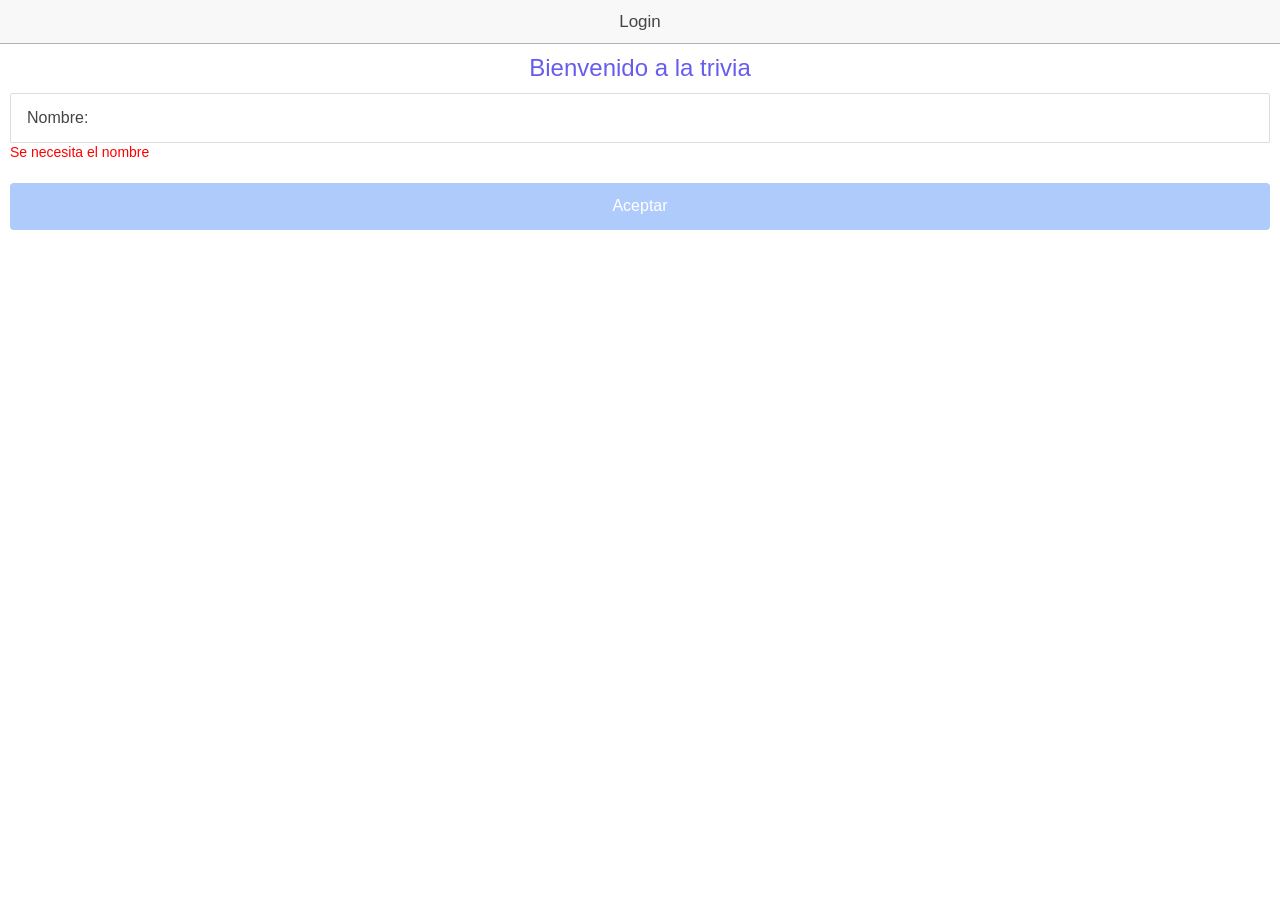
==== www/index.html @ 770bb02b "Primera subida" ====
<!DOCTYPE html>
<html>
<head>
  <meta charset="utf-8">
  <meta name="viewport" content="initial-scale=1, maximum-scale=1, user-scalable=no, width=device-width">
  <title></title>



  <script src="lib/ionic/js/ionic.bundle.js"></script>

  <!-- cordova script (this will be a 404 during development) -->
  <script src="cordova.js"></script>

    <!-- IF using Sass (run gulp sass first), then uncomment below and remove the CSS includes above
    <link href="css/ionic.app.css" rel="stylesheet">
  -->


  <link href="lib/ionic/css/ionic.css" rel="stylesheet">

  <link href="css/estilo.css" rel="stylesheet">
  <style type="text/css">
  .platform-ios .manual-ios-statusbar-padding{
    padding-top:20px;
  }
  .manual-remove-top-padding{
    padding-top:0px; 
  }
  .manual-remove-top-padding .scroll{
    padding-top:0px !important;
  }
  ion-list.manual-list-fullwidth div.list, .list.card.manual-card-fullwidth {
    margin-left:-10px;
    margin-right:-10px;
  }
  ion-list.manual-list-fullwidth div.list > .item, .list.card.manual-card-fullwidth > .item {
    border-radius:0px;
    border-left:0px;
    border-right: 0px;
  }
  </style>

  <script src="js/app.js"></script>
  <script src="js/controllers.js"></script>
  <script src="js/routes.js"></script>


  <script src="js/directives.js"></script>

  <script src="js/services.js"></script>


    <!-- Only required for Tab projects w/ pages in multiple tabs 
    <script src="lib/ionicuirouter/ionicUIRouter.js"></script>
  -->

</head>
<body ng-app="app" animation="slide-left-right-ios7">
  <div>
    <div>
      <ion-nav-bar class="bar-stable">
      <ion-nav-back-button></ion-nav-back-button>
    </ion-nav-bar>
    <ion-nav-view></ion-nav-view>
  </div>
</div>
</body>
</html>
---- www/lib/ionic/css/ionic.css ----
@charset "UTF-8";
/*!
 * Copyright 2015 Drifty Co.
 * http://drifty.com/
 *
 * Ionic, v1.2.4
 * A powerful HTML5 mobile app framework.
 * http://ionicframework.com/
 *
 * By @maxlynch, @benjsperry, @adamdbradley <3
 *
 * Licensed under the MIT license. Please see LICENSE for more information.
 *
 */
/*!
  Ionicons, v2.0.1
  Created by Ben Sperry for the Ionic Framework, http://ionicons.com/
  https://twitter.com/benjsperry  https://twitter.com/ionicframework
  MIT License: https://github.com/driftyco/ionicons

  Android-style icons originally built by Google’s
  Material Design Icons: https://github.com/google/material-design-icons
  used under CC BY http://creativecommons.org/licenses/by/4.0/
  Modified icons to fit ionicon’s grid from original.
*/
@font-face {
  font-family: "Ionicons";
  src: url("../fonts/ionicons.eot?v=2.0.1");
  src: url("../fonts/ionicons.eot?v=2.0.1#iefix") format("embedded-opentype"), url("../fonts/ionicons.ttf?v=2.0.1") format("truetype"), url("../fonts/ionicons.woff?v=2.0.1") format("woff"), url("../fonts/ionicons.woff") format("woff"), url("../fonts/ionicons.svg?v=2.0.1#Ionicons") format("svg");
  font-weight: normal;
  font-style: normal; }

.ion, .ionicons,
.ion-alert:before,
.ion-alert-circled:before,
.ion-android-add:before,
.ion-android-add-circle:before,
.ion-android-alarm-clock:before,
.ion-android-alert:before,
.ion-android-apps:before,
.ion-android-archive:before,
.ion-android-arrow-back:before,
.ion-android-arrow-down:before,
.ion-android-arrow-dropdown:before,
.ion-android-arrow-dropdown-circle:before,
.ion-android-arrow-dropleft:before,
.ion-android-arrow-dropleft-circle:before,
.ion-android-arrow-dropright:before,
.ion-android-arrow-dropright-circle:before,
.ion-android-arrow-dropup:before,
.ion-android-arrow-dropup-circle:before,
.ion-android-arrow-forward:before,
.ion-android-arrow-up:before,
.ion-android-attach:before,
.ion-android-bar:before,
.ion-android-bicycle:before,
.ion-android-boat:before,
.ion-android-bookmark:before,
.ion-android-bulb:before,
.ion-android-bus:before,
.ion-android-calendar:before,
.ion-android-call:before,
.ion-android-camera:before,
.ion-android-cancel:before,
.ion-android-car:before,
.ion-android-cart:before,
.ion-android-chat:before,
.ion-android-checkbox:before,
.ion-android-checkbox-blank:before,
.ion-android-checkbox-outline:before,
.ion-android-checkbox-outline-blank:before,
.ion-android-checkmark-circle:before,
.ion-android-clipboard:before,
.ion-android-close:before,
.ion-android-cloud:before,
.ion-android-cloud-circle:before,
.ion-android-cloud-done:before,
.ion-android-cloud-outline:before,
.ion-android-color-palette:before,
.ion-android-compass:before,
.ion-android-contact:before,
.ion-android-contacts:before,
.ion-android-contract:before,
.ion-android-create:before,
.ion-android-delete:before,
.ion-android-desktop:before,
.ion-android-document:before,
.ion-android-done:before,
.ion-android-done-all:before,
.ion-android-download:before,
.ion-android-drafts:before,
.ion-android-exit:before,
.ion-android-expand:before,
.ion-android-favorite:before,
.ion-android-favorite-outline:before,
.ion-android-film:before,
.ion-android-folder:before,
.ion-android-folder-open:before,
.ion-android-funnel:before,
.ion-android-globe:before,
.ion-android-hand:before,
.ion-android-hangout:before,
.ion-android-happy:before,
.ion-android-home:before,
.ion-android-image:before,
.ion-android-laptop:before,
.ion-android-list:before,
.ion-android-locate:before,
.ion-android-lock:before,
.ion-android-mail:before,
.ion-android-map:before,
.ion-android-menu:before,
.ion-android-microphone:before,
.ion-android-microphone-off:before,
.ion-android-more-horizontal:before,
.ion-android-more-vertical:before,
.ion-android-navigate:before,
.ion-android-notifications:before,
.ion-android-notifications-none:before,
.ion-android-notifications-off:before,
.ion-android-open:before,
.ion-android-options:before,
.ion-android-people:before,
.ion-android-person:before,
.ion-android-person-add:before,
.ion-android-phone-landscape:before,
.ion-android-phone-portrait:before,
.ion-android-pin:before,
.ion-android-plane:before,
.ion-android-playstore:before,
.ion-android-print:before,
.ion-android-radio-button-off:before,
.ion-android-radio-button-on:before,
.ion-android-refresh:before,
.ion-android-remove:before,
.ion-android-remove-circle:before,
.ion-android-restaurant:before,
.ion-android-sad:before,
.ion-android-search:before,
.ion-android-send:before,
.ion-android-settings:before,
.ion-android-share:before,
.ion-android-share-alt:before,
.ion-android-star:before,
.ion-android-star-half:before,
.ion-android-star-outline:before,
.ion-android-stopwatch:before,
.ion-android-subway:before,
.ion-android-sunny:before,
.ion-android-sync:before,
.ion-android-textsms:before,
.ion-android-time:before,
.ion-android-train:before,
.ion-android-unlock:before,
.ion-android-upload:before,
.ion-android-volume-down:before,
.ion-android-volume-mute:before,
.ion-android-volume-off:before,
.ion-android-volume-up:before,
.ion-android-walk:before,
.ion-android-warning:before,
.ion-android-watch:before,
.ion-android-wifi:before,
.ion-aperture:before,
.ion-archive:before,
.ion-arrow-down-a:before,
.ion-arrow-down-b:before,
.ion-arrow-down-c:before,
.ion-arrow-expand:before,
.ion-arrow-graph-down-left:before,
.ion-arrow-graph-down-right:before,
.ion-arrow-graph-up-left:before,
.ion-arrow-graph-up-right:before,
.ion-arrow-left-a:before,
.ion-arrow-left-b:before,
.ion-arrow-left-c:before,
.ion-arrow-move:before,
.ion-arrow-resize:before,
.ion-arrow-return-left:before,
.ion-arrow-return-right:before,
.ion-arrow-right-a:before,
.ion-arrow-right-b:before,
.ion-arrow-right-c:before,
.ion-arrow-shrink:before,
.ion-arrow-swap:before,
.ion-arrow-up-a:before,
.ion-arrow-up-b:before,
.ion-arrow-up-c:before,
.ion-asterisk:before,
.ion-at:before,
.ion-backspace:before,
.ion-backspace-outline:before,
.ion-bag:before,
.ion-battery-charging:before,
.ion-battery-empty:before,
.ion-battery-full:before,
.ion-battery-half:before,
.ion-battery-low:before,
.ion-beaker:before,
.ion-beer:before,
.ion-bluetooth:before,
.ion-bonfire:before,
.ion-bookmark:before,
.ion-bowtie:before,
.ion-briefcase:before,
.ion-bug:before,
.ion-calculator:before,
.ion-calendar:before,
.ion-camera:before,
.ion-card:before,
.ion-cash:before,
.ion-chatbox:before,
.ion-chatbox-working:before,
.ion-chatboxes:before,
.ion-chatbubble:before,
.ion-chatbubble-working:before,
.ion-chatbubbles:before,
.ion-checkmark:before,
.ion-checkmark-circled:before,
.ion-checkmark-round:before,
.ion-chevron-down:before,
.ion-chevron-left:before,
.ion-chevron-right:before,
.ion-chevron-up:before,
.ion-clipboard:before,
.ion-clock:before,
.ion-close:before,
.ion-close-circled:before,
.ion-close-round:before,
.ion-closed-captioning:before,
.ion-cloud:before,
.ion-code:before,
.ion-code-download:before,
.ion-code-working:before,
.ion-coffee:before,
.ion-compass:before,
.ion-compose:before,
.ion-connection-bars:before,
.ion-contrast:before,
.ion-crop:before,
.ion-cube:before,
.ion-disc:before,
.ion-document:before,
.ion-document-text:before,
.ion-drag:before,
.ion-earth:before,
.ion-easel:before,
.ion-edit:before,
.ion-egg:before,
.ion-eject:before,
.ion-email:before,
.ion-email-unread:before,
.ion-erlenmeyer-flask:before,
.ion-erlenmeyer-flask-bubbles:before,
.ion-eye:before,
.ion-eye-disabled:before,
.ion-female:before,
.ion-filing:before,
.ion-film-marker:before,
.ion-fireball:before,
.ion-flag:before,
.ion-flame:before,
.ion-flash:before,
.ion-flash-off:before,
.ion-folder:before,
.ion-fork:before,
.ion-fork-repo:before,
.ion-forward:before,
.ion-funnel:before,
.ion-gear-a:before,
.ion-gear-b:before,
.ion-grid:before,
.ion-hammer:before,
.ion-happy:before,
.ion-happy-outline:before,
.ion-headphone:before,
.ion-heart:before,
.ion-heart-broken:before,
.ion-help:before,
.ion-help-buoy:before,
.ion-help-circled:before,
.ion-home:before,
.ion-icecream:before,
.ion-image:before,
.ion-images:before,
.ion-information:before,
.ion-information-circled:before,
.ion-ionic:before,
.ion-ios-alarm:before,
.ion-ios-alarm-outline:before,
.ion-ios-albums:before,
.ion-ios-albums-outline:before,
.ion-ios-americanfootball:before,
.ion-ios-americanfootball-outline:before,
.ion-ios-analytics:before,
.ion-ios-analytics-outline:before,
.ion-ios-arrow-back:before,
.ion-ios-arrow-down:before,
.ion-ios-arrow-forward:before,
.ion-ios-arrow-left:before,
.ion-ios-arrow-right:before,
.ion-ios-arrow-thin-down:before,
.ion-ios-arrow-thin-left:before,
.ion-ios-arrow-thin-right:before,
.ion-ios-arrow-thin-up:before,
.ion-ios-arrow-up:before,
.ion-ios-at:before,
.ion-ios-at-outline:before,
.ion-ios-barcode:before,
.ion-ios-barcode-outline:before,
.ion-ios-baseball:before,
.ion-ios-baseball-outline:before,
.ion-ios-basketball:before,
.ion-ios-basketball-outline:before,
.ion-ios-bell:before,
.ion-ios-bell-outline:before,
.ion-ios-body:before,
.ion-ios-body-outline:before,
.ion-ios-bolt:before,
.ion-ios-bolt-outline:before,
.ion-ios-book:before,
.ion-ios-book-outline:before,
.ion-ios-bookmarks:before,
.ion-ios-bookmarks-outline:before,
.ion-ios-box:before,
.ion-ios-box-outline:before,
.ion-ios-briefcase:before,
.ion-ios-briefcase-outline:before,
.ion-ios-browsers:before,
.ion-ios-browsers-outline:before,
.ion-ios-calculator:before,
.ion-ios-calculator-outline:before,
.ion-ios-calendar:before,
.ion-ios-calendar-outline:before,
.ion-ios-camera:before,
.ion-ios-camera-outline:before,
.ion-ios-cart:before,
.ion-ios-cart-outline:before,
.ion-ios-chatboxes:before,
.ion-ios-chatboxes-outline:before,
.ion-ios-chatbubble:before,
.ion-ios-chatbubble-outline:before,
.ion-ios-checkmark:before,
.ion-ios-checkmark-empty:before,
.ion-ios-checkmark-outline:before,
.ion-ios-circle-filled:before,
.ion-ios-circle-outline:before,
.ion-ios-clock:before,
.ion-ios-clock-outline:before,
.ion-ios-close:before,
.ion-ios-close-empty:before,
.ion-ios-close-outline:before,
.ion-ios-cloud:before,
.ion-ios-cloud-download:before,
.ion-ios-cloud-download-outline:before,
.ion-ios-cloud-outline:before,
.ion-ios-cloud-upload:before,
.ion-ios-cloud-upload-outline:before,
.ion-ios-cloudy:before,
.ion-ios-cloudy-night:before,
.ion-ios-cloudy-night-outline:before,
.ion-ios-cloudy-outline:before,
.ion-ios-cog:before,
.ion-ios-cog-outline:before,
.ion-ios-color-filter:before,
.ion-ios-color-filter-outline:before,
.ion-ios-color-wand:before,
.ion-ios-color-wand-outline:before,
.ion-ios-compose:before,
.ion-ios-compose-outline:before,
.ion-ios-contact:before,
.ion-ios-contact-outline:before,
.ion-ios-copy:before,
.ion-ios-copy-outline:before,
.ion-ios-crop:before,
.ion-ios-crop-strong:before,
.ion-ios-download:before,
.ion-ios-download-outline:before,
.ion-ios-drag:before,
.ion-ios-email:before,
.ion-ios-email-outline:before,
.ion-ios-eye:before,
.ion-ios-eye-outline:before,
.ion-ios-fastforward:before,
.ion-ios-fastforward-outline:before,
.ion-ios-filing:before,
.ion-ios-filing-outline:before,
.ion-ios-film:before,
.ion-ios-film-outline:before,
.ion-ios-flag:before,
.ion-ios-flag-outline:before,
.ion-ios-flame:before,
.ion-ios-flame-outline:before,
.ion-ios-flask:before,
.ion-ios-flask-outline:before,
.ion-ios-flower:before,
.ion-ios-flower-outline:before,
.ion-ios-folder:before,
.ion-ios-folder-outline:before,
.ion-ios-football:before,
.ion-ios-football-outline:before,
.ion-ios-game-controller-a:before,
.ion-ios-game-controller-a-outline:before,
.ion-ios-game-controller-b:before,
.ion-ios-game-controller-b-outline:before,
.ion-ios-gear:before,
.ion-ios-gear-outline:before,
.ion-ios-glasses:before,
.ion-ios-glasses-outline:before,
.ion-ios-grid-view:before,
.ion-ios-grid-view-outline:before,
.ion-ios-heart:before,
.ion-ios-heart-outline:before,
.ion-ios-help:before,
.ion-ios-help-empty:before,
.ion-ios-help-outline:before,
.ion-ios-home:before,
.ion-ios-home-outline:before,
.ion-ios-infinite:before,
.ion-ios-infinite-outline:before,
.ion-ios-information:before,
.ion-ios-information-empty:before,
.ion-ios-information-outline:before,
.ion-ios-ionic-outline:before,
.ion-ios-keypad:before,
.ion-ios-keypad-outline:before,
.ion-ios-lightbulb:before,
.ion-ios-lightbulb-outline:before,
.ion-ios-list:before,
.ion-ios-list-outline:before,
.ion-ios-location:before,
.ion-ios-location-outline:before,
.ion-ios-locked:before,
.ion-ios-locked-outline:before,
.ion-ios-loop:before,
.ion-ios-loop-strong:before,
.ion-ios-medical:before,
.ion-ios-medical-outline:before,
.ion-ios-medkit:before,
.ion-ios-medkit-outline:before,
.ion-ios-mic:before,
.ion-ios-mic-off:before,
.ion-ios-mic-outline:before,
.ion-ios-minus:before,
.ion-ios-minus-empty:before,
.ion-ios-minus-outline:before,
.ion-ios-monitor:before,
.ion-ios-monitor-outline:before,
.ion-ios-moon:before,
.ion-ios-moon-outline:before,
.ion-ios-more:before,
.ion-ios-more-outline:before,
.ion-ios-musical-note:before,
.ion-ios-musical-notes:before,
.ion-ios-navigate:before,
.ion-ios-navigate-outline:before,
.ion-ios-nutrition:before,
.ion-ios-nutrition-outline:before,
.ion-ios-paper:before,
.ion-ios-paper-outline:before,
.ion-ios-paperplane:before,
.ion-ios-paperplane-outline:before,
.ion-ios-partlysunny:before,
.ion-ios-partlysunny-outline:before,
.ion-ios-pause:before,
.ion-ios-pause-outline:before,
.ion-ios-paw:before,
.ion-ios-paw-outline:before,
.ion-ios-people:before,
.ion-ios-people-outline:before,
.ion-ios-person:before,
.ion-ios-person-outline:before,
.ion-ios-personadd:before,
.ion-ios-personadd-outline:before,
.ion-ios-photos:before,
.ion-ios-photos-outline:before,
.ion-ios-pie:before,
.ion-ios-pie-outline:before,
.ion-ios-pint:before,
.ion-ios-pint-outline:before,
.ion-ios-play:before,
.ion-ios-play-outline:before,
.ion-ios-plus:before,
.ion-ios-plus-empty:before,
.ion-ios-plus-outline:before,
.ion-ios-pricetag:before,
.ion-ios-pricetag-outline:before,
.ion-ios-pricetags:before,
.ion-ios-pricetags-outline:before,
.ion-ios-printer:before,
.ion-ios-printer-outline:before,
.ion-ios-pulse:before,
.ion-ios-pulse-strong:before,
.ion-ios-rainy:before,
.ion-ios-rainy-outline:before,
.ion-ios-recording:before,
.ion-ios-recording-outline:before,
.ion-ios-redo:before,
.ion-ios-redo-outline:before,
.ion-ios-refresh:before,
.ion-ios-refresh-empty:before,
.ion-ios-refresh-outline:before,
.ion-ios-reload:before,
.ion-ios-reverse-camera:before,
.ion-ios-reverse-camera-outline:before,
.ion-ios-rewind:before,
.ion-ios-rewind-outline:before,
.ion-ios-rose:before,
.ion-ios-rose-outline:before,
.ion-ios-search:before,
.ion-ios-search-strong:before,
.ion-ios-settings:before,
.ion-ios-settings-strong:before,
.ion-ios-shuffle:before,
.ion-ios-shuffle-strong:before,
.ion-ios-skipbackward:before,
.ion-ios-skipbackward-outline:before,
.ion-ios-skipforward:before,
.ion-ios-skipforward-outline:before,
.ion-ios-snowy:before,
.ion-ios-speedometer:before,
.ion-ios-speedometer-outline:before,
.ion-ios-star:before,
.ion-ios-star-half:before,
.ion-ios-star-outline:before,
.ion-ios-stopwatch:before,
.ion-ios-stopwatch-outline:before,
.ion-ios-sunny:before,
.ion-ios-sunny-outline:before,
.ion-ios-telephone:before,
.ion-ios-telephone-outline:before,
.ion-ios-tennisball:before,
.ion-ios-tennisball-outline:before,
.ion-ios-thunderstorm:before,
.ion-ios-thunderstorm-outline:before,
.ion-ios-time:before,
.ion-ios-time-outline:before,
.ion-ios-timer:before,
.ion-ios-timer-outline:before,
.ion-ios-toggle:before,
.ion-ios-toggle-outline:before,
.ion-ios-trash:before,
.ion-ios-trash-outline:before,
.ion-ios-undo:before,
.ion-ios-undo-outline:before,
.ion-ios-unlocked:before,
.ion-ios-unlocked-outline:before,
.ion-ios-upload:before,
.ion-ios-upload-outline:before,
.ion-ios-videocam:before,
.ion-ios-videocam-outline:before,
.ion-ios-volume-high:before,
.ion-ios-volume-low:before,
.ion-ios-wineglass:before,
.ion-ios-wineglass-outline:before,
.ion-ios-world:before,
.ion-ios-world-outline:before,
.ion-ipad:before,
.ion-iphone:before,
.ion-ipod:before,
.ion-jet:before,
.ion-key:before,
.ion-knife:before,
.ion-laptop:before,
.ion-leaf:before,
.ion-levels:before,
.ion-lightbulb:before,
.ion-link:before,
.ion-load-a:before,
.ion-load-b:before,
.ion-load-c:before,
.ion-load-d:before,
.ion-location:before,
.ion-lock-combination:before,
.ion-locked:before,
.ion-log-in:before,
.ion-log-out:before,
.ion-loop:before,
.ion-magnet:before,
.ion-male:before,
.ion-man:before,
.ion-map:before,
.ion-medkit:before,
.ion-merge:before,
.ion-mic-a:before,
.ion-mic-b:before,
.ion-mic-c:before,
.ion-minus:before,
.ion-minus-circled:before,
.ion-minus-round:before,
.ion-model-s:before,
.ion-monitor:before,
.ion-more:before,
.ion-mouse:before,
.ion-music-note:before,
.ion-navicon:before,
.ion-navicon-round:before,
.ion-navigate:before,
.ion-network:before,
.ion-no-smoking:before,
.ion-nuclear:before,
.ion-outlet:before,
.ion-paintbrush:before,
.ion-paintbucket:before,
.ion-paper-airplane:before,
.ion-paperclip:before,
.ion-pause:before,
.ion-person:before,
.ion-person-add:before,
.ion-person-stalker:before,
.ion-pie-graph:before,
.ion-pin:before,
.ion-pinpoint:before,
.ion-pizza:before,
.ion-plane:before,
.ion-planet:before,
.ion-play:before,
.ion-playstation:before,
.ion-plus:before,
.ion-plus-circled:before,
.ion-plus-round:before,
.ion-podium:before,
.ion-pound:before,
.ion-power:before,
.ion-pricetag:before,
.ion-pricetags:before,
.ion-printer:before,
.ion-pull-request:before,
.ion-qr-scanner:before,
.ion-quote:before,
.ion-radio-waves:before,
.ion-record:before,
.ion-refresh:before,
.ion-reply:before,
.ion-reply-all:before,
.ion-ribbon-a:before,
.ion-ribbon-b:before,
.ion-sad:before,
.ion-sad-outline:before,
.ion-scissors:before,
.ion-search:before,
.ion-settings:before,
.ion-share:before,
.ion-shuffle:before,
.ion-skip-backward:before,
.ion-skip-forward:before,
.ion-social-android:before,
.ion-social-android-outline:before,
.ion-social-angular:before,
.ion-social-angular-outline:before,
.ion-social-apple:before,
.ion-social-apple-outline:before,
.ion-social-bitcoin:before,
.ion-social-bitcoin-outline:before,
.ion-social-buffer:before,
.ion-social-buffer-outline:before,
.ion-social-chrome:before,
.ion-social-chrome-outline:before,
.ion-social-codepen:before,
.ion-social-codepen-outline:before,
.ion-social-css3:before,
.ion-social-css3-outline:before,
.ion-social-designernews:before,
.ion-social-designernews-outline:before,
.ion-social-dribbble:before,
.ion-social-dribbble-outline:before,
.ion-social-dropbox:before,
.ion-social-dropbox-outline:before,
.ion-social-euro:before,
.ion-social-euro-outline:before,
.ion-social-facebook:before,
.ion-social-facebook-outline:before,
.ion-social-foursquare:before,
.ion-social-foursquare-outline:before,
.ion-social-freebsd-devil:before,
.ion-social-github:before,
.ion-social-github-outline:before,
.ion-social-google:before,
.ion-social-google-outline:before,
.ion-social-googleplus:before,
.ion-social-googleplus-outline:before,
.ion-social-hackernews:before,
.ion-social-hackernews-outline:before,
.ion-social-html5:before,
.ion-social-html5-outline:before,
.ion-social-instagram:before,
.ion-social-instagram-outline:before,
.ion-social-javascript:before,
.ion-social-javascript-outline:before,
.ion-social-linkedin:before,
.ion-social-linkedin-outline:before,
.ion-social-markdown:before,
.ion-social-nodejs:before,
.ion-social-octocat:before,
.ion-social-pinterest:before,
.ion-social-pinterest-outline:before,
.ion-social-python:before,
.ion-social-reddit:before,
.ion-social-reddit-outline:before,
.ion-social-rss:before,
.ion-social-rss-outline:before,
.ion-social-sass:before,
.ion-social-skype:before,
.ion-social-skype-outline:before,
.ion-social-snapchat:before,
.ion-social-snapchat-outline:before,
.ion-social-tumblr:before,
.ion-social-tumblr-outline:before,
.ion-social-tux:before,
.ion-social-twitch:before,
.ion-social-twitch-outline:before,
.ion-social-twitter:before,
.ion-social-twitter-outline:before,
.ion-social-usd:before,
.ion-social-usd-outline:before,
.ion-social-vimeo:before,
.ion-social-vimeo-outline:before,
.ion-social-whatsapp:before,
.ion-social-whatsapp-outline:before,
.ion-social-windows:before,
.ion-social-windows-outline:before,
.ion-social-wordpress:before,
.ion-social-wordpress-outline:before,
.ion-social-yahoo:before,
.ion-social-yahoo-outline:before,
.ion-social-yen:before,
.ion-social-yen-outline:before,
.ion-social-youtube:before,
.ion-social-youtube-outline:before,
.ion-soup-can:before,
.ion-soup-can-outline:before,
.ion-speakerphone:before,
.ion-speedometer:before,
.ion-spoon:before,
.ion-star:before,
.ion-stats-bars:before,
.ion-steam:before,
.ion-stop:before,
.ion-thermometer:before,
.ion-thumbsdown:before,
.ion-thumbsup:before,
.ion-toggle:before,
.ion-toggle-filled:before,
.ion-transgender:before,
.ion-trash-a:before,
.ion-trash-b:before,
.ion-trophy:before,
.ion-tshirt:before,
.ion-tshirt-outline:before,
.ion-umbrella:before,
.ion-university:before,
.ion-unlocked:before,
.ion-upload:before,
.ion-usb:before,
.ion-videocamera:before,
.ion-volume-high:before,
.ion-volume-low:before,
.ion-volume-medium:before,
.ion-volume-mute:before,
.ion-wand:before,
.ion-waterdrop:before,
.ion-wifi:before,
.ion-wineglass:before,
.ion-woman:before,
.ion-wrench:before,
.ion-xbox:before {
  display: inline-block;
  font-family: "Ionicons";
  speak: none;
  font-style: normal;
  font-weight: normal;
  font-variant: normal;
  text-transform: none;
  text-rendering: auto;
  line-height: 1;
  -webkit-font-smoothing: antialiased;
  -moz-osx-font-smoothing: grayscale; }

.ion-alert:before {
  content: ""; }

.ion-alert-circled:before {
  content: ""; }

.ion-android-add:before {
  content: ""; }

.ion-android-add-circle:before {
  content: ""; }

.ion-android-alarm-clock:before {
  content: ""; }

.ion-android-alert:before {
  content: ""; }

.ion-android-apps:before {
  content: ""; }

.ion-android-archive:before {
  content: ""; }

.ion-android-arrow-back:before {
  content: ""; }

.ion-android-arrow-down:before {
  content: ""; }

.ion-android-arrow-dropdown:before {
  content: ""; }

.ion-android-arrow-dropdown-circle:before {
  content: ""; }

.ion-android-arrow-dropleft:before {
  content: ""; }

.ion-android-arrow-dropleft-circle:before {
  content: ""; }

.ion-android-arrow-dropright:before {
  content: ""; }

.ion-android-arrow-dropright-circle:before {
  content: ""; }

.ion-android-arrow-dropup:before {
  content: ""; }

.ion-android-arrow-dropup-circle:before {
  content: ""; }

.ion-android-arrow-forward:before {
  content: ""; }

.ion-android-arrow-up:before {
  content: ""; }

.ion-android-attach:before {
  content: ""; }

.ion-android-bar:before {
  content: ""; }

.ion-android-bicycle:before {
  content: ""; }

.ion-android-boat:before {
  content: ""; }

.ion-android-bookmark:before {
  content: ""; }

.ion-android-bulb:before {
  content: ""; }

.ion-android-bus:before {
  content: ""; }

.ion-android-calendar:before {
  content: ""; }

.ion-android-call:before {
  content: ""; }

.ion-android-camera:before {
  content: ""; }

.ion-android-cancel:before {
  content: ""; }

.ion-android-car:before {
  content: ""; }

.ion-android-cart:before {
  content: ""; }

.ion-android-chat:before {
  content: ""; }

.ion-android-checkbox:before {
  content: ""; }

.ion-android-checkbox-blank:before {
  content: ""; }

.ion-android-checkbox-outline:before {
  content: ""; }

.ion-android-checkbox-outline-blank:before {
  content: ""; }

.ion-android-checkmark-circle:before {
  content: ""; }

.ion-android-clipboard:before {
  content: ""; }

.ion-android-close:before {
  content: ""; }

.ion-android-cloud:before {
  content: ""; }

.ion-android-cloud-circle:before {
  content: ""; }

.ion-android-cloud-done:before {
  content: ""; }

.ion-android-cloud-outline:before {
  content: ""; }

.ion-android-color-palette:before {
  content: ""; }

.ion-android-compass:before {
  content: ""; }

.ion-android-contact:before {
  content: ""; }

.ion-android-contacts:before {
  content: ""; }

.ion-android-contract:before {
  content: ""; }

.ion-android-create:before {
  content: ""; }

.ion-android-delete:before {
  content: ""; }

.ion-android-desktop:before {
  content: ""; }

.ion-android-document:before {
  content: ""; }

.ion-android-done:before {
  content: ""; }

.ion-android-done-all:before {
  content: ""; }

.ion-android-download:before {
  content: ""; }

.ion-android-drafts:before {
  content: ""; }

.ion-android-exit:before {
  content: ""; }

.ion-android-expand:before {
  content: ""; }

.ion-android-favorite:before {
  content: ""; }

.ion-android-favorite-outline:before {
  content: ""; }

.ion-android-film:before {
  content: ""; }

.ion-android-folder:before {
  content: ""; }

.ion-android-folder-open:before {
  content: ""; }

.ion-android-funnel:before {
  content: ""; }

.ion-android-globe:before {
  content: ""; }

.ion-android-hand:before {
  content: ""; }

.ion-android-hangout:before {
  content: ""; }

.ion-android-happy:before {
  content: ""; }

.ion-android-home:before {
  content: ""; }

.ion-android-image:before {
  content: ""; }

.ion-android-laptop:before {
  content: ""; }

.ion-android-list:before {
  content: ""; }

.ion-android-locate:before {
  content: ""; }

.ion-android-lock:before {
  content: ""; }

.ion-android-mail:before {
  content: ""; }

.ion-android-map:before {
  content: ""; }

.ion-android-menu:before {
  content: ""; }

.ion-android-microphone:before {
  content: ""; }

.ion-android-microphone-off:before {
  content: ""; }

.ion-android-more-horizontal:before {
  content: ""; }

.ion-android-more-vertical:before {
  content: ""; }

.ion-android-navigate:before {
  content: ""; }

.ion-android-notifications:before {
  content: ""; }

.ion-android-notifications-none:before {
  content: ""; }

.ion-android-notifications-off:before {
  content: ""; }

.ion-android-open:before {
  content: ""; }

.ion-android-options:before {
  content: ""; }

.ion-android-people:before {
  content: ""; }

.ion-android-person:before {
  content: ""; }

.ion-android-person-add:before {
  content: ""; }

.ion-android-phone-landscape:before {
  content: ""; }

.ion-android-phone-portrait:before {
  content: ""; }

.ion-android-pin:before {
  content: ""; }

.ion-android-plane:before {
  content: ""; }

.ion-android-playstore:before {
  content: ""; }

.ion-android-print:before {
  content: ""; }

.ion-android-radio-button-off:before {
  content: ""; }

.ion-android-radio-button-on:before {
  content: ""; }

.ion-android-refresh:before {
  content: ""; }

.ion-android-remove:before {
  content: ""; }

.ion-android-remove-circle:before {
  content: ""; }

.ion-android-restaurant:before {
  content: ""; }

.ion-android-sad:before {
  content: ""; }

.ion-android-search:before {
  content: ""; }

.ion-android-send:before {
  content: ""; }

.ion-android-settings:before {
  content: ""; }

.ion-android-share:before {
  content: ""; }

.ion-android-share-alt:before {
  content: ""; }

.ion-android-star:before {
  content: ""; }

.ion-android-star-half:before {
  content: ""; }

.ion-android-star-outline:before {
  content: ""; }

.ion-android-stopwatch:before {
  content: ""; }

.ion-android-subway:before {
  content: ""; }

.ion-android-sunny:before {
  content: ""; }

.ion-android-sync:before {
  content: ""; }

.ion-android-textsms:before {
  content: ""; }

.ion-android-time:before {
  content: ""; }

.ion-android-train:before {
  content: ""; }

.ion-android-unlock:before {
  content: ""; }

.ion-android-upload:before {
  content: ""; }

.ion-android-volume-down:before {
  content: ""; }

.ion-android-volume-mute:before {
  content: ""; }

.ion-android-volume-off:before {
  content: ""; }

.ion-android-volume-up:before {
  content: ""; }

.ion-android-walk:before {
  content: ""; }

.ion-android-warning:before {
  content: ""; }

.ion-android-watch:before {
  content: ""; }

.ion-android-wifi:before {
  content: ""; }

.ion-aperture:before {
  content: ""; }

.ion-archive:before {
  content: ""; }

.ion-arrow-down-a:before {
  content: ""; }

.ion-arrow-down-b:before {
  content: ""; }

.ion-arrow-down-c:before {
  content: ""; }

.ion-arrow-expand:before {
  content: ""; }

.ion-arrow-graph-down-left:before {
  content: ""; }

.ion-arrow-graph-down-right:before {
  content: ""; }

.ion-arrow-graph-up-left:before {
  content: ""; }

.ion-arrow-graph-up-right:before {
  content: ""; }

.ion-arrow-left-a:before {
  content: ""; }

.ion-arrow-left-b:before {
  content: ""; }

.ion-arrow-left-c:before {
  content: ""; }

.ion-arrow-move:before {
  content: ""; }

.ion-arrow-resize:before {
  content: ""; }

.ion-arrow-return-left:before {
  content: ""; }

.ion-arrow-return-right:before {
  content: ""; }

.ion-arrow-right-a:before {
  content: ""; }

.ion-arrow-right-b:before {
  content: ""; }

.ion-arrow-right-c:before {
  content: ""; }

.ion-arrow-shrink:before {
  content: ""; }

.ion-arrow-swap:before {
  content: ""; }

.ion-arrow-up-a:before {
  content: ""; }

.ion-arrow-up-b:before {
  content: ""; }

.ion-arrow-up-c:before {
  content: ""; }

.ion-asterisk:before {
  content: ""; }

.ion-at:before {
  content: ""; }

.ion-backspace:before {
  content: ""; }

.ion-backspace-outline:before {
  content: ""; }

.ion-bag:before {
  content: ""; }

.ion-battery-charging:before {
  content: ""; }

.ion-battery-empty:before {
  content: ""; }

.ion-battery-full:before {
  content: ""; }

.ion-battery-half:before {
  content: ""; }

.ion-battery-low:before {
  content: ""; }

.ion-beaker:before {
  content: ""; }

.ion-beer:before {
  content: ""; }

.ion-bluetooth:before {
  content: ""; }

.ion-bonfire:before {
  content: ""; }

.ion-bookmark:before {
  content: ""; }

.ion-bowtie:before {
  content: ""; }

.ion-briefcase:before {
  content: ""; }

.ion-bug:before {
  content: ""; }

.ion-calculator:before {
  content: ""; }

.ion-calendar:before {
  content: ""; }

.ion-camera:before {
  content: ""; }

.ion-card:before {
  content: ""; }

.ion-cash:before {
  content: ""; }

.ion-chatbox:before {
  content: ""; }

.ion-chatbox-working:before {
  content: ""; }

.ion-chatboxes:before {
  content: ""; }

.ion-chatbubble:before {
  content: ""; }

.ion-chatbubble-working:before {
  content: ""; }

.ion-chatbubbles:before {
  content: ""; }

.ion-checkmark:before {
  content: ""; }

.ion-checkmark-circled:before {
  content: ""; }

.ion-checkmark-round:before {
  content: ""; }

.ion-chevron-down:before {
  content: ""; }

.ion-chevron-left:before {
  content: ""; }

.ion-chevron-right:before {
  content: ""; }

.ion-chevron-up:before {
  content: ""; }

.ion-clipboard:before {
  content: ""; }

.ion-clock:before {
  content: ""; }

.ion-close:before {
  content: ""; }

.ion-close-circled:before {
  content: ""; }

.ion-close-round:before {
  content: ""; }

.ion-closed-captioning:before {
  content: ""; }

.ion-cloud:before {
  content: ""; }

.ion-code:before {
  content: ""; }

.ion-code-download:before {
  content: ""; }

.ion-code-working:before {
  content: ""; }

.ion-coffee:before {
  content: ""; }

.ion-compass:before {
  content: ""; }

.ion-compose:before {
  content: ""; }

.ion-connection-bars:before {
  content: ""; }

.ion-contrast:before {
  content: ""; }

.ion-crop:before {
  content: ""; }

.ion-cube:before {
  content: ""; }

.ion-disc:before {
  content: ""; }

.ion-document:before {
  content: ""; }

.ion-document-text:before {
  content: ""; }

.ion-drag:before {
  content: ""; }

.ion-earth:before {
  content: ""; }

.ion-easel:before {
  content: ""; }

.ion-edit:before {
  content: ""; }

.ion-egg:before {
  content: ""; }

.ion-eject:before {
  content: ""; }

.ion-email:before {
  content: ""; }

.ion-email-unread:before {
  content: ""; }

.ion-erlenmeyer-flask:before {
  content: ""; }

.ion-erlenmeyer-flask-bubbles:before {
  content: ""; }

.ion-eye:before {
  content: ""; }

.ion-eye-disabled:before {
  content: ""; }

.ion-female:before {
  content: ""; }

.ion-filing:before {
  content: ""; }

.ion-film-marker:before {
  content: ""; }

.ion-fireball:before {
  content: ""; }

.ion-flag:before {
  content: ""; }

.ion-flame:before {
  content: ""; }

.ion-flash:before {
  content: ""; }

.ion-flash-off:before {
  content: ""; }

.ion-folder:before {
  content: ""; }

.ion-fork:before {
  content: ""; }

.ion-fork-repo:before {
  content: ""; }

.ion-forward:before {
  content: ""; }

.ion-funnel:before {
  content: ""; }

.ion-gear-a:before {
  content: ""; }

.ion-gear-b:before {
  content: ""; }

.ion-grid:before {
  content: ""; }

.ion-hammer:before {
  content: ""; }

.ion-happy:before {
  content: ""; }

.ion-happy-outline:before {
  content: ""; }

.ion-headphone:before {
  content: ""; }

.ion-heart:before {
  content: ""; }

.ion-heart-broken:before {
  content: ""; }

.ion-help:before {
  content: ""; }

.ion-help-buoy:before {
  content: ""; }

.ion-help-circled:before {
  content: ""; }

.ion-home:before {
  content: ""; }

.ion-icecream:before {
  content: ""; }

.ion-image:before {
  content: ""; }

.ion-images:before {
  content: ""; }

.ion-information:before {
  content: ""; }

.ion-information-circled:before {
  content: ""; }

.ion-ionic:before {
  content: ""; }

.ion-ios-alarm:before {
  content: ""; }

.ion-ios-alarm-outline:before {
  content: ""; }

.ion-ios-albums:before {
  content: ""; }

.ion-ios-albums-outline:before {
  content: ""; }

.ion-ios-americanfootball:before {
  content: ""; }

.ion-ios-americanfootball-outline:before {
  content: ""; }

.ion-ios-analytics:before {
  content: ""; }

.ion-ios-analytics-outline:before {
  content: ""; }

.ion-ios-arrow-back:before {
  content: ""; }

.ion-ios-arrow-down:before {
  content: ""; }

.ion-ios-arrow-forward:before {
  content: ""; }

.ion-ios-arrow-left:before {
  content: ""; }

.ion-ios-arrow-right:before {
  content: ""; }

.ion-ios-arrow-thin-down:before {
  content: ""; }

.ion-ios-arrow-thin-left:before {
  content: ""; }

.ion-ios-arrow-thin-right:before {
  content: ""; }

.ion-ios-arrow-thin-up:before {
  content: ""; }

.ion-ios-arrow-up:before {
  content: ""; }

.ion-ios-at:before {
  content: ""; }

.ion-ios-at-outline:before {
  content: ""; }

.ion-ios-barcode:before {
  content: ""; }

.ion-ios-barcode-outline:before {
  content: ""; }

.ion-ios-baseball:before {
  content: ""; }

.ion-ios-baseball-outline:before {
  content: ""; }

.ion-ios-basketball:before {
  content: ""; }

.ion-ios-basketball-outline:before {
  content: ""; }

.ion-ios-bell:before {
  content: ""; }

.ion-ios-bell-outline:before {
  content: ""; }

.ion-ios-body:before {
  content: ""; }

.ion-ios-body-outline:before {
  content: ""; }

.ion-ios-bolt:before {
  content: ""; }

.ion-ios-bolt-outline:before {
  content: ""; }

.ion-ios-book:before {
  content: ""; }

.ion-ios-book-outline:before {
  content: ""; }

.ion-ios-bookmarks:before {
  content: ""; }

.ion-ios-bookmarks-outline:before {
  content: ""; }

.ion-ios-box:before {
  content: ""; }

.ion-ios-box-outline:before {
  content: ""; }

.ion-ios-briefcase:before {
  content: ""; }

.ion-ios-briefcase-outline:before {
  content: ""; }

.ion-ios-browsers:before {
  content: ""; }

.ion-ios-browsers-outline:before {
  content: ""; }

.ion-ios-calculator:before {
  content: ""; }

.ion-ios-calculator-outline:before {
  content: ""; }

.ion-ios-calendar:before {
  content: ""; }

.ion-ios-calendar-outline:before {
  content: ""; }

.ion-ios-camera:before {
  content: ""; }

.ion-ios-camera-outline:before {
  content: ""; }

.ion-ios-cart:before {
  content: ""; }

.ion-ios-cart-outline:before {
  content: ""; }

.ion-ios-chatboxes:before {
  content: ""; }

.ion-ios-chatboxes-outline:before {
  content: ""; }

.ion-ios-chatbubble:before {
  content: ""; }

.ion-ios-chatbubble-outline:before {
  content: ""; }

.ion-ios-checkmark:before {
  content: ""; }

.ion-ios-checkmark-empty:before {
  content: ""; }

.ion-ios-checkmark-outline:before {
  content: ""; }

.ion-ios-circle-filled:before {
  content: ""; }

.ion-ios-circle-outline:before {
  content: ""; }

.ion-ios-clock:before {
  content: ""; }

.ion-ios-clock-outline:before {
  content: ""; }

.ion-ios-close:before {
  content: ""; }

.ion-ios-close-empty:before {
  content: ""; }

.ion-ios-close-outline:before {
  content: ""; }

.ion-ios-cloud:before {
  content: ""; }

.ion-ios-cloud-download:before {
  content: ""; }

.ion-ios-cloud-download-outline:before {
  content: ""; }

.ion-ios-cloud-outline:before {
  content: ""; }

.ion-ios-cloud-upload:before {
  content: ""; }

.ion-ios-cloud-upload-outline:before {
  content: ""; }

.ion-ios-cloudy:before {
  content: ""; }

.ion-ios-cloudy-night:before {
  content: ""; }

.ion-ios-cloudy-night-outline:before {
  content: ""; }

.ion-ios-cloudy-outline:before {
  content: ""; }

.ion-ios-cog:before {
  content: ""; }

.ion-ios-cog-outline:before {
  content: ""; }

.ion-ios-color-filter:before {
  content: ""; }

.ion-ios-color-filter-outline:before {
  content: ""; }

.ion-ios-color-wand:before {
  content: ""; }

.ion-ios-color-wand-outline:before {
  content: ""; }

.ion-ios-compose:before {
  content: ""; }

.ion-ios-compose-outline:before {
  content: ""; }

.ion-ios-contact:before {
  content: ""; }

.ion-ios-contact-outline:before {
  content: ""; }

.ion-ios-copy:before {
  content: ""; }

.ion-ios-copy-outline:before {
  content: ""; }

.ion-ios-crop:before {
  content: ""; }

.ion-ios-crop-strong:before {
  content: ""; }

.ion-ios-download:before {
  content: ""; }

.ion-ios-download-outline:before {
  content: ""; }

.ion-ios-drag:before {
  content: ""; }

.ion-ios-email:before {
  content: ""; }

.ion-ios-email-outline:before {
  content: ""; }

.ion-ios-eye:before {
  content: ""; }

.ion-ios-eye-outline:before {
  content: ""; }

.ion-ios-fastforward:before {
  content: ""; }

.ion-ios-fastforward-outline:before {
  content: ""; }

.ion-ios-filing:before {
  content: ""; }

.ion-ios-filing-outline:before {
  content: ""; }

.ion-ios-film:before {
  content: ""; }

.ion-ios-film-outline:before {
  content: ""; }

.ion-ios-flag:before {
  content: ""; }

.ion-ios-flag-outline:before {
  content: ""; }

.ion-ios-flame:before {
  content: ""; }

.ion-ios-flame-outline:before {
  content: ""; }

.ion-ios-flask:before {
  content: ""; }

.ion-ios-flask-outline:before {
  content: ""; }

.ion-ios-flower:before {
  content: ""; }

.ion-ios-flower-outline:before {
  content: ""; }

.ion-ios-folder:before {
  content: ""; }

.ion-ios-folder-outline:before {
  content: ""; }

.ion-ios-football:before {
  content: ""; }

.ion-ios-football-outline:before {
  content: ""; }

.ion-ios-game-controller-a:before {
  content: ""; }

.ion-ios-game-controller-a-outline:before {
  content: ""; }

.ion-ios-game-controller-b:before {
  content: ""; }

.ion-ios-game-controller-b-outline:before {
  content: ""; }

.ion-ios-gear:before {
  content: ""; }

.ion-ios-gear-outline:before {
  content: ""; }

.ion-ios-glasses:before {
  content: ""; }

.ion-ios-glasses-outline:before {
  content: ""; }

.ion-ios-grid-view:before {
  content: ""; }

.ion-ios-grid-view-outline:before {
  content: ""; }

.ion-ios-heart:before {
  content: ""; }

.ion-ios-heart-outline:before {
  content: ""; }

.ion-ios-help:before {
  content: ""; }

.ion-ios-help-empty:before {
  content: ""; }

.ion-ios-help-outline:before {
  content: ""; }

.ion-ios-home:before {
  content: ""; }

.ion-ios-home-outline:before {
  content: ""; }

.ion-ios-infinite:before {
  content: ""; }

.ion-ios-infinite-outline:before {
  content: ""; }

.ion-ios-information:before {
  content: ""; }

.ion-ios-information-empty:before {
  content: ""; }

.ion-ios-information-outline:before {
  content: ""; }

.ion-ios-ionic-outline:before {
  content: ""; }

.ion-ios-keypad:before {
  content: ""; }

.ion-ios-keypad-outline:before {
  content: ""; }

.ion-ios-lightbulb:before {
  content: ""; }

.ion-ios-lightbulb-outline:before {
  content: ""; }

.ion-ios-list:before {
  content: ""; }

.ion-ios-list-outline:before {
  content: ""; }

.ion-ios-location:before {
  content: ""; }

.ion-ios-location-outline:before {
  content: ""; }

.ion-ios-locked:before {
  content: ""; }

.ion-ios-locked-outline:before {
  content: ""; }

.ion-ios-loop:before {
  content: ""; }

.ion-ios-loop-strong:before {
  content: ""; }

.ion-ios-medical:before {
  content: ""; }

.ion-ios-medical-outline:before {
  content: ""; }

.ion-ios-medkit:before {
  content: ""; }

.ion-ios-medkit-outline:before {
  content: ""; }

.ion-ios-mic:before {
  content: ""; }

.ion-ios-mic-off:before {
  content: ""; }

.ion-ios-mic-outline:before {
  content: ""; }

.ion-ios-minus:before {
  content: ""; }

.ion-ios-minus-empty:before {
  content: ""; }

.ion-ios-minus-outline:before {
  content: ""; }

.ion-ios-monitor:before {
  content: ""; }

.ion-ios-monitor-outline:before {
  content: ""; }

.ion-ios-moon:before {
  content: ""; }

.ion-ios-moon-outline:before {
  content: ""; }

.ion-ios-more:before {
  content: ""; }

.ion-ios-more-outline:before {
  content: ""; }

.ion-ios-musical-note:before {
  content: ""; }

.ion-ios-musical-notes:before {
  content: ""; }

.ion-ios-navigate:before {
  content: ""; }

.ion-ios-navigate-outline:before {
  content: ""; }

.ion-ios-nutrition:before {
  content: ""; }

.ion-ios-nutrition-outline:before {
  content: ""; }

.ion-ios-paper:before {
  content: ""; }

.ion-ios-paper-outline:before {
  content: ""; }

.ion-ios-paperplane:before {
  content: ""; }

.ion-ios-paperplane-outline:before {
  content: ""; }

.ion-ios-partlysunny:before {
  content: ""; }

.ion-ios-partlysunny-outline:before {
  content: ""; }

.ion-ios-pause:before {
  content: ""; }

.ion-ios-pause-outline:before {
  content: ""; }

.ion-ios-paw:before {
  content: ""; }

.ion-ios-paw-outline:before {
  content: ""; }

.ion-ios-people:before {
  content: ""; }

.ion-ios-people-outline:before {
  content: ""; }

.ion-ios-person:before {
  content: ""; }

.ion-ios-person-outline:before {
  content: ""; }

.ion-ios-personadd:before {
  content: ""; }

.ion-ios-personadd-outline:before {
  content: ""; }

.ion-ios-photos:before {
  content: ""; }

.ion-ios-photos-outline:before {
  content: ""; }

.ion-ios-pie:before {
  content: ""; }

.ion-ios-pie-outline:before {
  content: ""; }

.ion-ios-pint:before {
  content: ""; }

.ion-ios-pint-outline:before {
  content: ""; }

.ion-ios-play:before {
  content: ""; }

.ion-ios-play-outline:before {
  content: ""; }

.ion-ios-plus:before {
  content: ""; }

.ion-ios-plus-empty:before {
  content: ""; }

.ion-ios-plus-outline:before {
  content: ""; }

.ion-ios-pricetag:before {
  content: ""; }

.ion-ios-pricetag-outline:before {
  content: ""; }

.ion-ios-pricetags:before {
  content: ""; }

.ion-ios-pricetags-outline:before {
  content: ""; }

.ion-ios-printer:before {
  content: ""; }

.ion-ios-printer-outline:before {
  content: ""; }

.ion-ios-pulse:before {
  content: ""; }

.ion-ios-pulse-strong:before {
  content: ""; }

.ion-ios-rainy:before {
  content: ""; }

.ion-ios-rainy-outline:before {
  content: ""; }

.ion-ios-recording:before {
  content: ""; }

.ion-ios-recording-outline:before {
  content: ""; }

.ion-ios-redo:before {
  content: ""; }

.ion-ios-redo-outline:before {
  content: ""; }

.ion-ios-refresh:before {
  content: ""; }

.ion-ios-refresh-empty:before {
  content: ""; }

.ion-ios-refresh-outline:before {
  content: ""; }

.ion-ios-reload:before {
  content: ""; }

.ion-ios-reverse-camera:before {
  content: ""; }

.ion-ios-reverse-camera-outline:before {
  content: ""; }

.ion-ios-rewind:before {
  content: ""; }

.ion-ios-rewind-outline:before {
  content: ""; }

.ion-ios-rose:before {
  content: ""; }

.ion-ios-rose-outline:before {
  content: ""; }

.ion-ios-search:before {
  content: ""; }

.ion-ios-search-strong:before {
  content: ""; }

.ion-ios-settings:before {
  content: ""; }

.ion-ios-settings-strong:before {
  content: ""; }

.ion-ios-shuffle:before {
  content: ""; }

.ion-ios-shuffle-strong:before {
  content: ""; }

.ion-ios-skipbackward:before {
  content: ""; }

.ion-ios-skipbackward-outline:before {
  content: ""; }

.ion-ios-skipforward:before {
  content: ""; }

.ion-ios-skipforward-outline:before {
  content: ""; }

.ion-ios-snowy:before {
  content: ""; }

.ion-ios-speedometer:before {
  content: ""; }

.ion-ios-speedometer-outline:before {
  content: ""; }

.ion-ios-star:before {
  content: ""; }

.ion-ios-star-half:before {
  content: ""; }

.ion-ios-star-outline:before {
  content: ""; }

.ion-ios-stopwatch:before {
  content: ""; }

.ion-ios-stopwatch-outline:before {
  content: ""; }

.ion-ios-sunny:before {
  content: ""; }

.ion-ios-sunny-outline:before {
  content: ""; }

.ion-ios-telephone:before {
  content: ""; }

.ion-ios-telephone-outline:before {
  content: ""; }

.ion-ios-tennisball:before {
  content: ""; }

.ion-ios-tennisball-outline:before {
  content: ""; }

.ion-ios-thunderstorm:before {
  content: ""; }

.ion-ios-thunderstorm-outline:before {
  content: ""; }

.ion-ios-time:before {
  content: ""; }

.ion-ios-time-outline:before {
  content: ""; }

.ion-ios-timer:before {
  content: ""; }

.ion-ios-timer-outline:before {
  content: ""; }

.ion-ios-toggle:before {
  content: ""; }

.ion-ios-toggle-outline:before {
  content: ""; }

.ion-ios-trash:before {
  content: ""; }

.ion-ios-trash-outline:before {
  content: ""; }

.ion-ios-undo:before {
  content: ""; }

.ion-ios-undo-outline:before {
  content: ""; }

.ion-ios-unlocked:before {
  content: ""; }

.ion-ios-unlocked-outline:before {
  content: ""; }

.ion-ios-upload:before {
  content: ""; }

.ion-ios-upload-outline:before {
  content: ""; }

.ion-ios-videocam:before {
  content: ""; }

.ion-ios-videocam-outline:before {
  content: ""; }

.ion-ios-volume-high:before {
  content: ""; }

.ion-ios-volume-low:before {
  content: ""; }

.ion-ios-wineglass:before {
  content: ""; }

.ion-ios-wineglass-outline:before {
  content: ""; }

.ion-ios-world:before {
  content: ""; }

.ion-ios-world-outline:before {
  content: ""; }

.ion-ipad:before {
  content: ""; }

.ion-iphone:before {
  content: ""; }

.ion-ipod:before {
  content: ""; }

.ion-jet:before {
  content: ""; }

.ion-key:before {
  content: ""; }

.ion-knife:before {
  content: ""; }

.ion-laptop:before {
  content: ""; }

.ion-leaf:before {
  content: ""; }

.ion-levels:before {
  content: ""; }

.ion-lightbulb:before {
  content: ""; }

.ion-link:before {
  content: ""; }

.ion-load-a:before {
  content: ""; }

.ion-load-b:before {
  content: ""; }

.ion-load-c:before {
  content: ""; }

.ion-load-d:before {
  content: ""; }

.ion-location:before {
  content: ""; }

.ion-lock-combination:before {
  content: ""; }

.ion-locked:before {
  content: ""; }

.ion-log-in:before {
  content: ""; }

.ion-log-out:before {
  content: ""; }

.ion-loop:before {
  content: ""; }

.ion-magnet:before {
  content: ""; }

.ion-male:before {
  content: ""; }

.ion-man:before {
  content: ""; }

.ion-map:before {
  content: ""; }

.ion-medkit:before {
  content: ""; }

.ion-merge:before {
  content: ""; }

.ion-mic-a:before {
  content: ""; }

.ion-mic-b:before {
  content: ""; }

.ion-mic-c:before {
  content: ""; }

.ion-minus:before {
  content: ""; }

.ion-minus-circled:before {
  content: ""; }

.ion-minus-round:before {
  content: ""; }

.ion-model-s:before {
  content: ""; }

.ion-monitor:before {
  content: ""; }

.ion-more:before {
  content: ""; }

.ion-mouse:before {
  content: ""; }

.ion-music-note:before {
  content: ""; }

.ion-navicon:before {
  content: ""; }

.ion-navicon-round:before {
  content: ""; }

.ion-navigate:before {
  content: ""; }

.ion-network:before {
  content: ""; }

.ion-no-smoking:before {
  content: ""; }

.ion-nuclear:before {
  content: ""; }

.ion-outlet:before {
  content: ""; }

.ion-paintbrush:before {
  content: ""; }

.ion-paintbucket:before {
  content: ""; }

.ion-paper-airplane:before {
  content: ""; }

.ion-paperclip:before {
  content: ""; }

.ion-pause:before {
  content: ""; }

.ion-person:before {
  content: ""; }

.ion-person-add:before {
  content: ""; }

.ion-person-stalker:before {
  content: ""; }

.ion-pie-graph:before {
  content: ""; }

.ion-pin:before {
  content: ""; }

.ion-pinpoint:before {
  content: ""; }

.ion-pizza:before {
  content: ""; }

.ion-plane:before {
  content: ""; }

.ion-planet:before {
  content: ""; }

.ion-play:before {
  content: ""; }

.ion-playstation:before {
  content: ""; }

.ion-plus:before {
  content: ""; }

.ion-plus-circled:before {
  content: ""; }

.ion-plus-round:before {
  content: ""; }

.ion-podium:before {
  content: ""; }

.ion-pound:before {
  content: ""; }

.ion-power:before {
  content: ""; }

.ion-pricetag:before {
  content: ""; }

.ion-pricetags:before {
  content: ""; }

.ion-printer:before {
  content: ""; }

.ion-pull-request:before {
  content: ""; }

.ion-qr-scanner:before {
  content: ""; }

.ion-quote:before {
  content: ""; }

.ion-radio-waves:before {
  content: ""; }

.ion-record:before {
  content: ""; }

.ion-refresh:before {
  content: ""; }

.ion-reply:before {
  content: ""; }

.ion-reply-all:before {
  content: ""; }

.ion-ribbon-a:before {
  content: ""; }

.ion-ribbon-b:before {
  content: ""; }

.ion-sad:before {
  content: ""; }

.ion-sad-outline:before {
  content: ""; }

.ion-scissors:before {
  content: ""; }

.ion-search:before {
  content: ""; }

.ion-settings:before {
  content: ""; }

.ion-share:before {
  content: ""; }

.ion-shuffle:before {
  content: ""; }

.ion-skip-backward:before {
  content: ""; }

.ion-skip-forward:before {
  content: ""; }

.ion-social-android:before {
  content: ""; }

.ion-social-android-outline:before {
  content: ""; }

.ion-social-angular:before {
  content: ""; }

.ion-social-angular-outline:before {
  content: ""; }

.ion-social-apple:before {
  content: ""; }

.ion-social-apple-outline:before {
  content: ""; }

.ion-social-bitcoin:before {
  content: ""; }

.ion-social-bitcoin-outline:before {
  content: ""; }

.ion-social-buffer:before {
  content: ""; }

.ion-social-buffer-outline:before {
  content: ""; }

.ion-social-chrome:before {
  content: ""; }

.ion-social-chrome-outline:before {
  content: ""; }

.ion-social-codepen:before {
  content: ""; }

.ion-social-codepen-outline:before {
  content: ""; }

.ion-social-css3:before {
  content: ""; }

.ion-social-css3-outline:before {
  content: ""; }

.ion-social-designernews:before {
  content: ""; }

.ion-social-designernews-outline:before {
  content: ""; }

.ion-social-dribbble:before {
  content: ""; }

.ion-social-dribbble-outline:before {
  content: ""; }

.ion-social-dropbox:before {
  content: ""; }

.ion-social-dropbox-outline:before {
  content: ""; }

.ion-social-euro:before {
  content: ""; }

.ion-social-euro-outline:before {
  content: ""; }

.ion-social-facebook:before {
  content: ""; }

.ion-social-facebook-outline:before {
  content: ""; }

.ion-social-foursquare:before {
  content: ""; }

.ion-social-foursquare-outline:before {
  content: ""; }

.ion-social-freebsd-devil:before {
  content: ""; }

.ion-social-github:before {
  content: ""; }

.ion-social-github-outline:before {
  content: ""; }

.ion-social-google:before {
  content: ""; }

.ion-social-google-outline:before {
  content: ""; }

.ion-social-googleplus:before {
  content: ""; }

.ion-social-googleplus-outline:before {
  content: ""; }

.ion-social-hackernews:before {
  content: ""; }

.ion-social-hackernews-outline:before {
  content: ""; }

.ion-social-html5:before {
  content: ""; }

.ion-social-html5-outline:before {
  content: ""; }

.ion-social-instagram:before {
  content: ""; }

.ion-social-instagram-outline:before {
  content: ""; }

.ion-social-javascript:before {
  content: ""; }

.ion-social-javascript-outline:before {
  content: ""; }

.ion-social-linkedin:before {
  content: ""; }

.ion-social-linkedin-outline:before {
  content: ""; }

.ion-social-markdown:before {
  content: ""; }

.ion-social-nodejs:before {
  content: ""; }

.ion-social-octocat:before {
  content: ""; }

.ion-social-pinterest:before {
  content: ""; }

.ion-social-pinterest-outline:before {
  content: ""; }

.ion-social-python:before {
  content: ""; }

.ion-social-reddit:before {
  content: ""; }

.ion-social-reddit-outline:before {
  content: ""; }

.ion-social-rss:before {
  content: ""; }

.ion-social-rss-outline:before {
  content: ""; }

.ion-social-sass:before {
  content: ""; }

.ion-social-skype:before {
  content: ""; }

.ion-social-skype-outline:before {
  content: ""; }

.ion-social-snapchat:before {
  content: ""; }

.ion-social-snapchat-outline:before {
  content: ""; }

.ion-social-tumblr:before {
  content: ""; }

.ion-social-tumblr-outline:before {
  content: ""; }

.ion-social-tux:before {
  content: ""; }

.ion-social-twitch:before {
  content: ""; }

.ion-social-twitch-outline:before {
  content: ""; }

.ion-social-twitter:before {
  content: ""; }

.ion-social-twitter-outline:before {
  content: ""; }

.ion-social-usd:before {
  content: ""; }

.ion-social-usd-outline:before {
  content: ""; }

.ion-social-vimeo:before {
  content: ""; }

.ion-social-vimeo-outline:before {
  content: ""; }

.ion-social-whatsapp:before {
  content: ""; }

.ion-social-whatsapp-outline:before {
  content: ""; }

.ion-social-windows:before {
  content: ""; }

.ion-social-windows-outline:before {
  content: ""; }

.ion-social-wordpress:before {
  content: ""; }

.ion-social-wordpress-outline:before {
  content: ""; }

.ion-social-yahoo:before {
  content: ""; }

.ion-social-yahoo-outline:before {
  content: ""; }

.ion-social-yen:before {
  content: ""; }

.ion-social-yen-outline:before {
  content: ""; }

.ion-social-youtube:before {
  content: ""; }

.ion-social-youtube-outline:before {
  content: ""; }

.ion-soup-can:before {
  content: ""; }

.ion-soup-can-outline:before {
  content: ""; }

.ion-speakerphone:before {
  content: ""; }

.ion-speedometer:before {
  content: ""; }

.ion-spoon:before {
  content: ""; }

.ion-star:before {
  content: ""; }

.ion-stats-bars:before {
  content: ""; }

.ion-steam:before {
  content: ""; }

.ion-stop:before {
  content: ""; }

.ion-thermometer:before {
  content: ""; }

.ion-thumbsdown:before {
  content: ""; }

.ion-thumbsup:before {
  content: ""; }

.ion-toggle:before {
  content: ""; }

.ion-toggle-filled:before {
  content: ""; }

.ion-transgender:before {
  content: ""; }

.ion-trash-a:before {
  content: ""; }

.ion-trash-b:before {
  content: ""; }

.ion-trophy:before {
  content: ""; }

.ion-tshirt:before {
  content: ""; }

.ion-tshirt-outline:before {
  content: ""; }

.ion-umbrella:before {
  content: ""; }

.ion-university:before {
  content: ""; }

.ion-unlocked:before {
  content: ""; }

.ion-upload:before {
  content: ""; }

.ion-usb:before {
  content: ""; }

.ion-videocamera:before {
  content: ""; }

.ion-volume-high:before {
  content: ""; }

.ion-volume-low:before {
  content: ""; }

.ion-volume-medium:before {
  content: ""; }

.ion-volume-mute:before {
  content: ""; }

.ion-wand:before {
  content: ""; }

.ion-waterdrop:before {
  content: ""; }

.ion-wifi:before {
  content: ""; }

.ion-wineglass:before {
  content: ""; }

.ion-woman:before {
  content: ""; }

.ion-wrench:before {
  content: ""; }

.ion-xbox:before {
  content: ""; }

/**
 * Resets
 * --------------------------------------------------
 * Adapted from normalize.css and some reset.css. We don't care even one
 * bit about old IE, so we don't need any hacks for that in here.
 *
 * There are probably other things we could remove here, as well.
 *
 * normalize.css v2.1.2 | MIT License | git.io/normalize

 * Eric Meyer's Reset CSS v2.0 (http://meyerweb.com/eric/tools/css/reset/)
 * http://cssreset.com
 */
html, body, div, span, applet, object, iframe,
h1, h2, h3, h4, h5, h6, p, blockquote, pre,
a, abbr, acronym, address, big, cite, code,
del, dfn, em, img, ins, kbd, q, s, samp,
small, strike, strong, sub, sup, tt, var,
b, i, u, center,
dl, dt, dd, ol, ul, li,
fieldset, form, label, legend,
table, caption, tbody, tfoot, thead, tr, th, td,
article, aside, canvas, details, embed, fieldset,
figure, figcaption, footer, header, hgroup,
menu, nav, output, ruby, section, summary,
time, mark, audio, video {
  margin: 0;
  padding: 0;
  border: 0;
  vertical-align: baseline;
  font: inherit;
  font-size: 100%; }

ol, ul {
  list-style: none; }

blockquote, q {
  quotes: none; }

blockquote:before, blockquote:after,
q:before, q:after {
  content: '';
  content: none; }

/**
 * Prevent modern browsers from displaying `audio` without controls.
 * Remove excess height in iOS 5 devices.
 */
audio:not([controls]) {
  display: none;
  height: 0; }

/**
 * Hide the `template` element in IE, Safari, and Firefox < 22.
 */
[hidden],
template {
  display: none; }

script {
  display: none !important; }

/* ==========================================================================
   Base
   ========================================================================== */
/**
 * 1. Set default font family to sans-serif.
 * 2. Prevent iOS text size adjust after orientation change, without disabling
 *  user zoom.
 */
html {
  -webkit-user-select: none;
  -moz-user-select: none;
  -ms-user-select: none;
  user-select: none;
  font-family: sans-serif;
  /* 1 */
  -webkit-text-size-adjust: 100%;
  -ms-text-size-adjust: 100%;
  /* 2 */
  -webkit-text-size-adjust: 100%;
  /* 2 */ }

/**
 * Remove default margin.
 */
body {
  margin: 0;
  line-height: 1; }

/**
 * Remove default outlines.
 */
a,
button,
:focus,
a:focus,
button:focus,
a:active,
a:hover {
  outline: 0; }

/* *
 * Remove tap highlight color
 */
a {
  -webkit-user-drag: none;
  -webkit-tap-highlight-color: transparent;
  -webkit-tap-highlight-color: transparent; }
  a[href]:hover {
    cursor: pointer; }

/* ==========================================================================
   Typography
   ========================================================================== */
/**
 * Address style set to `bolder` in Firefox 4+, Safari 5, and Chrome.
 */
b,
strong {
  font-weight: bold; }

/**
 * Address styling not present in Safari 5 and Chrome.
 */
dfn {
  font-style: italic; }

/**
 * Address differences between Firefox and other browsers.
 */
hr {
  -moz-box-sizing: content-box;
  box-sizing: content-box;
  height: 0; }

/**
 * Correct font family set oddly in Safari 5 and Chrome.
 */
code,
kbd,
pre,
samp {
  font-size: 1em;
  font-family: monospace, serif; }

/**
 * Improve readability of pre-formatted text in all browsers.
 */
pre {
  white-space: pre-wrap; }

/**
 * Set consistent quote types.
 */
q {
  quotes: "\201C" "\201D" "\2018" "\2019"; }

/**
 * Address inconsistent and variable font size in all browsers.
 */
small {
  font-size: 80%; }

/**
 * Prevent `sub` and `sup` affecting `line-height` in all browsers.
 */
sub,
sup {
  position: relative;
  vertical-align: baseline;
  font-size: 75%;
  line-height: 0; }

sup {
  top: -0.5em; }

sub {
  bottom: -0.25em; }

/**
 * Define consistent border, margin, and padding.
 */
fieldset {
  margin: 0 2px;
  padding: 0.35em 0.625em 0.75em;
  border: 1px solid #c0c0c0; }

/**
 * 1. Correct `color` not being inherited in IE 8/9.
 * 2. Remove padding so people aren't caught out if they zero out fieldsets.
 */
legend {
  padding: 0;
  /* 2 */
  border: 0;
  /* 1 */ }

/**
 * 1. Correct font family not being inherited in all browsers.
 * 2. Correct font size not being inherited in all browsers.
 * 3. Address margins set differently in Firefox 4+, Safari 5, and Chrome.
 * 4. Remove any default :focus styles
 * 5. Make sure webkit font smoothing is being inherited
 * 6. Remove default gradient in Android Firefox / FirefoxOS
 */
button,
input,
select,
textarea {
  margin: 0;
  /* 3 */
  font-size: 100%;
  /* 2 */
  font-family: inherit;
  /* 1 */
  outline-offset: 0;
  /* 4 */
  outline-style: none;
  /* 4 */
  outline-width: 0;
  /* 4 */
  -webkit-font-smoothing: inherit;
  /* 5 */
  background-image: none;
  /* 6 */ }

/**
 * Address Firefox 4+ setting `line-height` on `input` using `importnt` in
 * the UA stylesheet.
 */
button,
input {
  line-height: normal; }

/**
 * Address inconsistent `text-transform` inheritance for `button` and `select`.
 * All other form control elements do not inherit `text-transform` values.
 * Correct `button` style inheritance in Chrome, Safari 5+, and IE 8+.
 * Correct `select` style inheritance in Firefox 4+ and Opera.
 */
button,
select {
  text-transform: none; }

/**
 * 1. Avoid the WebKit bug in Android 4.0.* where (2) destroys native `audio`
 *  and `video` controls.
 * 2. Correct inability to style clickable `input` types in iOS.
 * 3. Improve usability and consistency of cursor style between image-type
 *  `input` and others.
 */
button,
html input[type="button"],
input[type="reset"],
input[type="submit"] {
  cursor: pointer;
  /* 3 */
  -webkit-appearance: button;
  /* 2 */ }

/**
 * Re-set default cursor for disabled elements.
 */
button[disabled],
html input[disabled] {
  cursor: default; }

/**
 * 1. Address `appearance` set to `searchfield` in Safari 5 and Chrome.
 * 2. Address `box-sizing` set to `border-box` in Safari 5 and Chrome
 *  (include `-moz` to future-proof).
 */
input[type="search"] {
  -webkit-box-sizing: content-box;
  /* 2 */
  -moz-box-sizing: content-box;
  box-sizing: content-box;
  -webkit-appearance: textfield;
  /* 1 */ }

/**
 * Remove inner padding and search cancel button in Safari 5 and Chrome
 * on OS X.
 */
input[type="search"]::-webkit-search-cancel-button,
input[type="search"]::-webkit-search-decoration {
  -webkit-appearance: none; }

/**
 * Remove inner padding and border in Firefox 4+.
 */
button::-moz-focus-inner,
input::-moz-focus-inner {
  padding: 0;
  border: 0; }

/**
 * 1. Remove default vertical scrollbar in IE 8/9.
 * 2. Improve readability and alignment in all browsers.
 */
textarea {
  overflow: auto;
  /* 1 */
  vertical-align: top;
  /* 2 */ }

img {
  -webkit-user-drag: none; }

/* ==========================================================================
   Tables
   ========================================================================== */
/**
 * Remove most spacing between table cells.
 */
table {
  border-spacing: 0;
  border-collapse: collapse; }

/**
 * Scaffolding
 * --------------------------------------------------
 */
*,
*:before,
*:after {
  -webkit-box-sizing: border-box;
  -moz-box-sizing: border-box;
  box-sizing: border-box; }

html {
  overflow: hidden;
  -ms-touch-action: pan-y;
  touch-action: pan-y; }

body,
.ionic-body {
  -webkit-touch-callout: none;
  -webkit-font-smoothing: antialiased;
  font-smoothing: antialiased;
  -webkit-text-size-adjust: none;
  -moz-text-size-adjust: none;
  text-size-adjust: none;
  -webkit-tap-highlight-color: transparent;
  -webkit-tap-highlight-color: transparent;
  -webkit-user-select: none;
  -moz-user-select: none;
  -ms-user-select: none;
  user-select: none;
  top: 0;
  right: 0;
  bottom: 0;
  left: 0;
  overflow: hidden;
  margin: 0;
  padding: 0;
  color: #000;
  word-wrap: break-word;
  font-size: 14px;
  font-family: -apple-system;
  font-family: "-apple-system", "Helvetica Neue", "Roboto", "Segoe UI", sans-serif;
  line-height: 20px;
  text-rendering: optimizeLegibility;
  -webkit-backface-visibility: hidden;
  -webkit-user-drag: none;
  -ms-content-zooming: none; }

body.grade-b,
body.grade-c {
  text-rendering: auto; }

.content {
  position: relative; }

.scroll-content {
  position: absolute;
  top: 0;
  right: 0;
  bottom: 0;
  left: 0;
  overflow: hidden;
  margin-top: -1px;
  padding-top: 1px;
  margin-bottom: -1px;
  width: auto;
  height: auto; }

.menu .scroll-content.scroll-content-false {
  z-index: 11; }

.scroll-view {
  position: relative;
  display: block;
  overflow: hidden;
  margin-top: -1px; }
  .scroll-view.overflow-scroll {
    position: relative; }
  .scroll-view.scroll-x {
    overflow-x: scroll;
    overflow-y: hidden; }
  .scroll-view.scroll-y {
    overflow-x: hidden;
    overflow-y: scroll; }
  .scroll-view.scroll-xy {
    overflow-x: scroll;
    overflow-y: scroll; }

/**
 * Scroll is the scroll view component available for complex and custom
 * scroll view functionality.
 */
.scroll {
  -webkit-user-select: none;
  -moz-user-select: none;
  -ms-user-select: none;
  user-select: none;
  -webkit-touch-callout: none;
  -webkit-text-size-adjust: none;
  -moz-text-size-adjust: none;
  text-size-adjust: none;
  -webkit-transform-origin: left top;
  transform-origin: left top; }

/**
 * Set ms-viewport to prevent MS "page squish" and allow fluid scrolling
 * https://msdn.microsoft.com/en-us/library/ie/hh869615(v=vs.85).aspx
 */
@-ms-viewport {
  width: device-width; }

.scroll-bar {
  position: absolute;
  z-index: 9999; }

.ng-animate .scroll-bar {
  visibility: hidden; }

.scroll-bar-h {
  right: 2px;
  bottom: 3px;
  left: 2px;
  height: 3px; }
  .scroll-bar-h .scroll-bar-indicator {
    height: 100%; }

.scroll-bar-v {
  top: 2px;
  right: 3px;
  bottom: 2px;
  width: 3px; }
  .scroll-bar-v .scroll-bar-indicator {
    width: 100%; }

.scroll-bar-indicator {
  position: absolute;
  border-radius: 4px;
  background: rgba(0, 0, 0, 0.3);
  opacity: 1;
  -webkit-transition: opacity 0.3s linear;
  transition: opacity 0.3s linear; }
  .scroll-bar-indicator.scroll-bar-fade-out {
    opacity: 0; }

.platform-android .scroll-bar-indicator {
  border-radius: 0; }

.grade-b .scroll-bar-indicator,
.grade-c .scroll-bar-indicator {
  background: #aaa; }
  .grade-b .scroll-bar-indicator.scroll-bar-fade-out,
  .grade-c .scroll-bar-indicator.scroll-bar-fade-out {
    -webkit-transition: none;
    transition: none; }

ion-infinite-scroll {
  height: 60px;
  width: 100%;
  display: block;
  display: -webkit-box;
  display: -webkit-flex;
  display: -moz-box;
  display: -moz-flex;
  display: -ms-flexbox;
  display: flex;
  -webkit-box-direction: normal;
  -webkit-box-orient: horizontal;
  -webkit-flex-direction: row;
  -moz-flex-direction: row;
  -ms-flex-direction: row;
  flex-direction: row;
  -webkit-box-pack: center;
  -ms-flex-pack: center;
  -webkit-justify-content: center;
  -moz-justify-content: center;
  justify-content: center;
  -webkit-box-align: center;
  -ms-flex-align: center;
  -webkit-align-items: center;
  -moz-align-items: center;
  align-items: center; }
  ion-infinite-scroll .icon {
    color: #666666;
    font-size: 30px;
    color: #666666; }
  ion-infinite-scroll:not(.active) .spinner,
  ion-infinite-scroll:not(.active) .icon:before {
    display: none; }

.overflow-scroll {
  overflow-x: hidden;
  overflow-y: scroll;
  -webkit-overflow-scrolling: touch;
  -ms-overflow-style: -ms-autohiding-scrollbar;
  top: 0;
  right: 0;
  bottom: 0;
  left: 0;
  position: absolute; }
  .overflow-scroll.pane {
    overflow-x: hidden;
    overflow-y: scroll; }
  .overflow-scroll .scroll {
    position: static;
    height: 100%;
    -webkit-transform: translate3d(0, 0, 0); }
  .overflow-scroll.keyboard-up:not(.keyboard-up-confirm) {
    overflow: hidden; }

/* If you change these, change platform.scss as well */
.has-header {
  top: 44px; }

.no-header {
  top: 0; }

.has-subheader {
  top: 88px; }

.has-tabs-top {
  top: 93px; }

.has-header.has-subheader.has-tabs-top {
  top: 137px; }

.has-footer {
  bottom: 44px; }

.has-subfooter {
  bottom: 88px; }

.has-tabs,
.bar-footer.has-tabs {
  bottom: 49px; }
  .has-tabs.pane,
  .bar-footer.has-tabs.pane {
    bottom: 49px;
    height: auto; }

.bar-subfooter.has-tabs {
  bottom: 93px; }

.has-footer.has-tabs {
  bottom: 93px; }

.pane {
  -webkit-transform: translate3d(0, 0, 0);
  transform: translate3d(0, 0, 0);
  -webkit-transition-duration: 0;
  transition-duration: 0;
  z-index: 1; }

.view {
  z-index: 1; }

.pane,
.view {
  position: absolute;
  top: 0;
  right: 0;
  bottom: 0;
  left: 0;
  width: 100%;
  height: 100%;
  background-color: #fff;
  overflow: hidden; }

.view-container {
  position: absolute;
  display: block;
  width: 100%;
  height: 100%; }

/**
 * Typography
 * --------------------------------------------------
 */
p {
  margin: 0 0 10px; }

small {
  font-size: 85%; }

cite {
  font-style: normal; }

.text-left {
  text-align: left; }

.text-right {
  text-align: right; }

.text-center {
  text-align: center; }

h1, h2, h3, h4, h5, h6,
.h1, .h2, .h3, .h4, .h5, .h6 {
  color: #000;
  font-weight: 500;
  font-family: "-apple-system", "Helvetica Neue", "Roboto", "Segoe UI", sans-serif;
  line-height: 1.2; }
  h1 small, h2 small, h3 small, h4 small, h5 small, h6 small,
  .h1 small, .h2 small, .h3 small, .h4 small, .h5 small, .h6 small {
    font-weight: normal;
    line-height: 1; }

h1, .h1,
h2, .h2,
h3, .h3 {
  margin-top: 20px;
  margin-bottom: 10px; }
  h1:first-child, .h1:first-child,
  h2:first-child, .h2:first-child,
  h3:first-child, .h3:first-child {
    margin-top: 0; }
  h1 + h1, h1 + .h1,
  h1 + h2, h1 + .h2,
  h1 + h3, h1 + .h3, .h1 + h1, .h1 + .h1,
  .h1 + h2, .h1 + .h2,
  .h1 + h3, .h1 + .h3,
  h2 + h1,
  h2 + .h1,
  h2 + h2,
  h2 + .h2,
  h2 + h3,
  h2 + .h3, .h2 + h1, .h2 + .h1,
  .h2 + h2, .h2 + .h2,
  .h2 + h3, .h2 + .h3,
  h3 + h1,
  h3 + .h1,
  h3 + h2,
  h3 + .h2,
  h3 + h3,
  h3 + .h3, .h3 + h1, .h3 + .h1,
  .h3 + h2, .h3 + .h2,
  .h3 + h3, .h3 + .h3 {
    margin-top: 10px; }

h4, .h4,
h5, .h5,
h6, .h6 {
  margin-top: 10px;
  margin-bottom: 10px; }

h1, .h1 {
  font-size: 36px; }

h2, .h2 {
  font-size: 30px; }

h3, .h3 {
  font-size: 24px; }

h4, .h4 {
  font-size: 18px; }

h5, .h5 {
  font-size: 14px; }

h6, .h6 {
  font-size: 12px; }

h1 small, .h1 small {
  font-size: 24px; }

h2 small, .h2 small {
  font-size: 18px; }

h3 small, .h3 small,
h4 small, .h4 small {
  font-size: 14px; }

dl {
  margin-bottom: 20px; }

dt,
dd {
  line-height: 1.42857; }

dt {
  font-weight: bold; }

blockquote {
  margin: 0 0 20px;
  padding: 10px 20px;
  border-left: 5px solid gray; }
  blockquote p {
    font-weight: 300;
    font-size: 17.5px;
    line-height: 1.25; }
  blockquote p:last-child {
    margin-bottom: 0; }
  blockquote small {
    display: block;
    line-height: 1.42857; }
    blockquote small:before {
      content: '\2014 \00A0'; }

q:before,
q:after,
blockquote:before,
blockquote:after {
  content: ""; }

address {
  display: block;
  margin-bottom: 20px;
  font-style: normal;
  line-height: 1.42857; }

a {
  color: #387ef5; }

a.subdued {
  padding-right: 10px;
  color: #888;
  text-decoration: none; }
  a.subdued:hover {
    text-decoration: none; }
  a.subdued:last-child {
    padding-right: 0; }

/**
 * Action Sheets
 * --------------------------------------------------
 */
.action-sheet-backdrop {
  -webkit-transition: background-color 150ms ease-in-out;
  transition: background-color 150ms ease-in-out;
  position: fixed;
  top: 0;
  left: 0;
  z-index: 11;
  width: 100%;
  height: 100%;
  background-color: transparent; }
  .action-sheet-backdrop.active {
    background-color: rgba(0, 0, 0, 0.4); }

.action-sheet-wrapper {
  -webkit-transform: translate3d(0, 100%, 0);
  transform: translate3d(0, 100%, 0);
  -webkit-transition: all cubic-bezier(0.36, 0.66, 0.04, 1) 500ms;
  transition: all cubic-bezier(0.36, 0.66, 0.04, 1) 500ms;
  position: absolute;
  bottom: 0;
  left: 0;
  right: 0;
  width: 100%;
  max-width: 500px;
  margin: auto; }

.action-sheet-up {
  -webkit-transform: translate3d(0, 0, 0);
  transform: translate3d(0, 0, 0); }

.action-sheet {
  margin-left: 8px;
  margin-right: 8px;
  width: auto;
  z-index: 11;
  overflow: hidden; }
  .action-sheet .button {
    display: block;
    padding: 1px;
    width: 100%;
    border-radius: 0;
    border-color: #d1d3d6;
    background-color: transparent;
    color: #007aff;
    font-size: 21px; }
    .action-sheet .button:hover {
      color: #007aff; }
    .action-sheet .button.destructive {
      color: #ff3b30; }
      .action-sheet .button.destructive:hover {
        color: #ff3b30; }
  .action-sheet .button.active, .action-sheet .button.activated {
    box-shadow: none;
    border-color: #d1d3d6;
    color: #007aff;
    background: #e4e5e7; }

.action-sheet-has-icons .icon {
  position: absolute;
  left: 16px; }

.action-sheet-title {
  padding: 16px;
  color: #8f8f8f;
  text-align: center;
  font-size: 13px; }

.action-sheet-group {
  margin-bottom: 8px;
  border-radius: 4px;
  background-color: #fff;
  overflow: hidden; }
  .action-sheet-group .button {
    border-width: 1px 0px 0px 0px; }
  .action-sheet-group .button:first-child:last-child {
    border-width: 0; }

.action-sheet-options {
  background: #f1f2f3; }

.action-sheet-cancel .button {
  font-weight: 500; }

.action-sheet-open {
  pointer-events: none; }
  .action-sheet-open.modal-open .modal {
    pointer-events: none; }
  .action-sheet-open .action-sheet-backdrop {
    pointer-events: auto; }

.platform-android .action-sheet-backdrop.active {
  background-color: rgba(0, 0, 0, 0.2); }

.platform-android .action-sheet {
  margin: 0; }
  .platform-android .action-sheet .action-sheet-title,
  .platform-android .action-sheet .button {
    text-align: left;
    border-color: transparent;
    font-size: 16px;
    color: inherit; }
  .platform-android .action-sheet .action-sheet-title {
    font-size: 14px;
    padding: 16px;
    color: #666; }
  .platform-android .action-sheet .button.active,
  .platform-android .action-sheet .button.activated {
    background: #e8e8e8; }

.platform-android .action-sheet-group {
  margin: 0;
  border-radius: 0;
  background-color: #fafafa; }

.platform-android .action-sheet-cancel {
  display: none; }

.platform-android .action-sheet-has-icons .button {
  padding-left: 56px; }

.backdrop {
  position: fixed;
  top: 0;
  left: 0;
  z-index: 11;
  width: 100%;
  height: 100%;
  background-color: rgba(0, 0, 0, 0.4);
  visibility: hidden;
  opacity: 0;
  -webkit-transition: 0.1s opacity linear;
  transition: 0.1s opacity linear; }
  .backdrop.visible {
    visibility: visible; }
  .backdrop.active {
    opacity: 1; }

/**
 * Bar (Headers and Footers)
 * --------------------------------------------------
 */
.bar {
  display: -webkit-box;
  display: -webkit-flex;
  display: -moz-box;
  display: -moz-flex;
  display: -ms-flexbox;
  display: flex;
  -webkit-transform: translate3d(0, 0, 0);
  transform: translate3d(0, 0, 0);
  -webkit-user-select: none;
  -moz-user-select: none;
  -ms-user-select: none;
  user-select: none;
  position: absolute;
  right: 0;
  left: 0;
  z-index: 9;
  -webkit-box-sizing: border-box;
  -moz-box-sizing: border-box;
  box-sizing: border-box;
  padding: 5px;
  width: 100%;
  height: 44px;
  border-width: 0;
  border-style: solid;
  border-top: 1px solid transparent;
  border-bottom: 1px solid #ddd;
  background-color: white;
  /* border-width: 1px will actually create 2 device pixels on retina */
  /* this nifty trick sets an actual 1px border on hi-res displays */
  background-size: 0; }
  @media (min--moz-device-pixel-ratio: 1.5), (-webkit-min-device-pixel-ratio: 1.5), (min-device-pixel-ratio: 1.5), (min-resolution: 144dpi), (min-resolution: 1.5dppx) {
    .bar {
      border: none;
      background-image: linear-gradient(0deg, #ddd, #ddd 50%, transparent 50%);
      background-position: bottom;
      background-size: 100% 1px;
      background-repeat: no-repeat; } }
  .bar.bar-clear {
    border: none;
    background: none;
    color: #fff; }
    .bar.bar-clear .button {
      color: #fff; }
    .bar.bar-clear .title {
      color: #fff; }
  .bar.item-input-inset .item-input-wrapper {
    margin-top: -1px; }
    .bar.item-input-inset .item-input-wrapper input {
      padding-left: 8px;
      width: 94%;
      height: 28px;
      background: transparent; }
  .bar.bar-light {
    border-color: #ddd;
    background-color: white;
    background-image: linear-gradient(0deg, #ddd, #ddd 50%, transparent 50%);
    color: #444; }
    .bar.bar-light .title {
      color: #444; }
    .bar.bar-light.bar-footer {
      background-image: linear-gradient(180deg, #ddd, #ddd 50%, transparent 50%); }
  .bar.bar-stable {
    border-color: #b2b2b2;
    background-color: #f8f8f8;
    background-image: linear-gradient(0deg, #b2b2b2, #b2b2b2 50%, transparent 50%);
    color: #444; }
    .bar.bar-stable .title {
      color: #444; }
    .bar.bar-stable.bar-footer {
      background-image: linear-gradient(180deg, #b2b2b2, #b2b2b2 50%, transparent 50%); }
  .bar.bar-positive {
    border-color: #0c60ee;
    background-color: #387ef5;
    background-image: linear-gradient(0deg, #0c60ee, #0c60ee 50%, transparent 50%);
    color: #fff; }
    .bar.bar-positive .title {
      color: #fff; }
    .bar.bar-positive.bar-footer {
      background-image: linear-gradient(180deg, #0c60ee, #0c60ee 50%, transparent 50%); }
  .bar.bar-calm {
    border-color: #0a9dc7;
    background-color: #11c1f3;
    background-image: linear-gradient(0deg, #0a9dc7, #0a9dc7 50%, transparent 50%);
    color: #fff; }
    .bar.bar-calm .title {
      color: #fff; }
    .bar.bar-calm.bar-footer {
      background-image: linear-gradient(180deg, #0a9dc7, #0a9dc7 50%, transparent 50%); }
  .bar.bar-assertive {
    border-color: #e42112;
    background-color: #ef473a;
    background-image: linear-gradient(0deg, #e42112, #e42112 50%, transparent 50%);
    color: #fff; }
    .bar.bar-assertive .title {
      color: #fff; }
    .bar.bar-assertive.bar-footer {
      background-image: linear-gradient(180deg, #e42112, #e42112 50%, transparent 50%); }
  .bar.bar-balanced {
    border-color: #28a54c;
    background-color: #33cd5f;
    background-image: linear-gradient(0deg, #28a54c, #28a54c 50%, transparent 50%);
    color: #fff; }
    .bar.bar-balanced .title {
      color: #fff; }
    .bar.bar-balanced.bar-footer {
      background-image: linear-gradient(180deg, #28a54c, #0c60ee 50%, transparent 50%); }
  .bar.bar-energized {
    border-color: #e6b500;
    background-color: #ffc900;
    background-image: linear-gradient(0deg, #e6b500, #e6b500 50%, transparent 50%);
    color: #fff; }
    .bar.bar-energized .title {
      color: #fff; }
    .bar.bar-energized.bar-footer {
      background-image: linear-gradient(180deg, #e6b500, #e6b500 50%, transparent 50%); }
  .bar.bar-royal {
    border-color: #6b46e5;
    background-color: #886aea;
    background-image: linear-gradient(0deg, #6b46e5, #6b46e5 50%, transparent 50%);
    color: #fff; }
    .bar.bar-royal .title {
      color: #fff; }
    .bar.bar-royal.bar-footer {
      background-image: linear-gradient(180deg, #6b46e5, #6b46e5 50%, transparent 50%); }
  .bar.bar-dark {
    border-color: #111;
    background-color: #444444;
    background-image: linear-gradient(0deg, #111, #111 50%, transparent 50%);
    color: #fff; }
    .bar.bar-dark .title {
      color: #fff; }
    .bar.bar-dark.bar-footer {
      background-image: linear-gradient(180deg, #111, #111 50%, transparent 50%); }
  .bar .title {
    display: block;
    position: absolute;
    top: 0;
    right: 0;
    left: 0;
    z-index: 0;
    overflow: hidden;
    margin: 0 10px;
    min-width: 30px;
    height: 43px;
    text-align: center;
    text-overflow: ellipsis;
    white-space: nowrap;
    font-size: 17px;
    font-weight: 500;
    line-height: 44px; }
    .bar .title.title-left {
      text-align: left; }
    .bar .title.title-right {
      text-align: right; }
  .bar .title a {
    color: inherit; }
  .bar .button, .bar button {
    z-index: 1;
    padding: 0 8px;
    min-width: initial;
    min-height: 31px;
    font-weight: 400;
    font-size: 13px;
    line-height: 32px; }
    .bar .button.button-icon:before,
    .bar .button .icon:before, .bar .button.icon:before, .bar .button.icon-left:before, .bar .button.icon-right:before, .bar button.button-icon:before,
    .bar button .icon:before, .bar button.icon:before, .bar button.icon-left:before, .bar button.icon-right:before {
      padding-right: 2px;
      padding-left: 2px;
      font-size: 20px;
      line-height: 32px; }
    .bar .button.button-icon, .bar button.button-icon {
      font-size: 17px; }
      .bar .button.button-icon .icon:before, .bar .button.button-icon:before, .bar .button.button-icon.icon-left:before, .bar .button.button-icon.icon-right:before, .bar button.button-icon .icon:before, .bar button.button-icon:before, .bar button.button-icon.icon-left:before, .bar button.button-icon.icon-right:before {
        vertical-align: top;
        font-size: 32px;
        line-height: 32px; }
    .bar .button.button-clear, .bar button.button-clear {
      padding-right: 2px;
      padding-left: 2px;
      font-weight: 300;
      font-size: 17px; }
      .bar .button.button-clear .icon:before, .bar .button.button-clear.icon:before, .bar .button.button-clear.icon-left:before, .bar .button.button-clear.icon-right:before, .bar button.button-clear .icon:before, .bar button.button-clear.icon:before, .bar button.button-clear.icon-left:before, .bar button.button-clear.icon-right:before {
        font-size: 32px;
        line-height: 32px; }
    .bar .button.back-button, .bar button.back-button {
      display: block;
      margin-right: 5px;
      padding: 0;
      white-space: nowrap;
      font-weight: 400; }
    .bar .button.back-button.active, .bar .button.back-button.activated, .bar button.back-button.active, .bar button.back-button.activated {
      opacity: 0.2; }
  .bar .button-bar > .button,
  .bar .buttons > .button {
    min-height: 31px;
    line-height: 32px; }
  .bar .button-bar + .button,
  .bar .button + .button-bar {
    margin-left: 5px; }
  .bar .buttons,
  .bar .buttons.primary-buttons,
  .bar .buttons.secondary-buttons {
    display: inherit; }
  .bar .buttons span {
    display: inline-block; }
  .bar .buttons-left span {
    margin-right: 5px;
    display: inherit; }
  .bar .buttons-right span {
    margin-left: 5px;
    display: inherit; }
  .bar .title + .button:last-child,
  .bar > .button + .button:last-child,
  .bar > .button.pull-right,
  .bar .buttons.pull-right,
  .bar .title + .buttons {
    position: absolute;
    top: 5px;
    right: 5px;
    bottom: 5px; }

.platform-android .nav-bar-has-subheader .bar {
  background-image: none; }

.platform-android .bar .back-button .icon:before {
  font-size: 24px; }

.platform-android .bar .title {
  font-size: 19px;
  line-height: 44px; }

.bar-light .button {
  border-color: transparent;
  background-color: white;
  color: #444; }
  .bar-light .button:hover {
    color: #444;
    text-decoration: none; }
  .bar-light .button.active, .bar-light .button.activated {
    background-color: #fafafa; }
  .bar-light .button.button-clear {
    border-color: transparent;
    background: none;
    box-shadow: none;
    color: #444;
    font-size: 17px; }
  .bar-light .button.button-icon {
    border-color: transparent;
    background: none; }

.bar-stable .button {
  border-color: transparent;
  background-color: #f8f8f8;
  color: #444; }
  .bar-stable .button:hover {
    color: #444;
    text-decoration: none; }
  .bar-stable .button.active, .bar-stable .button.activated {
    background-color: #e5e5e5; }
  .bar-stable .button.button-clear {
    border-color: transparent;
    background: none;
    box-shadow: none;
    color: #444;
    font-size: 17px; }
  .bar-stable .button.button-icon {
    border-color: transparent;
    background: none; }

.bar-positive .button {
  border-color: transparent;
  background-color: #387ef5;
  color: #fff; }
  .bar-positive .button:hover {
    color: #fff;
    text-decoration: none; }
  .bar-positive .button.active, .bar-positive .button.activated {
    background-color: #0c60ee; }
  .bar-positive .button.button-clear {
    border-color: transparent;
    background: none;
    box-shadow: none;
    color: #fff;
    font-size: 17px; }
  .bar-positive .button.button-icon {
    border-color: transparent;
    background: none; }

.bar-calm .button {
  border-color: transparent;
  background-color: #11c1f3;
  color: #fff; }
  .bar-calm .button:hover {
    color: #fff;
    text-decoration: none; }
  .bar-calm .button.active, .bar-calm .button.activated {
    background-color: #0a9dc7; }
  .bar-calm .button.button-clear {
    border-color: transparent;
    background: none;
    box-shadow: none;
    color: #fff;
    font-size: 17px; }
  .bar-calm .button.button-icon {
    border-color: transparent;
    background: none; }

.bar-assertive .button {
  border-color: transparent;
  background-color: #ef473a;
  color: #fff; }
  .bar-assertive .button:hover {
    color: #fff;
    text-decoration: none; }
  .bar-assertive .button.active, .bar-assertive .button.activated {
    background-color: #e42112; }
  .bar-assertive .button.button-clear {
    border-color: transparent;
    background: none;
    box-shadow: none;
    color: #fff;
    font-size: 17px; }
  .bar-assertive .button.button-icon {
    border-color: transparent;
    background: none; }

.bar-balanced .button {
  border-color: transparent;
  background-color: #33cd5f;
  color: #fff; }
  .bar-balanced .button:hover {
    color: #fff;
    text-decoration: none; }
  .bar-balanced .button.active, .bar-balanced .button.activated {
    background-color: #28a54c; }
  .bar-balanced .button.button-clear {
    border-color: transparent;
    background: none;
    box-shadow: none;
    color: #fff;
    font-size: 17px; }
  .bar-balanced .button.button-icon {
    border-color: transparent;
    background: none; }

.bar-energized .button {
  border-color: transparent;
  background-color: #ffc900;
  color: #fff; }
  .bar-energized .button:hover {
    color: #fff;
    text-decoration: none; }
  .bar-energized .button.active, .bar-energized .button.activated {
    background-color: #e6b500; }
  .bar-energized .button.button-clear {
    border-color: transparent;
    background: none;
    box-shadow: none;
    color: #fff;
    font-size: 17px; }
  .bar-energized .button.button-icon {
    border-color: transparent;
    background: none; }

.bar-royal .button {
  border-color: transparent;
  background-color: #886aea;
  color: #fff; }
  .bar-royal .button:hover {
    color: #fff;
    text-decoration: none; }
  .bar-royal .button.active, .bar-royal .button.activated {
    background-color: #6b46e5; }
  .bar-royal .button.button-clear {
    border-color: transparent;
    background: none;
    box-shadow: none;
    color: #fff;
    font-size: 17px; }
  .bar-royal .button.button-icon {
    border-color: transparent;
    background: none; }

.bar-dark .button {
  border-color: transparent;
  background-color: #444444;
  color: #fff; }
  .bar-dark .button:hover {
    color: #fff;
    text-decoration: none; }
  .bar-dark .button.active, .bar-dark .button.activated {
    background-color: #262626; }
  .bar-dark .button.button-clear {
    border-color: transparent;
    background: none;
    box-shadow: none;
    color: #fff;
    font-size: 17px; }
  .bar-dark .button.button-icon {
    border-color: transparent;
    background: none; }

.bar-header {
  top: 0;
  border-top-width: 0;
  border-bottom-width: 1px; }
  .bar-header.has-tabs-top {
    border-bottom-width: 0px;
    background-image: none; }

.tabs-top .bar-header {
  border-bottom-width: 0px;
  background-image: none; }

.bar-footer {
  bottom: 0;
  border-top-width: 1px;
  border-bottom-width: 0;
  background-position: top;
  height: 44px; }
  .bar-footer.item-input-inset {
    position: absolute; }

.bar-tabs {
  padding: 0; }

.bar-subheader {
  top: 44px;
  display: block;
  height: 44px; }

.bar-subfooter {
  bottom: 44px;
  display: block;
  height: 44px; }

.nav-bar-block {
  position: absolute;
  top: 0;
  right: 0;
  left: 0;
  z-index: 9; }

.bar .back-button.hide,
.bar .buttons .hide {
  display: none; }

.nav-bar-tabs-top .bar {
  background-image: none; }

/**
 * Tabs
 * --------------------------------------------------
 * A navigation bar with any number of tab items supported.
 */
.tabs {
  display: -webkit-box;
  display: -webkit-flex;
  display: -moz-box;
  display: -moz-flex;
  display: -ms-flexbox;
  display: flex;
  -webkit-box-direction: normal;
  -webkit-box-orient: horizontal;
  -webkit-flex-direction: horizontal;
  -moz-flex-direction: horizontal;
  -ms-flex-direction: horizontal;
  flex-direction: horizontal;
  -webkit-box-pack: center;
  -ms-flex-pack: center;
  -webkit-justify-content: center;
  -moz-justify-content: center;
  justify-content: center;
  -webkit-transform: translate3d(0, 0, 0);
  transform: translate3d(0, 0, 0);
  border-color: #b2b2b2;
  background-color: #f8f8f8;
  background-image: linear-gradient(0deg, #b2b2b2, #b2b2b2 50%, transparent 50%);
  color: #444;
  position: absolute;
  bottom: 0;
  z-index: 5;
  width: 100%;
  height: 49px;
  border-style: solid;
  border-top-width: 1px;
  background-size: 0;
  line-height: 49px; }
  .tabs .tab-item .badge {
    background-color: #444;
    color: #f8f8f8; }
  @media (min--moz-device-pixel-ratio: 1.5), (-webkit-min-device-pixel-ratio: 1.5), (min-device-pixel-ratio: 1.5), (min-resolution: 144dpi), (min-resolution: 1.5dppx) {
    .tabs {
      padding-top: 2px;
      border-top: none !important;
      border-bottom: none;
      background-position: top;
      background-size: 100% 1px;
      background-repeat: no-repeat; } }

/* Allow parent element of tabs to define color, or just the tab itself */
.tabs-light > .tabs,
.tabs.tabs-light {
  border-color: #ddd;
  background-color: #fff;
  background-image: linear-gradient(0deg, #ddd, #ddd 50%, transparent 50%);
  color: #444; }
  .tabs-light > .tabs .tab-item .badge,
  .tabs.tabs-light .tab-item .badge {
    background-color: #444;
    color: #fff; }

.tabs-stable > .tabs,
.tabs.tabs-stable {
  border-color: #b2b2b2;
  background-color: #f8f8f8;
  background-image: linear-gradient(0deg, #b2b2b2, #b2b2b2 50%, transparent 50%);
  color: #444; }
  .tabs-stable > .tabs .tab-item .badge,
  .tabs.tabs-stable .tab-item .badge {
    background-color: #444;
    color: #f8f8f8; }

.tabs-positive > .tabs,
.tabs.tabs-positive {
  border-color: #0c60ee;
  background-color: #387ef5;
  background-image: linear-gradient(0deg, #0c60ee, #0c60ee 50%, transparent 50%);
  color: #fff; }
  .tabs-positive > .tabs .tab-item .badge,
  .tabs.tabs-positive .tab-item .badge {
    background-color: #fff;
    color: #387ef5; }

.tabs-calm > .tabs,
.tabs.tabs-calm {
  border-color: #0a9dc7;
  background-color: #11c1f3;
  background-image: linear-gradient(0deg, #0a9dc7, #0a9dc7 50%, transparent 50%);
  color: #fff; }
  .tabs-calm > .tabs .tab-item .badge,
  .tabs.tabs-calm .tab-item .badge {
    background-color: #fff;
    color: #11c1f3; }

.tabs-assertive > .tabs,
.tabs.tabs-assertive {
  border-color: #e42112;
  background-color: #ef473a;
  background-image: linear-gradient(0deg, #e42112, #e42112 50%, transparent 50%);
  color: #fff; }
  .tabs-assertive > .tabs .tab-item .badge,
  .tabs.tabs-assertive .tab-item .badge {
    background-color: #fff;
    color: #ef473a; }

.tabs-balanced > .tabs,
.tabs.tabs-balanced {
  border-color: #28a54c;
  background-color: #33cd5f;
  background-image: linear-gradient(0deg, #28a54c, #28a54c 50%, transparent 50%);
  color: #fff; }
  .tabs-balanced > .tabs .tab-item .badge,
  .tabs.tabs-balanced .tab-item .badge {
    background-color: #fff;
    color: #33cd5f; }

.tabs-energized > .tabs,
.tabs.tabs-energized {
  border-color: #e6b500;
  background-color: #ffc900;
  background-image: linear-gradient(0deg, #e6b500, #e6b500 50%, transparent 50%);
  color: #fff; }
  .tabs-energized > .tabs .tab-item .badge,
  .tabs.tabs-energized .tab-item .badge {
    background-color: #fff;
    color: #ffc900; }

.tabs-royal > .tabs,
.tabs.tabs-royal {
  border-color: #6b46e5;
  background-color: #886aea;
  background-image: linear-gradient(0deg, #6b46e5, #6b46e5 50%, transparent 50%);
  color: #fff; }
  .tabs-royal > .tabs .tab-item .badge,
  .tabs.tabs-royal .tab-item .badge {
    background-color: #fff;
    color: #886aea; }

.tabs-dark > .tabs,
.tabs.tabs-dark {
  border-color: #111;
  background-color: #444;
  background-image: linear-gradient(0deg, #111, #111 50%, transparent 50%);
  color: #fff; }
  .tabs-dark > .tabs .tab-item .badge,
  .tabs.tabs-dark .tab-item .badge {
    background-color: #fff;
    color: #444; }

.tabs-striped .tabs {
  background-color: white;
  background-image: none;
  border: none;
  border-bottom: 1px solid #ddd;
  padding-top: 2px; }

.tabs-striped .tab-item.tab-item-active, .tabs-striped .tab-item.active, .tabs-striped .tab-item.activated {
  margin-top: -2px;
  border-style: solid;
  border-width: 2px 0 0 0;
  border-color: #444; }
  .tabs-striped .tab-item.tab-item-active .badge, .tabs-striped .tab-item.active .badge, .tabs-striped .tab-item.activated .badge {
    top: 2px;
    opacity: 1; }

.tabs-striped.tabs-light .tabs {
  background-color: #fff; }

.tabs-striped.tabs-light .tab-item {
  color: rgba(68, 68, 68, 0.4);
  opacity: 1; }
  .tabs-striped.tabs-light .tab-item .badge {
    opacity: 0.4; }
  .tabs-striped.tabs-light .tab-item.tab-item-active, .tabs-striped.tabs-light .tab-item.active, .tabs-striped.tabs-light .tab-item.activated {
    margin-top: -2px;
    color: #444;
    border-style: solid;
    border-width: 2px 0 0 0;
    border-color: #444; }

.tabs-striped.tabs-top .tab-item.tab-item-active .badge, .tabs-striped.tabs-top .tab-item.active .badge, .tabs-striped.tabs-top .tab-item.activated .badge {
  top: 4%; }

.tabs-striped.tabs-stable .tabs {
  background-color: #f8f8f8; }

.tabs-striped.tabs-stable .tab-item {
  color: rgba(68, 68, 68, 0.4);
  opacity: 1; }
  .tabs-striped.tabs-stable .tab-item .badge {
    opacity: 0.4; }
  .tabs-striped.tabs-stable .tab-item.tab-item-active, .tabs-striped.tabs-stable .tab-item.active, .tabs-striped.tabs-stable .tab-item.activated {
    margin-top: -2px;
    color: #444;
    border-style: solid;
    border-width: 2px 0 0 0;
    border-color: #444; }

.tabs-striped.tabs-top .tab-item.tab-item-active .badge, .tabs-striped.tabs-top .tab-item.active .badge, .tabs-striped.tabs-top .tab-item.activated .badge {
  top: 4%; }

.tabs-striped.tabs-positive .tabs {
  background-color: #387ef5; }

.tabs-striped.tabs-positive .tab-item {
  color: rgba(255, 255, 255, 0.4);
  opacity: 1; }
  .tabs-striped.tabs-positive .tab-item .badge {
    opacity: 0.4; }
  .tabs-striped.tabs-positive .tab-item.tab-item-active, .tabs-striped.tabs-positive .tab-item.active, .tabs-striped.tabs-positive .tab-item.activated {
    margin-top: -2px;
    color: #fff;
    border-style: solid;
    border-width: 2px 0 0 0;
    border-color: #fff; }

.tabs-striped.tabs-top .tab-item.tab-item-active .badge, .tabs-striped.tabs-top .tab-item.active .badge, .tabs-striped.tabs-top .tab-item.activated .badge {
  top: 4%; }

.tabs-striped.tabs-calm .tabs {
  background-color: #11c1f3; }

.tabs-striped.tabs-calm .tab-item {
  color: rgba(255, 255, 255, 0.4);
  opacity: 1; }
  .tabs-striped.tabs-calm .tab-item .badge {
    opacity: 0.4; }
  .tabs-striped.tabs-calm .tab-item.tab-item-active, .tabs-striped.tabs-calm .tab-item.active, .tabs-striped.tabs-calm .tab-item.activated {
    margin-top: -2px;
    color: #fff;
    border-style: solid;
    border-width: 2px 0 0 0;
    border-color: #fff; }

.tabs-striped.tabs-top .tab-item.tab-item-active .badge, .tabs-striped.tabs-top .tab-item.active .badge, .tabs-striped.tabs-top .tab-item.activated .badge {
  top: 4%; }

.tabs-striped.tabs-assertive .tabs {
  background-color: #ef473a; }

.tabs-striped.tabs-assertive .tab-item {
  color: rgba(255, 255, 255, 0.4);
  opacity: 1; }
  .tabs-striped.tabs-assertive .tab-item .badge {
    opacity: 0.4; }
  .tabs-striped.tabs-assertive .tab-item.tab-item-active, .tabs-striped.tabs-assertive .tab-item.active, .tabs-striped.tabs-assertive .tab-item.activated {
    margin-top: -2px;
    color: #fff;
    border-style: solid;
    border-width: 2px 0 0 0;
    border-color: #fff; }

.tabs-striped.tabs-top .tab-item.tab-item-active .badge, .tabs-striped.tabs-top .tab-item.active .badge, .tabs-striped.tabs-top .tab-item.activated .badge {
  top: 4%; }

.tabs-striped.tabs-balanced .tabs {
  background-color: #33cd5f; }

.tabs-striped.tabs-balanced .tab-item {
  color: rgba(255, 255, 255, 0.4);
  opacity: 1; }
  .tabs-striped.tabs-balanced .tab-item .badge {
    opacity: 0.4; }
  .tabs-striped.tabs-balanced .tab-item.tab-item-active, .tabs-striped.tabs-balanced .tab-item.active, .tabs-striped.tabs-balanced .tab-item.activated {
    margin-top: -2px;
    color: #fff;
    border-style: solid;
    border-width: 2px 0 0 0;
    border-color: #fff; }

.tabs-striped.tabs-top .tab-item.tab-item-active .badge, .tabs-striped.tabs-top .tab-item.active .badge, .tabs-striped.tabs-top .tab-item.activated .badge {
  top: 4%; }

.tabs-striped.tabs-energized .tabs {
  background-color: #ffc900; }

.tabs-striped.tabs-energized .tab-item {
  color: rgba(255, 255, 255, 0.4);
  opacity: 1; }
  .tabs-striped.tabs-energized .tab-item .badge {
    opacity: 0.4; }
  .tabs-striped.tabs-energized .tab-item.tab-item-active, .tabs-striped.tabs-energized .tab-item.active, .tabs-striped.tabs-energized .tab-item.activated {
    margin-top: -2px;
    color: #fff;
    border-style: solid;
    border-width: 2px 0 0 0;
    border-color: #fff; }

.tabs-striped.tabs-top .tab-item.tab-item-active .badge, .tabs-striped.tabs-top .tab-item.active .badge, .tabs-striped.tabs-top .tab-item.activated .badge {
  top: 4%; }

.tabs-striped.tabs-royal .tabs {
  background-color: #886aea; }

.tabs-striped.tabs-royal .tab-item {
  color: rgba(255, 255, 255, 0.4);
  opacity: 1; }
  .tabs-striped.tabs-royal .tab-item .badge {
    opacity: 0.4; }
  .tabs-striped.tabs-royal .tab-item.tab-item-active, .tabs-striped.tabs-royal .tab-item.active, .tabs-striped.tabs-royal .tab-item.activated {
    margin-top: -2px;
    color: #fff;
    border-style: solid;
    border-width: 2px 0 0 0;
    border-color: #fff; }

.tabs-striped.tabs-top .tab-item.tab-item-active .badge, .tabs-striped.tabs-top .tab-item.active .badge, .tabs-striped.tabs-top .tab-item.activated .badge {
  top: 4%; }

.tabs-striped.tabs-dark .tabs {
  background-color: #444; }

.tabs-striped.tabs-dark .tab-item {
  color: rgba(255, 255, 255, 0.4);
  opacity: 1; }
  .tabs-striped.tabs-dark .tab-item .badge {
    opacity: 0.4; }
  .tabs-striped.tabs-dark .tab-item.tab-item-active, .tabs-striped.tabs-dark .tab-item.active, .tabs-striped.tabs-dark .tab-item.activated {
    margin-top: -2px;
    color: #fff;
    border-style: solid;
    border-width: 2px 0 0 0;
    border-color: #fff; }

.tabs-striped.tabs-top .tab-item.tab-item-active .badge, .tabs-striped.tabs-top .tab-item.active .badge, .tabs-striped.tabs-top .tab-item.activated .badge {
  top: 4%; }

.tabs-striped.tabs-background-light .tabs {
  background-color: #fff;
  background-image: none; }

.tabs-striped.tabs-background-stable .tabs {
  background-color: #f8f8f8;
  background-image: none; }

.tabs-striped.tabs-background-positive .tabs {
  background-color: #387ef5;
  background-image: none; }

.tabs-striped.tabs-background-calm .tabs {
  background-color: #11c1f3;
  background-image: none; }

.tabs-striped.tabs-background-assertive .tabs {
  background-color: #ef473a;
  background-image: none; }

.tabs-striped.tabs-background-balanced .tabs {
  background-color: #33cd5f;
  background-image: none; }

.tabs-striped.tabs-background-energized .tabs {
  background-color: #ffc900;
  background-image: none; }

.tabs-striped.tabs-background-royal .tabs {
  background-color: #886aea;
  background-image: none; }

.tabs-striped.tabs-background-dark .tabs {
  background-color: #444;
  background-image: none; }

.tabs-striped.tabs-color-light .tab-item {
  color: rgba(255, 255, 255, 0.4);
  opacity: 1; }
  .tabs-striped.tabs-color-light .tab-item .badge {
    opacity: 0.4; }
  .tabs-striped.tabs-color-light .tab-item.tab-item-active, .tabs-striped.tabs-color-light .tab-item.active, .tabs-striped.tabs-color-light .tab-item.activated {
    margin-top: -2px;
    color: #fff;
    border: 0 solid #fff;
    border-top-width: 2px; }
    .tabs-striped.tabs-color-light .tab-item.tab-item-active .badge, .tabs-striped.tabs-color-light .tab-item.active .badge, .tabs-striped.tabs-color-light .tab-item.activated .badge {
      top: 2px;
      opacity: 1; }

.tabs-striped.tabs-color-stable .tab-item {
  color: rgba(248, 248, 248, 0.4);
  opacity: 1; }
  .tabs-striped.tabs-color-stable .tab-item .badge {
    opacity: 0.4; }
  .tabs-striped.tabs-color-stable .tab-item.tab-item-active, .tabs-striped.tabs-color-stable .tab-item.active, .tabs-striped.tabs-color-stable .tab-item.activated {
    margin-top: -2px;
    color: #f8f8f8;
    border: 0 solid #f8f8f8;
    border-top-width: 2px; }
    .tabs-striped.tabs-color-stable .tab-item.tab-item-active .badge, .tabs-striped.tabs-color-stable .tab-item.active .badge, .tabs-striped.tabs-color-stable .tab-item.activated .badge {
      top: 2px;
      opacity: 1; }

.tabs-striped.tabs-color-positive .tab-item {
  color: rgba(56, 126, 245, 0.4);
  opacity: 1; }
  .tabs-striped.tabs-color-positive .tab-item .badge {
    opacity: 0.4; }
  .tabs-striped.tabs-color-positive .tab-item.tab-item-active, .tabs-striped.tabs-color-positive .tab-item.active, .tabs-striped.tabs-color-positive .tab-item.activated {
    margin-top: -2px;
    color: #387ef5;
    border: 0 solid #387ef5;
    border-top-width: 2px; }
    .tabs-striped.tabs-color-positive .tab-item.tab-item-active .badge, .tabs-striped.tabs-color-positive .tab-item.active .badge, .tabs-striped.tabs-color-positive .tab-item.activated .badge {
      top: 2px;
      opacity: 1; }

.tabs-striped.tabs-color-calm .tab-item {
  color: rgba(17, 193, 243, 0.4);
  opacity: 1; }
  .tabs-striped.tabs-color-calm .tab-item .badge {
    opacity: 0.4; }
  .tabs-striped.tabs-color-calm .tab-item.tab-item-active, .tabs-striped.tabs-color-calm .tab-item.active, .tabs-striped.tabs-color-calm .tab-item.activated {
    margin-top: -2px;
    color: #11c1f3;
    border: 0 solid #11c1f3;
    border-top-width: 2px; }
    .tabs-striped.tabs-color-calm .tab-item.tab-item-active .badge, .tabs-striped.tabs-color-calm .tab-item.active .badge, .tabs-striped.tabs-color-calm .tab-item.activated .badge {
      top: 2px;
      opacity: 1; }

.tabs-striped.tabs-color-assertive .tab-item {
  color: rgba(239, 71, 58, 0.4);
  opacity: 1; }
  .tabs-striped.tabs-color-assertive .tab-item .badge {
    opacity: 0.4; }
  .tabs-striped.tabs-color-assertive .tab-item.tab-item-active, .tabs-striped.tabs-color-assertive .tab-item.active, .tabs-striped.tabs-color-assertive .tab-item.activated {
    margin-top: -2px;
    color: #ef473a;
    border: 0 solid #ef473a;
    border-top-width: 2px; }
    .tabs-striped.tabs-color-assertive .tab-item.tab-item-active .badge, .tabs-striped.tabs-color-assertive .tab-item.active .badge, .tabs-striped.tabs-color-assertive .tab-item.activated .badge {
      top: 2px;
      opacity: 1; }

.tabs-striped.tabs-color-balanced .tab-item {
  color: rgba(51, 205, 95, 0.4);
  opacity: 1; }
  .tabs-striped.tabs-color-balanced .tab-item .badge {
    opacity: 0.4; }
  .tabs-striped.tabs-color-balanced .tab-item.tab-item-active, .tabs-striped.tabs-color-balanced .tab-item.active, .tabs-striped.tabs-color-balanced .tab-item.activated {
    margin-top: -2px;
    color: #33cd5f;
    border: 0 solid #33cd5f;
    border-top-width: 2px; }
    .tabs-striped.tabs-color-balanced .tab-item.tab-item-active .badge, .tabs-striped.tabs-color-balanced .tab-item.active .badge, .tabs-striped.tabs-color-balanced .tab-item.activated .badge {
      top: 2px;
      opacity: 1; }

.tabs-striped.tabs-color-energized .tab-item {
  color: rgba(255, 201, 0, 0.4);
  opacity: 1; }
  .tabs-striped.tabs-color-energized .tab-item .badge {
    opacity: 0.4; }
  .tabs-striped.tabs-color-energized .tab-item.tab-item-active, .tabs-striped.tabs-color-energized .tab-item.active, .tabs-striped.tabs-color-energized .tab-item.activated {
    margin-top: -2px;
    color: #ffc900;
    border: 0 solid #ffc900;
    border-top-width: 2px; }
    .tabs-striped.tabs-color-energized .tab-item.tab-item-active .badge, .tabs-striped.tabs-color-energized .tab-item.active .badge, .tabs-striped.tabs-color-energized .tab-item.activated .badge {
      top: 2px;
      opacity: 1; }

.tabs-striped.tabs-color-royal .tab-item {
  color: rgba(136, 106, 234, 0.4);
  opacity: 1; }
  .tabs-striped.tabs-color-royal .tab-item .badge {
    opacity: 0.4; }
  .tabs-striped.tabs-color-royal .tab-item.tab-item-active, .tabs-striped.tabs-color-royal .tab-item.active, .tabs-striped.tabs-color-royal .tab-item.activated {
    margin-top: -2px;
    color: #886aea;
    border: 0 solid #886aea;
    border-top-width: 2px; }
    .tabs-striped.tabs-color-royal .tab-item.tab-item-active .badge, .tabs-striped.tabs-color-royal .tab-item.active .badge, .tabs-striped.tabs-color-royal .tab-item.activated .badge {
      top: 2px;
      opacity: 1; }

.tabs-striped.tabs-color-dark .tab-item {
  color: rgba(68, 68, 68, 0.4);
  opacity: 1; }
  .tabs-striped.tabs-color-dark .tab-item .badge {
    opacity: 0.4; }
  .tabs-striped.tabs-color-dark .tab-item.tab-item-active, .tabs-striped.tabs-color-dark .tab-item.active, .tabs-striped.tabs-color-dark .tab-item.activated {
    margin-top: -2px;
    color: #444;
    border: 0 solid #444;
    border-top-width: 2px; }
    .tabs-striped.tabs-color-dark .tab-item.tab-item-active .badge, .tabs-striped.tabs-color-dark .tab-item.active .badge, .tabs-striped.tabs-color-dark .tab-item.activated .badge {
      top: 2px;
      opacity: 1; }

.tabs-background-light .tabs,
.tabs-background-light > .tabs {
  background-color: #fff;
  background-image: linear-gradient(0deg, #ddd, #ddd 50%, transparent 50%);
  border-color: #ddd; }

.tabs-background-stable .tabs,
.tabs-background-stable > .tabs {
  background-color: #f8f8f8;
  background-image: linear-gradient(0deg, #b2b2b2, #b2b2b2 50%, transparent 50%);
  border-color: #b2b2b2; }

.tabs-background-positive .tabs,
.tabs-background-positive > .tabs {
  background-color: #387ef5;
  background-image: linear-gradient(0deg, #0c60ee, #0c60ee 50%, transparent 50%);
  border-color: #0c60ee; }

.tabs-background-calm .tabs,
.tabs-background-calm > .tabs {
  background-color: #11c1f3;
  background-image: linear-gradient(0deg, #0a9dc7, #0a9dc7 50%, transparent 50%);
  border-color: #0a9dc7; }

.tabs-background-assertive .tabs,
.tabs-background-assertive > .tabs {
  background-color: #ef473a;
  background-image: linear-gradient(0deg, #e42112, #e42112 50%, transparent 50%);
  border-color: #e42112; }

.tabs-background-balanced .tabs,
.tabs-background-balanced > .tabs {
  background-color: #33cd5f;
  background-image: linear-gradient(0deg, #28a54c, #28a54c 50%, transparent 50%);
  border-color: #28a54c; }

.tabs-background-energized .tabs,
.tabs-background-energized > .tabs {
  background-color: #ffc900;
  background-image: linear-gradient(0deg, #e6b500, #e6b500 50%, transparent 50%);
  border-color: #e6b500; }

.tabs-background-royal .tabs,
.tabs-background-royal > .tabs {
  background-color: #886aea;
  background-image: linear-gradient(0deg, #6b46e5, #6b46e5 50%, transparent 50%);
  border-color: #6b46e5; }

.tabs-background-dark .tabs,
.tabs-background-dark > .tabs {
  background-color: #444;
  background-image: linear-gradient(0deg, #111, #111 50%, transparent 50%);
  border-color: #111; }

.tabs-color-light .tab-item {
  color: rgba(255, 255, 255, 0.4);
  opacity: 1; }
  .tabs-color-light .tab-item .badge {
    opacity: 0.4; }
  .tabs-color-light .tab-item.tab-item-active, .tabs-color-light .tab-item.active, .tabs-color-light .tab-item.activated {
    color: #fff;
    border: 0 solid #fff; }
    .tabs-color-light .tab-item.tab-item-active .badge, .tabs-color-light .tab-item.active .badge, .tabs-color-light .tab-item.activated .badge {
      opacity: 1; }

.tabs-color-stable .tab-item {
  color: rgba(248, 248, 248, 0.4);
  opacity: 1; }
  .tabs-color-stable .tab-item .badge {
    opacity: 0.4; }
  .tabs-color-stable .tab-item.tab-item-active, .tabs-color-stable .tab-item.active, .tabs-color-stable .tab-item.activated {
    color: #f8f8f8;
    border: 0 solid #f8f8f8; }
    .tabs-color-stable .tab-item.tab-item-active .badge, .tabs-color-stable .tab-item.active .badge, .tabs-color-stable .tab-item.activated .badge {
      opacity: 1; }

.tabs-color-positive .tab-item {
  color: rgba(56, 126, 245, 0.4);
  opacity: 1; }
  .tabs-color-positive .tab-item .badge {
    opacity: 0.4; }
  .tabs-color-positive .tab-item.tab-item-active, .tabs-color-positive .tab-item.active, .tabs-color-positive .tab-item.activated {
    color: #387ef5;
    border: 0 solid #387ef5; }
    .tabs-color-positive .tab-item.tab-item-active .badge, .tabs-color-positive .tab-item.active .badge, .tabs-color-positive .tab-item.activated .badge {
      opacity: 1; }

.tabs-color-calm .tab-item {
  color: rgba(17, 193, 243, 0.4);
  opacity: 1; }
  .tabs-color-calm .tab-item .badge {
    opacity: 0.4; }
  .tabs-color-calm .tab-item.tab-item-active, .tabs-color-calm .tab-item.active, .tabs-color-calm .tab-item.activated {
    color: #11c1f3;
    border: 0 solid #11c1f3; }
    .tabs-color-calm .tab-item.tab-item-active .badge, .tabs-color-calm .tab-item.active .badge, .tabs-color-calm .tab-item.activated .badge {
      opacity: 1; }

.tabs-color-assertive .tab-item {
  color: rgba(239, 71, 58, 0.4);
  opacity: 1; }
  .tabs-color-assertive .tab-item .badge {
    opacity: 0.4; }
  .tabs-color-assertive .tab-item.tab-item-active, .tabs-color-assertive .tab-item.active, .tabs-color-assertive .tab-item.activated {
    color: #ef473a;
    border: 0 solid #ef473a; }
    .tabs-color-assertive .tab-item.tab-item-active .badge, .tabs-color-assertive .tab-item.active .badge, .tabs-color-assertive .tab-item.activated .badge {
      opacity: 1; }

.tabs-color-balanced .tab-item {
  color: rgba(51, 205, 95, 0.4);
  opacity: 1; }
  .tabs-color-balanced .tab-item .badge {
    opacity: 0.4; }
  .tabs-color-balanced .tab-item.tab-item-active, .tabs-color-balanced .tab-item.active, .tabs-color-balanced .tab-item.activated {
    color: #33cd5f;
    border: 0 solid #33cd5f; }
    .tabs-color-balanced .tab-item.tab-item-active .badge, .tabs-color-balanced .tab-item.active .badge, .tabs-color-balanced .tab-item.activated .badge {
      opacity: 1; }

.tabs-color-energized .tab-item {
  color: rgba(255, 201, 0, 0.4);
  opacity: 1; }
  .tabs-color-energized .tab-item .badge {
    opacity: 0.4; }
  .tabs-color-energized .tab-item.tab-item-active, .tabs-color-energized .tab-item.active, .tabs-color-energized .tab-item.activated {
    color: #ffc900;
    border: 0 solid #ffc900; }
    .tabs-color-energized .tab-item.tab-item-active .badge, .tabs-color-energized .tab-item.active .badge, .tabs-color-energized .tab-item.activated .badge {
      opacity: 1; }

.tabs-color-royal .tab-item {
  color: rgba(136, 106, 234, 0.4);
  opacity: 1; }
  .tabs-color-royal .tab-item .badge {
    opacity: 0.4; }
  .tabs-color-royal .tab-item.tab-item-active, .tabs-color-royal .tab-item.active, .tabs-color-royal .tab-item.activated {
    color: #886aea;
    border: 0 solid #886aea; }
    .tabs-color-royal .tab-item.tab-item-active .badge, .tabs-color-royal .tab-item.active .badge, .tabs-color-royal .tab-item.activated .badge {
      opacity: 1; }

.tabs-color-dark .tab-item {
  color: rgba(68, 68, 68, 0.4);
  opacity: 1; }
  .tabs-color-dark .tab-item .badge {
    opacity: 0.4; }
  .tabs-color-dark .tab-item.tab-item-active, .tabs-color-dark .tab-item.active, .tabs-color-dark .tab-item.activated {
    color: #444;
    border: 0 solid #444; }
    .tabs-color-dark .tab-item.tab-item-active .badge, .tabs-color-dark .tab-item.active .badge, .tabs-color-dark .tab-item.activated .badge {
      opacity: 1; }

ion-tabs.tabs-color-active-light .tab-item {
  color: #444; }
  ion-tabs.tabs-color-active-light .tab-item.tab-item-active, ion-tabs.tabs-color-active-light .tab-item.active, ion-tabs.tabs-color-active-light .tab-item.activated {
    color: #fff; }

ion-tabs.tabs-color-active-stable .tab-item {
  color: #444; }
  ion-tabs.tabs-color-active-stable .tab-item.tab-item-active, ion-tabs.tabs-color-active-stable .tab-item.active, ion-tabs.tabs-color-active-stable .tab-item.activated {
    color: #f8f8f8; }

ion-tabs.tabs-color-active-positive .tab-item {
  color: #444; }
  ion-tabs.tabs-color-active-positive .tab-item.tab-item-active, ion-tabs.tabs-color-active-positive .tab-item.active, ion-tabs.tabs-color-active-positive .tab-item.activated {
    color: #387ef5; }

ion-tabs.tabs-color-active-calm .tab-item {
  color: #444; }
  ion-tabs.tabs-color-active-calm .tab-item.tab-item-active, ion-tabs.tabs-color-active-calm .tab-item.active, ion-tabs.tabs-color-active-calm .tab-item.activated {
    color: #11c1f3; }

ion-tabs.tabs-color-active-assertive .tab-item {
  color: #444; }
  ion-tabs.tabs-color-active-assertive .tab-item.tab-item-active, ion-tabs.tabs-color-active-assertive .tab-item.active, ion-tabs.tabs-color-active-assertive .tab-item.activated {
    color: #ef473a; }

ion-tabs.tabs-color-active-balanced .tab-item {
  color: #444; }
  ion-tabs.tabs-color-active-balanced .tab-item.tab-item-active, ion-tabs.tabs-color-active-balanced .tab-item.active, ion-tabs.tabs-color-active-balanced .tab-item.activated {
    color: #33cd5f; }

ion-tabs.tabs-color-active-energized .tab-item {
  color: #444; }
  ion-tabs.tabs-color-active-energized .tab-item.tab-item-active, ion-tabs.tabs-color-active-energized .tab-item.active, ion-tabs.tabs-color-active-energized .tab-item.activated {
    color: #ffc900; }

ion-tabs.tabs-color-active-royal .tab-item {
  color: #444; }
  ion-tabs.tabs-color-active-royal .tab-item.tab-item-active, ion-tabs.tabs-color-active-royal .tab-item.active, ion-tabs.tabs-color-active-royal .tab-item.activated {
    color: #886aea; }

ion-tabs.tabs-color-active-dark .tab-item {
  color: #fff; }
  ion-tabs.tabs-color-active-dark .tab-item.tab-item-active, ion-tabs.tabs-color-active-dark .tab-item.active, ion-tabs.tabs-color-active-dark .tab-item.activated {
    color: #444; }

.tabs-top.tabs-striped {
  padding-bottom: 0; }
  .tabs-top.tabs-striped .tab-item {
    background: transparent;
    -webkit-transition: color .1s ease;
    -moz-transition: color .1s ease;
    -ms-transition: color .1s ease;
    -o-transition: color .1s ease;
    transition: color .1s ease; }
    .tabs-top.tabs-striped .tab-item.tab-item-active, .tabs-top.tabs-striped .tab-item.active, .tabs-top.tabs-striped .tab-item.activated {
      margin-top: 1px;
      border-width: 0px 0px 2px 0px !important;
      border-style: solid; }
      .tabs-top.tabs-striped .tab-item.tab-item-active > .badge, .tabs-top.tabs-striped .tab-item.tab-item-active > i, .tabs-top.tabs-striped .tab-item.active > .badge, .tabs-top.tabs-striped .tab-item.active > i, .tabs-top.tabs-striped .tab-item.activated > .badge, .tabs-top.tabs-striped .tab-item.activated > i {
        margin-top: -1px; }
    .tabs-top.tabs-striped .tab-item .badge {
      -webkit-transition: color .2s ease;
      -moz-transition: color .2s ease;
      -ms-transition: color .2s ease;
      -o-transition: color .2s ease;
      transition: color .2s ease; }
  .tabs-top.tabs-striped:not(.tabs-icon-left):not(.tabs-icon-top) .tab-item.tab-item-active .tab-title, .tabs-top.tabs-striped:not(.tabs-icon-left):not(.tabs-icon-top) .tab-item.tab-item-active i, .tabs-top.tabs-striped:not(.tabs-icon-left):not(.tabs-icon-top) .tab-item.active .tab-title, .tabs-top.tabs-striped:not(.tabs-icon-left):not(.tabs-icon-top) .tab-item.active i, .tabs-top.tabs-striped:not(.tabs-icon-left):not(.tabs-icon-top) .tab-item.activated .tab-title, .tabs-top.tabs-striped:not(.tabs-icon-left):not(.tabs-icon-top) .tab-item.activated i {
    display: block;
    margin-top: -1px; }
  .tabs-top.tabs-striped.tabs-icon-left .tab-item {
    margin-top: 1px; }
    .tabs-top.tabs-striped.tabs-icon-left .tab-item.tab-item-active .tab-title, .tabs-top.tabs-striped.tabs-icon-left .tab-item.tab-item-active i, .tabs-top.tabs-striped.tabs-icon-left .tab-item.active .tab-title, .tabs-top.tabs-striped.tabs-icon-left .tab-item.active i, .tabs-top.tabs-striped.tabs-icon-left .tab-item.activated .tab-title, .tabs-top.tabs-striped.tabs-icon-left .tab-item.activated i {
      margin-top: -0.1em; }

/* Allow parent element to have tabs-top */
/* If you change this, change platform.scss as well */
.tabs-top > .tabs,
.tabs.tabs-top {
  top: 44px;
  padding-top: 0;
  background-position: bottom;
  border-top-width: 0;
  border-bottom-width: 1px; }
  .tabs-top > .tabs .tab-item.tab-item-active .badge, .tabs-top > .tabs .tab-item.active .badge, .tabs-top > .tabs .tab-item.activated .badge,
  .tabs.tabs-top .tab-item.tab-item-active .badge,
  .tabs.tabs-top .tab-item.active .badge,
  .tabs.tabs-top .tab-item.activated .badge {
    top: 4%; }

.tabs-top ~ .bar-header {
  border-bottom-width: 0; }

.tab-item {
  -webkit-box-flex: 1;
  -webkit-flex: 1;
  -moz-box-flex: 1;
  -moz-flex: 1;
  -ms-flex: 1;
  flex: 1;
  display: block;
  overflow: hidden;
  max-width: 150px;
  height: 100%;
  color: inherit;
  text-align: center;
  text-decoration: none;
  text-overflow: ellipsis;
  white-space: nowrap;
  font-weight: 400;
  font-size: 14px;
  font-family: "-apple-system", "Helvetica Neue", "Roboto", "Segoe UI", sans-serif;
  opacity: 0.7; }
  .tab-item:hover {
    cursor: pointer; }
  .tab-item.tab-hidden {
    display: none; }

.tabs-item-hide > .tabs,
.tabs.tabs-item-hide {
  display: none; }

.tabs-icon-top > .tabs .tab-item,
.tabs-icon-top.tabs .tab-item,
.tabs-icon-bottom > .tabs .tab-item,
.tabs-icon-bottom.tabs .tab-item {
  font-size: 10px;
  line-height: 14px; }

.tab-item .icon {
  display: block;
  margin: 0 auto;
  height: 32px;
  font-size: 32px; }

.tabs-icon-left.tabs .tab-item,
.tabs-icon-left > .tabs .tab-item,
.tabs-icon-right.tabs .tab-item,
.tabs-icon-right > .tabs .tab-item {
  font-size: 10px; }
  .tabs-icon-left.tabs .tab-item .icon, .tabs-icon-left.tabs .tab-item .tab-title,
  .tabs-icon-left > .tabs .tab-item .icon,
  .tabs-icon-left > .tabs .tab-item .tab-title,
  .tabs-icon-right.tabs .tab-item .icon,
  .tabs-icon-right.tabs .tab-item .tab-title,
  .tabs-icon-right > .tabs .tab-item .icon,
  .tabs-icon-right > .tabs .tab-item .tab-title {
    display: inline-block;
    vertical-align: top;
    margin-top: -.1em; }
    .tabs-icon-left.tabs .tab-item .icon:before, .tabs-icon-left.tabs .tab-item .tab-title:before,
    .tabs-icon-left > .tabs .tab-item .icon:before,
    .tabs-icon-left > .tabs .tab-item .tab-title:before,
    .tabs-icon-right.tabs .tab-item .icon:before,
    .tabs-icon-right.tabs .tab-item .tab-title:before,
    .tabs-icon-right > .tabs .tab-item .icon:before,
    .tabs-icon-right > .tabs .tab-item .tab-title:before {
      font-size: 24px;
      line-height: 49px; }

.tabs-icon-left > .tabs .tab-item .icon,
.tabs-icon-left.tabs .tab-item .icon {
  padding-right: 3px; }

.tabs-icon-right > .tabs .tab-item .icon,
.tabs-icon-right.tabs .tab-item .icon {
  padding-left: 3px; }

.tabs-icon-only > .tabs .icon,
.tabs-icon-only.tabs .icon {
  line-height: inherit; }

.tab-item.has-badge {
  position: relative; }

.tab-item .badge {
  position: absolute;
  top: 4%;
  right: 33%;
  right: calc(50% - 26px);
  padding: 1px 6px;
  height: auto;
  font-size: 12px;
  line-height: 16px; }

/* Navigational tab */
/* Active state for tab */
.tab-item.tab-item-active,
.tab-item.active,
.tab-item.activated {
  opacity: 1; }
  .tab-item.tab-item-active.tab-item-light,
  .tab-item.active.tab-item-light,
  .tab-item.activated.tab-item-light {
    color: #fff; }
  .tab-item.tab-item-active.tab-item-stable,
  .tab-item.active.tab-item-stable,
  .tab-item.activated.tab-item-stable {
    color: #f8f8f8; }
  .tab-item.tab-item-active.tab-item-positive,
  .tab-item.active.tab-item-positive,
  .tab-item.activated.tab-item-positive {
    color: #387ef5; }
  .tab-item.tab-item-active.tab-item-calm,
  .tab-item.active.tab-item-calm,
  .tab-item.activated.tab-item-calm {
    color: #11c1f3; }
  .tab-item.tab-item-active.tab-item-assertive,
  .tab-item.active.tab-item-assertive,
  .tab-item.activated.tab-item-assertive {
    color: #ef473a; }
  .tab-item.tab-item-active.tab-item-balanced,
  .tab-item.active.tab-item-balanced,
  .tab-item.activated.tab-item-balanced {
    color: #33cd5f; }
  .tab-item.tab-item-active.tab-item-energized,
  .tab-item.active.tab-item-energized,
  .tab-item.activated.tab-item-energized {
    color: #ffc900; }
  .tab-item.tab-item-active.tab-item-royal,
  .tab-item.active.tab-item-royal,
  .tab-item.activated.tab-item-royal {
    color: #886aea; }
  .tab-item.tab-item-active.tab-item-dark,
  .tab-item.active.tab-item-dark,
  .tab-item.activated.tab-item-dark {
    color: #444; }

.item.tabs {
  display: -webkit-box;
  display: -webkit-flex;
  display: -moz-box;
  display: -moz-flex;
  display: -ms-flexbox;
  display: flex;
  padding: 0; }
  .item.tabs .icon:before {
    position: relative; }

.tab-item.disabled,
.tab-item[disabled] {
  opacity: .4;
  cursor: default;
  pointer-events: none; }

.nav-bar-tabs-top.hide ~ .view-container .tabs-top .tabs {
  top: 0; }

.pane[hide-nav-bar="true"] .has-tabs-top {
  top: 49px; }

/**
 * Menus
 * --------------------------------------------------
 * Side panel structure
 */
.menu {
  position: absolute;
  top: 0;
  bottom: 0;
  z-index: 0;
  overflow: hidden;
  min-height: 100%;
  max-height: 100%;
  width: 275px;
  background-color: #fff; }
  .menu .scroll-content {
    z-index: 10; }
  .menu .bar-header {
    z-index: 11; }

.menu-content {
  -webkit-transform: none;
  transform: none;
  box-shadow: -1px 0px 2px rgba(0, 0, 0, 0.2), 1px 0px 2px rgba(0, 0, 0, 0.2); }

.menu-open .menu-content .pane,
.menu-open .menu-content .scroll-content {
  pointer-events: none; }

.menu-open .menu-content .scroll-content .scroll {
  pointer-events: none; }

.menu-open .menu-content .scroll-content:not(.overflow-scroll) {
  overflow: hidden; }

.grade-b .menu-content,
.grade-c .menu-content {
  -webkit-box-sizing: content-box;
  -moz-box-sizing: content-box;
  box-sizing: content-box;
  right: -1px;
  left: -1px;
  border-right: 1px solid #ccc;
  border-left: 1px solid #ccc;
  box-shadow: none; }

.menu-left {
  left: 0; }

.menu-right {
  right: 0; }

.aside-open.aside-resizing .menu-right {
  display: none; }

.menu-animated {
  -webkit-transition: -webkit-transform 200ms ease;
  transition: transform 200ms ease; }

/**
 * Modals
 * --------------------------------------------------
 * Modals are independent windows that slide in from off-screen.
 */
.modal-backdrop,
.modal-backdrop-bg {
  position: fixed;
  top: 0;
  left: 0;
  z-index: 10;
  width: 100%;
  height: 100%; }

.modal-backdrop-bg {
  pointer-events: none; }

.modal {
  display: block;
  position: absolute;
  top: 0;
  z-index: 10;
  overflow: hidden;
  min-height: 100%;
  width: 100%;
  background-color: #fff; }

@media (min-width: 680px) {
  .modal {
    top: 20%;
    right: 20%;
    bottom: 20%;
    left: 20%;
    min-height: 240px;
    width: 60%; }
  .modal.ng-leave-active {
    bottom: 0; }
  .platform-ios.platform-cordova .modal-wrapper .modal .bar-header:not(.bar-subheader) {
    height: 44px; }
    .platform-ios.platform-cordova .modal-wrapper .modal .bar-header:not(.bar-subheader) > * {
      margin-top: 0; }
  .platform-ios.platform-cordova .modal-wrapper .modal .tabs-top > .tabs,
  .platform-ios.platform-cordova .modal-wrapper .modal .tabs.tabs-top {
    top: 44px; }
  .platform-ios.platform-cordova .modal-wrapper .modal .has-header,
  .platform-ios.platform-cordova .modal-wrapper .modal .bar-subheader {
    top: 44px; }
  .platform-ios.platform-cordova .modal-wrapper .modal .has-subheader {
    top: 88px; }
  .platform-ios.platform-cordova .modal-wrapper .modal .has-header.has-tabs-top {
    top: 93px; }
  .platform-ios.platform-cordova .modal-wrapper .modal .has-header.has-subheader.has-tabs-top {
    top: 137px; }
  .modal-backdrop-bg {
    -webkit-transition: opacity 300ms ease-in-out;
    transition: opacity 300ms ease-in-out;
    background-color: #000;
    opacity: 0; }
  .active .modal-backdrop-bg {
    opacity: 0.5; } }

.modal-open {
  pointer-events: none; }
  .modal-open .modal,
  .modal-open .modal-backdrop {
    pointer-events: auto; }
  .modal-open.loading-active .modal,
  .modal-open.loading-active .modal-backdrop {
    pointer-events: none; }

/**
 * Popovers
 * --------------------------------------------------
 * Popovers are independent views which float over content
 */
.popover-backdrop {
  position: fixed;
  top: 0;
  left: 0;
  z-index: 10;
  width: 100%;
  height: 100%;
  background-color: transparent; }
  .popover-backdrop.active {
    background-color: rgba(0, 0, 0, 0.1); }

.popover {
  position: absolute;
  top: 25%;
  left: 50%;
  z-index: 10;
  display: block;
  margin-top: 12px;
  margin-left: -110px;
  height: 280px;
  width: 220px;
  background-color: #fff;
  box-shadow: 0 1px 3px rgba(0, 0, 0, 0.4);
  opacity: 0; }
  .popover .item:first-child {
    border-top: 0; }
  .popover .item:last-child {
    border-bottom: 0; }
  .popover.popover-bottom {
    margin-top: -12px; }

.popover,
.popover .bar-header {
  border-radius: 2px; }

.popover .scroll-content {
  z-index: 1;
  margin: 2px 0; }

.popover .bar-header {
  border-bottom-right-radius: 0;
  border-bottom-left-radius: 0; }

.popover .has-header {
  border-top-right-radius: 0;
  border-top-left-radius: 0; }

.popover-arrow {
  display: none; }

.platform-ios .popover {
  box-shadow: 0 0 40px rgba(0, 0, 0, 0.08);
  border-radius: 10px; }

.platform-ios .popover .bar-header {
  -webkit-border-top-right-radius: 10px;
  border-top-right-radius: 10px;
  -webkit-border-top-left-radius: 10px;
  border-top-left-radius: 10px; }

.platform-ios .popover .scroll-content {
  margin: 8px 0;
  border-radius: 10px; }

.platform-ios .popover .scroll-content.has-header {
  margin-top: 0; }

.platform-ios .popover-arrow {
  position: absolute;
  display: block;
  top: -17px;
  width: 30px;
  height: 19px;
  overflow: hidden; }
  .platform-ios .popover-arrow:after {
    position: absolute;
    top: 12px;
    left: 5px;
    width: 20px;
    height: 20px;
    background-color: #fff;
    border-radius: 3px;
    content: '';
    -webkit-transform: rotate(-45deg);
    transform: rotate(-45deg); }

.platform-ios .popover-bottom .popover-arrow {
  top: auto;
  bottom: -10px; }
  .platform-ios .popover-bottom .popover-arrow:after {
    top: -6px; }

.platform-android .popover {
  margin-top: -32px;
  background-color: #fafafa;
  box-shadow: 0 2px 6px rgba(0, 0, 0, 0.35); }
  .platform-android .popover .item {
    border-color: #fafafa;
    background-color: #fafafa;
    color: #4d4d4d; }
  .platform-android .popover.popover-bottom {
    margin-top: 32px; }

.platform-android .popover-backdrop,
.platform-android .popover-backdrop.active {
  background-color: transparent; }

.popover-open {
  pointer-events: none; }
  .popover-open .popover,
  .popover-open .popover-backdrop {
    pointer-events: auto; }
  .popover-open.loading-active .popover,
  .popover-open.loading-active .popover-backdrop {
    pointer-events: none; }

@media (min-width: 680px) {
  .popover {
    width: 360px;
    margin-left: -180px; } }

/**
 * Popups
 * --------------------------------------------------
 */
.popup-container {
  position: absolute;
  top: 0;
  left: 0;
  bottom: 0;
  right: 0;
  background: transparent;
  display: -webkit-box;
  display: -webkit-flex;
  display: -moz-box;
  display: -moz-flex;
  display: -ms-flexbox;
  display: flex;
  -webkit-box-pack: center;
  -ms-flex-pack: center;
  -webkit-justify-content: center;
  -moz-justify-content: center;
  justify-content: center;
  -webkit-box-align: center;
  -ms-flex-align: center;
  -webkit-align-items: center;
  -moz-align-items: center;
  align-items: center;
  z-index: 12;
  visibility: hidden; }
  .popup-container.popup-showing {
    visibility: visible; }
  .popup-container.popup-hidden .popup {
    -webkit-animation-name: scaleOut;
    animation-name: scaleOut;
    -webkit-animation-duration: 0.1s;
    animation-duration: 0.1s;
    -webkit-animation-timing-function: ease-in-out;
    animation-timing-function: ease-in-out;
    -webkit-animation-fill-mode: both;
    animation-fill-mode: both; }
  .popup-container.active .popup {
    -webkit-animation-name: superScaleIn;
    animation-name: superScaleIn;
    -webkit-animation-duration: 0.2s;
    animation-duration: 0.2s;
    -webkit-animation-timing-function: ease-in-out;
    animation-timing-function: ease-in-out;
    -webkit-animation-fill-mode: both;
    animation-fill-mode: both; }
  .popup-container .popup {
    width: 250px;
    max-width: 100%;
    max-height: 90%;
    border-radius: 0px;
    background-color: rgba(255, 255, 255, 0.9);
    display: -webkit-box;
    display: -webkit-flex;
    display: -moz-box;
    display: -moz-flex;
    display: -ms-flexbox;
    display: flex;
    -webkit-box-direction: normal;
    -webkit-box-orient: vertical;
    -webkit-flex-direction: column;
    -moz-flex-direction: column;
    -ms-flex-direction: column;
    flex-direction: column; }
  .popup-container input,
  .popup-container textarea {
    width: 100%; }

.popup-head {
  padding: 15px 10px;
  border-bottom: 1px solid #eee;
  text-align: center; }

.popup-title {
  margin: 0;
  padding: 0;
  font-size: 15px; }

.popup-sub-title {
  margin: 5px 0 0 0;
  padding: 0;
  font-weight: normal;
  font-size: 11px; }

.popup-body {
  padding: 10px;
  overflow: auto; }

.popup-buttons {
  display: -webkit-box;
  display: -webkit-flex;
  display: -moz-box;
  display: -moz-flex;
  display: -ms-flexbox;
  display: flex;
  -webkit-box-direction: normal;
  -webkit-box-orient: horizontal;
  -webkit-flex-direction: row;
  -moz-flex-direction: row;
  -ms-flex-direction: row;
  flex-direction: row;
  padding: 10px;
  min-height: 65px; }
  .popup-buttons .button {
    -webkit-box-flex: 1;
    -webkit-flex: 1;
    -moz-box-flex: 1;
    -moz-flex: 1;
    -ms-flex: 1;
    flex: 1;
    display: block;
    min-height: 45px;
    border-radius: 2px;
    line-height: 20px;
    margin-right: 5px; }
    .popup-buttons .button:last-child {
      margin-right: 0px; }

.popup-open {
  pointer-events: none; }
  .popup-open.modal-open .modal {
    pointer-events: none; }
  .popup-open .popup-backdrop, .popup-open .popup {
    pointer-events: auto; }

/**
 * Loading
 * --------------------------------------------------
 */
.loading-container {
  position: absolute;
  left: 0;
  top: 0;
  right: 0;
  bottom: 0;
  z-index: 13;
  display: -webkit-box;
  display: -webkit-flex;
  display: -moz-box;
  display: -moz-flex;
  display: -ms-flexbox;
  display: flex;
  -webkit-box-pack: center;
  -ms-flex-pack: center;
  -webkit-justify-content: center;
  -moz-justify-content: center;
  justify-content: center;
  -webkit-box-align: center;
  -ms-flex-align: center;
  -webkit-align-items: center;
  -moz-align-items: center;
  align-items: center;
  -webkit-transition: 0.2s opacity linear;
  transition: 0.2s opacity linear;
  visibility: hidden;
  opacity: 0; }
  .loading-container:not(.visible) .icon,
  .loading-container:not(.visible) .spinner {
    display: none; }
  .loading-container.visible {
    visibility: visible; }
  .loading-container.active {
    opacity: 1; }
  .loading-container .loading {
    padding: 20px;
    border-radius: 5px;
    background-color: rgba(0, 0, 0, 0.7);
    color: #fff;
    text-align: center;
    text-overflow: ellipsis;
    font-size: 15px; }
    .loading-container .loading h1, .loading-container .loading h2, .loading-container .loading h3, .loading-container .loading h4, .loading-container .loading h5, .loading-container .loading h6 {
      color: #fff; }

/**
 * Items
 * --------------------------------------------------
 */
.item {
  border-color: #ddd;
  background-color: #fff;
  color: #444;
  position: relative;
  z-index: 2;
  display: block;
  margin: -1px;
  padding: 16px;
  border-width: 1px;
  border-style: solid;
  font-size: 16px; }
  .item h2 {
    margin: 0 0 2px 0;
    font-size: 16px;
    font-weight: normal; }
  .item h3 {
    margin: 0 0 4px 0;
    font-size: 14px; }
  .item h4 {
    margin: 0 0 4px 0;
    font-size: 12px; }
  .item h5, .item h6 {
    margin: 0 0 3px 0;
    font-size: 10px; }
  .item p {
    color: #666;
    font-size: 14px;
    margin-bottom: 2px; }
  .item h1:last-child,
  .item h2:last-child,
  .item h3:last-child,
  .item h4:last-child,
  .item h5:last-child,
  .item h6:last-child,
  .item p:last-child {
    margin-bottom: 0; }
  .item .badge {
    display: -webkit-box;
    display: -webkit-flex;
    display: -moz-box;
    display: -moz-flex;
    display: -ms-flexbox;
    display: flex;
    position: absolute;
    top: 16px;
    right: 32px; }
  .item.item-button-right .badge {
    right: 67px; }
  .item.item-divider .badge {
    top: 8px; }
  .item .badge + .badge {
    margin-right: 5px; }
  .item.item-light {
    border-color: #ddd;
    background-color: #fff;
    color: #444; }
  .item.item-stable {
    border-color: #b2b2b2;
    background-color: #f8f8f8;
    color: #444; }
  .item.item-positive {
    border-color: #0c60ee;
    background-color: #387ef5;
    color: #fff; }
  .item.item-calm {
    border-color: #0a9dc7;
    background-color: #11c1f3;
    color: #fff; }
  .item.item-assertive {
    border-color: #e42112;
    background-color: #ef473a;
    color: #fff; }
  .item.item-balanced {
    border-color: #28a54c;
    background-color: #33cd5f;
    color: #fff; }
  .item.item-energized {
    border-color: #e6b500;
    background-color: #ffc900;
    color: #fff; }
  .item.item-royal {
    border-color: #6b46e5;
    background-color: #886aea;
    color: #fff; }
  .item.item-dark {
    border-color: #111;
    background-color: #444;
    color: #fff; }
  .item[ng-click]:hover {
    cursor: pointer; }

.list-borderless .item,
.item-borderless {
  border-width: 0; }

.item.active,
.item.activated,
.item-complex.active .item-content,
.item-complex.activated .item-content,
.item .item-content.active,
.item .item-content.activated {
  border-color: #ccc;
  background-color: #D9D9D9; }
  .item.active.item-complex > .item-content,
  .item.activated.item-complex > .item-content,
  .item-complex.active .item-content.item-complex > .item-content,
  .item-complex.activated .item-content.item-complex > .item-content,
  .item .item-content.active.item-complex > .item-content,
  .item .item-content.activated.item-complex > .item-content {
    border-color: #ccc;
    background-color: #D9D9D9; }
  .item.active.item-light,
  .item.activated.item-light,
  .item-complex.active .item-content.item-light,
  .item-complex.activated .item-content.item-light,
  .item .item-content.active.item-light,
  .item .item-content.activated.item-light {
    border-color: #ccc;
    background-color: #fafafa; }
    .item.active.item-light.item-complex > .item-content,
    .item.activated.item-light.item-complex > .item-content,
    .item-complex.active .item-content.item-light.item-complex > .item-content,
    .item-complex.activated .item-content.item-light.item-complex > .item-content,
    .item .item-content.active.item-light.item-complex > .item-content,
    .item .item-content.activated.item-light.item-complex > .item-content {
      border-color: #ccc;
      background-color: #fafafa; }
  .item.active.item-stable,
  .item.activated.item-stable,
  .item-complex.active .item-content.item-stable,
  .item-complex.activated .item-content.item-stable,
  .item .item-content.active.item-stable,
  .item .item-content.activated.item-stable {
    border-color: #a2a2a2;
    background-color: #e5e5e5; }
    .item.active.item-stable.item-complex > .item-content,
    .item.activated.item-stable.item-complex > .item-content,
    .item-complex.active .item-content.item-stable.item-complex > .item-content,
    .item-complex.activated .item-content.item-stable.item-complex > .item-content,
    .item .item-content.active.item-stable.item-complex > .item-content,
    .item .item-content.activated.item-stable.item-complex > .item-content {
      border-color: #a2a2a2;
      background-color: #e5e5e5; }
  .item.active.item-positive,
  .item.activated.item-positive,
  .item-complex.active .item-content.item-positive,
  .item-complex.activated .item-content.item-positive,
  .item .item-content.active.item-positive,
  .item .item-content.activated.item-positive {
    border-color: #0c60ee;
    background-color: #0c60ee; }
    .item.active.item-positive.item-complex > .item-content,
    .item.activated.item-positive.item-complex > .item-content,
    .item-complex.active .item-content.item-positive.item-complex > .item-content,
    .item-complex.activated .item-content.item-positive.item-complex > .item-content,
    .item .item-content.active.item-positive.item-complex > .item-content,
    .item .item-content.activated.item-positive.item-complex > .item-content {
      border-color: #0c60ee;
      background-color: #0c60ee; }
  .item.active.item-calm,
  .item.activated.item-calm,
  .item-complex.active .item-content.item-calm,
  .item-complex.activated .item-content.item-calm,
  .item .item-content.active.item-calm,
  .item .item-content.activated.item-calm {
    border-color: #0a9dc7;
    background-color: #0a9dc7; }
    .item.active.item-calm.item-complex > .item-content,
    .item.activated.item-calm.item-complex > .item-content,
    .item-complex.active .item-content.item-calm.item-complex > .item-content,
    .item-complex.activated .item-content.item-calm.item-complex > .item-content,
    .item .item-content.active.item-calm.item-complex > .item-content,
    .item .item-content.activated.item-calm.item-complex > .item-content {
      border-color: #0a9dc7;
      background-color: #0a9dc7; }
  .item.active.item-assertive,
  .item.activated.item-assertive,
  .item-complex.active .item-content.item-assertive,
  .item-complex.activated .item-content.item-assertive,
  .item .item-content.active.item-assertive,
  .item .item-content.activated.item-assertive {
    border-color: #e42112;
    background-color: #e42112; }
    .item.active.item-assertive.item-complex > .item-content,
    .item.activated.item-assertive.item-complex > .item-content,
    .item-complex.active .item-content.item-assertive.item-complex > .item-content,
    .item-complex.activated .item-content.item-assertive.item-complex > .item-content,
    .item .item-content.active.item-assertive.item-complex > .item-content,
    .item .item-content.activated.item-assertive.item-complex > .item-content {
      border-color: #e42112;
      background-color: #e42112; }
  .item.active.item-balanced,
  .item.activated.item-balanced,
  .item-complex.active .item-content.item-balanced,
  .item-complex.activated .item-content.item-balanced,
  .item .item-content.active.item-balanced,
  .item .item-content.activated.item-balanced {
    border-color: #28a54c;
    background-color: #28a54c; }
    .item.active.item-balanced.item-complex > .item-content,
    .item.activated.item-balanced.item-complex > .item-content,
    .item-complex.active .item-content.item-balanced.item-complex > .item-content,
    .item-complex.activated .item-content.item-balanced.item-complex > .item-content,
    .item .item-content.active.item-balanced.item-complex > .item-content,
    .item .item-content.activated.item-balanced.item-complex > .item-content {
      border-color: #28a54c;
      background-color: #28a54c; }
  .item.active.item-energized,
  .item.activated.item-energized,
  .item-complex.active .item-content.item-energized,
  .item-complex.activated .item-content.item-energized,
  .item .item-content.active.item-energized,
  .item .item-content.activated.item-energized {
    border-color: #e6b500;
    background-color: #e6b500; }
    .item.active.item-energized.item-complex > .item-content,
    .item.activated.item-energized.item-complex > .item-content,
    .item-complex.active .item-content.item-energized.item-complex > .item-content,
    .item-complex.activated .item-content.item-energized.item-complex > .item-content,
    .item .item-content.active.item-energized.item-complex > .item-content,
    .item .item-content.activated.item-energized.item-complex > .item-content {
      border-color: #e6b500;
      background-color: #e6b500; }
  .item.active.item-royal,
  .item.activated.item-royal,
  .item-complex.active .item-content.item-royal,
  .item-complex.activated .item-content.item-royal,
  .item .item-content.active.item-royal,
  .item .item-content.activated.item-royal {
    border-color: #6b46e5;
    background-color: #6b46e5; }
    .item.active.item-royal.item-complex > .item-content,
    .item.activated.item-royal.item-complex > .item-content,
    .item-complex.active .item-content.item-royal.item-complex > .item-content,
    .item-complex.activated .item-content.item-royal.item-complex > .item-content,
    .item .item-content.active.item-royal.item-complex > .item-content,
    .item .item-content.activated.item-royal.item-complex > .item-content {
      border-color: #6b46e5;
      background-color: #6b46e5; }
  .item.active.item-dark,
  .item.activated.item-dark,
  .item-complex.active .item-content.item-dark,
  .item-complex.activated .item-content.item-dark,
  .item .item-content.active.item-dark,
  .item .item-content.activated.item-dark {
    border-color: #000;
    background-color: #262626; }
    .item.active.item-dark.item-complex > .item-content,
    .item.activated.item-dark.item-complex > .item-content,
    .item-complex.active .item-content.item-dark.item-complex > .item-content,
    .item-complex.activated .item-content.item-dark.item-complex > .item-content,
    .item .item-content.active.item-dark.item-complex > .item-content,
    .item .item-content.activated.item-dark.item-complex > .item-content {
      border-color: #000;
      background-color: #262626; }

.item,
.item h1,
.item h2,
.item h3,
.item h4,
.item h5,
.item h6,
.item p,
.item-content,
.item-content h1,
.item-content h2,
.item-content h3,
.item-content h4,
.item-content h5,
.item-content h6,
.item-content p {
  overflow: hidden;
  text-overflow: ellipsis;
  white-space: nowrap; }

a.item {
  color: inherit;
  text-decoration: none; }
  a.item:hover, a.item:focus {
    text-decoration: none; }

/**
 * Complex Items
 * --------------------------------------------------
 * Adding .item-complex allows the .item to be slidable and
 * have options underneath the button, but also requires an
 * additional .item-content element inside .item.
 * Basically .item-complex removes any default settings which
 * .item added, so that .item-content looks them as just .item.
 */
.item-complex,
a.item.item-complex,
button.item.item-complex {
  padding: 0; }

.item-complex .item-content,
.item-radio .item-content {
  position: relative;
  z-index: 2;
  padding: 16px 49px 16px 16px;
  border: none;
  background-color: #fff; }

a.item-content {
  display: block;
  color: inherit;
  text-decoration: none; }

.item-text-wrap .item,
.item-text-wrap .item-content,
.item-text-wrap,
.item-text-wrap h1,
.item-text-wrap h2,
.item-text-wrap h3,
.item-text-wrap h4,
.item-text-wrap h5,
.item-text-wrap h6,
.item-text-wrap p,
.item-complex.item-text-wrap .item-content,
.item-body h1,
.item-body h2,
.item-body h3,
.item-body h4,
.item-body h5,
.item-body h6,
.item-body p {
  overflow: visible;
  white-space: normal; }

.item-complex.item-text-wrap,
.item-complex.item-text-wrap h1,
.item-complex.item-text-wrap h2,
.item-complex.item-text-wrap h3,
.item-complex.item-text-wrap h4,
.item-complex.item-text-wrap h5,
.item-complex.item-text-wrap h6,
.item-complex.item-text-wrap p {
  overflow: visible;
  white-space: normal; }

.item-complex.item-light > .item-content {
  border-color: #ddd;
  background-color: #fff;
  color: #444; }
  .item-complex.item-light > .item-content.active, .item-complex.item-light > .item-content:active {
    border-color: #ccc;
    background-color: #fafafa; }
    .item-complex.item-light > .item-content.active.item-complex > .item-content, .item-complex.item-light > .item-content:active.item-complex > .item-content {
      border-color: #ccc;
      background-color: #fafafa; }

.item-complex.item-stable > .item-content {
  border-color: #b2b2b2;
  background-color: #f8f8f8;
  color: #444; }
  .item-complex.item-stable > .item-content.active, .item-complex.item-stable > .item-content:active {
    border-color: #a2a2a2;
    background-color: #e5e5e5; }
    .item-complex.item-stable > .item-content.active.item-complex > .item-content, .item-complex.item-stable > .item-content:active.item-complex > .item-content {
      border-color: #a2a2a2;
      background-color: #e5e5e5; }

.item-complex.item-positive > .item-content {
  border-color: #0c60ee;
  background-color: #387ef5;
  color: #fff; }
  .item-complex.item-positive > .item-content.active, .item-complex.item-positive > .item-content:active {
    border-color: #0c60ee;
    background-color: #0c60ee; }
    .item-complex.item-positive > .item-content.active.item-complex > .item-content, .item-complex.item-positive > .item-content:active.item-complex > .item-content {
      border-color: #0c60ee;
      background-color: #0c60ee; }

.item-complex.item-calm > .item-content {
  border-color: #0a9dc7;
  background-color: #11c1f3;
  color: #fff; }
  .item-complex.item-calm > .item-content.active, .item-complex.item-calm > .item-content:active {
    border-color: #0a9dc7;
    background-color: #0a9dc7; }
    .item-complex.item-calm > .item-content.active.item-complex > .item-content, .item-complex.item-calm > .item-content:active.item-complex > .item-content {
      border-color: #0a9dc7;
      background-color: #0a9dc7; }

.item-complex.item-assertive > .item-content {
  border-color: #e42112;
  background-color: #ef473a;
  color: #fff; }
  .item-complex.item-assertive > .item-content.active, .item-complex.item-assertive > .item-content:active {
    border-color: #e42112;
    background-color: #e42112; }
    .item-complex.item-assertive > .item-content.active.item-complex > .item-content, .item-complex.item-assertive > .item-content:active.item-complex > .item-content {
      border-color: #e42112;
      background-color: #e42112; }

.item-complex.item-balanced > .item-content {
  border-color: #28a54c;
  background-color: #33cd5f;
  color: #fff; }
  .item-complex.item-balanced > .item-content.active, .item-complex.item-balanced > .item-content:active {
    border-color: #28a54c;
    background-color: #28a54c; }
    .item-complex.item-balanced > .item-content.active.item-complex > .item-content, .item-complex.item-balanced > .item-content:active.item-complex > .item-content {
      border-color: #28a54c;
      background-color: #28a54c; }

.item-complex.item-energized > .item-content {
  border-color: #e6b500;
  background-color: #ffc900;
  color: #fff; }
  .item-complex.item-energized > .item-content.active, .item-complex.item-energized > .item-content:active {
    border-color: #e6b500;
    background-color: #e6b500; }
    .item-complex.item-energized > .item-content.active.item-complex > .item-content, .item-complex.item-energized > .item-content:active.item-complex > .item-content {
      border-color: #e6b500;
      background-color: #e6b500; }

.item-complex.item-royal > .item-content {
  border-color: #6b46e5;
  background-color: #886aea;
  color: #fff; }
  .item-complex.item-royal > .item-content.active, .item-complex.item-royal > .item-content:active {
    border-color: #6b46e5;
    background-color: #6b46e5; }
    .item-complex.item-royal > .item-content.active.item-complex > .item-content, .item-complex.item-royal > .item-content:active.item-complex > .item-content {
      border-color: #6b46e5;
      background-color: #6b46e5; }

.item-complex.item-dark > .item-content {
  border-color: #111;
  background-color: #444;
  color: #fff; }
  .item-complex.item-dark > .item-content.active, .item-complex.item-dark > .item-content:active {
    border-color: #000;
    background-color: #262626; }
    .item-complex.item-dark > .item-content.active.item-complex > .item-content, .item-complex.item-dark > .item-content:active.item-complex > .item-content {
      border-color: #000;
      background-color: #262626; }

/**
 * Item Icons
 * --------------------------------------------------
 */
.item-icon-left .icon,
.item-icon-right .icon {
  display: -webkit-box;
  display: -webkit-flex;
  display: -moz-box;
  display: -moz-flex;
  display: -ms-flexbox;
  display: flex;
  -webkit-box-align: center;
  -ms-flex-align: center;
  -webkit-align-items: center;
  -moz-align-items: center;
  align-items: center;
  position: absolute;
  top: 0;
  height: 100%;
  font-size: 32px; }
  .item-icon-left .icon:before,
  .item-icon-right .icon:before {
    display: block;
    width: 32px;
    text-align: center; }

.item .fill-icon {
  min-width: 30px;
  min-height: 30px;
  font-size: 28px; }

.item-icon-left {
  padding-left: 54px; }
  .item-icon-left .icon {
    left: 11px; }

.item-complex.item-icon-left {
  padding-left: 0; }
  .item-complex.item-icon-left .item-content {
    padding-left: 54px; }

.item-icon-right {
  padding-right: 54px; }
  .item-icon-right .icon {
    right: 11px; }

.item-complex.item-icon-right {
  padding-right: 0; }
  .item-complex.item-icon-right .item-content {
    padding-right: 54px; }

.item-icon-left.item-icon-right .icon:first-child {
  right: auto; }

.item-icon-left.item-icon-right .icon:last-child,
.item-icon-left .item-delete .icon {
  left: auto; }

.item-icon-left .icon-accessory,
.item-icon-right .icon-accessory {
  color: #ccc;
  font-size: 16px; }

.item-icon-left .icon-accessory {
  left: 3px; }

.item-icon-right .icon-accessory {
  right: 3px; }

/**
 * Item Button
 * --------------------------------------------------
 * An item button is a child button inside an .item (not the entire .item)
 */
.item-button-left {
  padding-left: 72px; }

.item-button-left > .button,
.item-button-left .item-content > .button {
  display: -webkit-box;
  display: -webkit-flex;
  display: -moz-box;
  display: -moz-flex;
  display: -ms-flexbox;
  display: flex;
  -webkit-box-align: center;
  -ms-flex-align: center;
  -webkit-align-items: center;
  -moz-align-items: center;
  align-items: center;
  position: absolute;
  top: 8px;
  left: 11px;
  min-width: 34px;
  min-height: 34px;
  font-size: 18px;
  line-height: 32px; }
  .item-button-left > .button .icon:before,
  .item-button-left .item-content > .button .icon:before {
    position: relative;
    left: auto;
    width: auto;
    line-height: 31px; }
  .item-button-left > .button > .button,
  .item-button-left .item-content > .button > .button {
    margin: 0px 2px;
    min-height: 34px;
    font-size: 18px;
    line-height: 32px; }

.item-button-right,
a.item.item-button-right,
button.item.item-button-right {
  padding-right: 80px; }

.item-button-right > .button,
.item-button-right .item-content > .button,
.item-button-right > .buttons,
.item-button-right .item-content > .buttons {
  display: -webkit-box;
  display: -webkit-flex;
  display: -moz-box;
  display: -moz-flex;
  display: -ms-flexbox;
  display: flex;
  -webkit-box-align: center;
  -ms-flex-align: center;
  -webkit-align-items: center;
  -moz-align-items: center;
  align-items: center;
  position: absolute;
  top: 8px;
  right: 16px;
  min-width: 34px;
  min-height: 34px;
  font-size: 18px;
  line-height: 32px; }
  .item-button-right > .button .icon:before,
  .item-button-right .item-content > .button .icon:before,
  .item-button-right > .buttons .icon:before,
  .item-button-right .item-content > .buttons .icon:before {
    position: relative;
    left: auto;
    width: auto;
    line-height: 31px; }
  .item-button-right > .button > .button,
  .item-button-right .item-content > .button > .button,
  .item-button-right > .buttons > .button,
  .item-button-right .item-content > .buttons > .button {
    margin: 0px 2px;
    min-width: 34px;
    min-height: 34px;
    font-size: 18px;
    line-height: 32px; }

.item-avatar,
.item-avatar .item-content,
.item-avatar-left,
.item-avatar-left .item-content {
  padding-left: 72px;
  min-height: 72px; }
  .item-avatar > img:first-child,
  .item-avatar .item-image,
  .item-avatar .item-content > img:first-child,
  .item-avatar .item-content .item-image,
  .item-avatar-left > img:first-child,
  .item-avatar-left .item-image,
  .item-avatar-left .item-content > img:first-child,
  .item-avatar-left .item-content .item-image {
    position: absolute;
    top: 16px;
    left: 16px;
    max-width: 40px;
    max-height: 40px;
    width: 100%;
    height: 100%;
    border-radius: 50%; }

.item-avatar-right,
.item-avatar-right .item-content {
  padding-right: 72px;
  min-height: 72px; }
  .item-avatar-right > img:first-child,
  .item-avatar-right .item-image,
  .item-avatar-right .item-content > img:first-child,
  .item-avatar-right .item-content .item-image {
    position: absolute;
    top: 16px;
    right: 16px;
    max-width: 40px;
    max-height: 40px;
    width: 100%;
    height: 100%;
    border-radius: 50%; }

.item-thumbnail-left,
.item-thumbnail-left .item-content {
  padding-top: 8px;
  padding-left: 106px;
  min-height: 100px; }
  .item-thumbnail-left > img:first-child,
  .item-thumbnail-left .item-image,
  .item-thumbnail-left .item-content > img:first-child,
  .item-thumbnail-left .item-content .item-image {
    position: absolute;
    top: 10px;
    left: 10px;
    max-width: 80px;
    max-height: 80px;
    width: 100%;
    height: 100%; }

.item-avatar.item-complex,
.item-avatar-left.item-complex,
.item-thumbnail-left.item-complex {
  padding-top: 0;
  padding-left: 0; }

.item-thumbnail-right,
.item-thumbnail-right .item-content {
  padding-top: 8px;
  padding-right: 106px;
  min-height: 100px; }
  .item-thumbnail-right > img:first-child,
  .item-thumbnail-right .item-image,
  .item-thumbnail-right .item-content > img:first-child,
  .item-thumbnail-right .item-content .item-image {
    position: absolute;
    top: 10px;
    right: 10px;
    max-width: 80px;
    max-height: 80px;
    width: 100%;
    height: 100%; }

.item-avatar-right.item-complex,
.item-thumbnail-right.item-complex {
  padding-top: 0;
  padding-right: 0; }

.item-image {
  padding: 0;
  text-align: center; }
  .item-image img:first-child, .item-image .list-img {
    width: 100%;
    vertical-align: middle; }

.item-body {
  overflow: auto;
  padding: 16px;
  text-overflow: inherit;
  white-space: normal; }
  .item-body h1, .item-body h2, .item-body h3, .item-body h4, .item-body h5, .item-body h6, .item-body p {
    margin-top: 16px;
    margin-bottom: 16px; }

.item-divider {
  padding-top: 8px;
  padding-bottom: 8px;
  min-height: 30px;
  background-color: #f5f5f5;
  color: #222;
  font-weight: 500; }

.platform-ios .item-divider-platform,
.item-divider-ios {
  padding-top: 26px;
  text-transform: uppercase;
  font-weight: 300;
  font-size: 13px;
  background-color: #efeff4;
  color: #555; }

.platform-android .item-divider-platform,
.item-divider-android {
  font-weight: 300;
  font-size: 13px; }

.item-note {
  float: right;
  color: #aaa;
  font-size: 14px; }

.item-left-editable .item-content,
.item-right-editable .item-content {
  -webkit-transition-duration: 250ms;
  transition-duration: 250ms;
  -webkit-transition-timing-function: ease-in-out;
  transition-timing-function: ease-in-out;
  -webkit-transition-property: -webkit-transform;
  -moz-transition-property: -moz-transform;
  transition-property: transform; }

.list-left-editing .item-left-editable .item-content,
.item-left-editing.item-left-editable .item-content {
  -webkit-transform: translate3d(50px, 0, 0);
  transform: translate3d(50px, 0, 0); }

.item-remove-animate.ng-leave {
  -webkit-transition-duration: 300ms;
  transition-duration: 300ms; }

.item-remove-animate.ng-leave .item-content, .item-remove-animate.ng-leave:last-of-type {
  -webkit-transition-duration: 300ms;
  transition-duration: 300ms;
  -webkit-transition-timing-function: ease-in;
  transition-timing-function: ease-in;
  -webkit-transition-property: all;
  transition-property: all; }

.item-remove-animate.ng-leave.ng-leave-active .item-content {
  opacity: 0;
  -webkit-transform: translate3d(-100%, 0, 0) !important;
  transform: translate3d(-100%, 0, 0) !important; }

.item-remove-animate.ng-leave.ng-leave-active:last-of-type {
  opacity: 0; }

.item-remove-animate.ng-leave.ng-leave-active ~ ion-item:not(.ng-leave) {
  -webkit-transform: translate3d(0, -webkit-calc(-100% + 1px), 0);
  transform: translate3d(0, calc(-100% + 1px), 0);
  -webkit-transition-duration: 300ms;
  transition-duration: 300ms;
  -webkit-transition-timing-function: cubic-bezier(0.25, 0.81, 0.24, 1);
  transition-timing-function: cubic-bezier(0.25, 0.81, 0.24, 1);
  -webkit-transition-property: all;
  transition-property: all; }

.item-left-edit {
  -webkit-transition: all ease-in-out 125ms;
  transition: all ease-in-out 125ms;
  position: absolute;
  top: 0;
  left: 0;
  z-index: 0;
  width: 50px;
  height: 100%;
  line-height: 100%;
  display: none;
  opacity: 0;
  -webkit-transform: translate3d(-21px, 0, 0);
  transform: translate3d(-21px, 0, 0); }
  .item-left-edit .button {
    height: 100%; }
    .item-left-edit .button.icon {
      display: -webkit-box;
      display: -webkit-flex;
      display: -moz-box;
      display: -moz-flex;
      display: -ms-flexbox;
      display: flex;
      -webkit-box-align: center;
      -ms-flex-align: center;
      -webkit-align-items: center;
      -moz-align-items: center;
      align-items: center;
      position: absolute;
      top: 0;
      height: 100%; }
  .item-left-edit.visible {
    display: block; }
    .item-left-edit.visible.active {
      opacity: 1;
      -webkit-transform: translate3d(8px, 0, 0);
      transform: translate3d(8px, 0, 0); }

.list-left-editing .item-left-edit {
  -webkit-transition-delay: 125ms;
  transition-delay: 125ms; }

.item-delete .button.icon {
  color: #ef473a;
  font-size: 24px; }
  .item-delete .button.icon:hover {
    opacity: .7; }

.item-right-edit {
  -webkit-transition: all ease-in-out 250ms;
  transition: all ease-in-out 250ms;
  position: absolute;
  top: 0;
  right: 0;
  z-index: 3;
  width: 75px;
  height: 100%;
  background: inherit;
  padding-left: 20px;
  display: block;
  opacity: 0;
  -webkit-transform: translate3d(75px, 0, 0);
  transform: translate3d(75px, 0, 0); }
  .item-right-edit .button {
    min-width: 50px;
    height: 100%; }
    .item-right-edit .button.icon {
      display: -webkit-box;
      display: -webkit-flex;
      display: -moz-box;
      display: -moz-flex;
      display: -ms-flexbox;
      display: flex;
      -webkit-box-align: center;
      -ms-flex-align: center;
      -webkit-align-items: center;
      -moz-align-items: center;
      align-items: center;
      position: absolute;
      top: 0;
      height: 100%;
      font-size: 32px; }
  .item-right-edit.visible {
    display: block; }
    .item-right-edit.visible.active {
      opacity: 1;
      -webkit-transform: translate3d(0, 0, 0);
      transform: translate3d(0, 0, 0); }

.item-reorder .button.icon {
  color: #444;
  font-size: 32px; }

.item-reordering {
  position: absolute;
  left: 0;
  top: 0;
  z-index: 9;
  width: 100%;
  box-shadow: 0px 0px 10px 0px #aaa; }
  .item-reordering .item-reorder {
    z-index: 9; }

.item-placeholder {
  opacity: 0.7; }

/**
 * The hidden right-side buttons that can be exposed under a list item
 * with dragging.
 */
.item-options {
  position: absolute;
  top: 0;
  right: 0;
  z-index: 1;
  height: 100%; }
  .item-options .button {
    height: 100%;
    border: none;
    border-radius: 0;
    display: -webkit-inline-box;
    display: -webkit-inline-flex;
    display: -moz-inline-flex;
    display: -ms-inline-flexbox;
    display: inline-flex;
    -webkit-box-align: center;
    -ms-flex-align: center;
    -webkit-align-items: center;
    -moz-align-items: center;
    align-items: center; }
    .item-options .button:before {
      margin: 0 auto; }

/**
 * Lists
 * --------------------------------------------------
 */
.list {
  position: relative;
  padding-top: 1px;
  padding-bottom: 1px;
  padding-left: 0;
  margin-bottom: 20px; }

.list:last-child {
  margin-bottom: 0px; }
  .list:last-child.card {
    margin-bottom: 40px; }

/**
 * List Header
 * --------------------------------------------------
 */
.list-header {
  margin-top: 20px;
  padding: 5px 15px;
  background-color: transparent;
  color: #222;
  font-weight: bold; }

.card.list .list-item {
  padding-right: 1px;
  padding-left: 1px; }

/**
 * Cards and Inset Lists
 * --------------------------------------------------
 * A card and list-inset are close to the same thing, except a card as a box shadow.
 */
.card,
.list-inset {
  overflow: hidden;
  margin: 20px 10px;
  border-radius: 2px;
  background-color: #fff; }

.card {
  padding-top: 1px;
  padding-bottom: 1px;
  box-shadow: 0 1px 3px rgba(0, 0, 0, 0.3); }
  .card .item {
    border-left: 0;
    border-right: 0; }
  .card .item:first-child {
    border-top: 0; }
  .card .item:last-child {
    border-bottom: 0; }

.padding .card, .padding .list-inset {
  margin-left: 0;
  margin-right: 0; }

.card .item:first-child,
.list-inset .item:first-child,
.padding > .list .item:first-child {
  border-top-left-radius: 2px;
  border-top-right-radius: 2px; }
  .card .item:first-child .item-content,
  .list-inset .item:first-child .item-content,
  .padding > .list .item:first-child .item-content {
    border-top-left-radius: 2px;
    border-top-right-radius: 2px; }

.card .item:last-child,
.list-inset .item:last-child,
.padding > .list .item:last-child {
  border-bottom-right-radius: 2px;
  border-bottom-left-radius: 2px; }
  .card .item:last-child .item-content,
  .list-inset .item:last-child .item-content,
  .padding > .list .item:last-child .item-content {
    border-bottom-right-radius: 2px;
    border-bottom-left-radius: 2px; }

.card .item:last-child,
.list-inset .item:last-child {
  margin-bottom: -1px; }

.card .item,
.list-inset .item,
.padding > .list .item,
.padding-horizontal > .list .item {
  margin-right: 0;
  margin-left: 0; }
  .card .item.item-input input,
  .list-inset .item.item-input input,
  .padding > .list .item.item-input input,
  .padding-horizontal > .list .item.item-input input {
    padding-right: 44px; }

.padding-left > .list .item {
  margin-left: 0; }

.padding-right > .list .item {
  margin-right: 0; }

/**
 * Badges
 * --------------------------------------------------
 */
.badge {
  background-color: transparent;
  color: #AAAAAA;
  z-index: 1;
  display: inline-block;
  padding: 3px 8px;
  min-width: 10px;
  border-radius: 10px;
  vertical-align: baseline;
  text-align: center;
  white-space: nowrap;
  font-weight: bold;
  font-size: 14px;
  line-height: 16px; }
  .badge:empty {
    display: none; }

.tabs .tab-item .badge.badge-light,
.badge.badge-light {
  background-color: #fff;
  color: #444; }

.tabs .tab-item .badge.badge-stable,
.badge.badge-stable {
  background-color: #f8f8f8;
  color: #444; }

.tabs .tab-item .badge.badge-positive,
.badge.badge-positive {
  background-color: #387ef5;
  color: #fff; }

.tabs .tab-item .badge.badge-calm,
.badge.badge-calm {
  background-color: #11c1f3;
  color: #fff; }

.tabs .tab-item .badge.badge-assertive,
.badge.badge-assertive {
  background-color: #ef473a;
  color: #fff; }

.tabs .tab-item .badge.badge-balanced,
.badge.badge-balanced {
  background-color: #33cd5f;
  color: #fff; }

.tabs .tab-item .badge.badge-energized,
.badge.badge-energized {
  background-color: #ffc900;
  color: #fff; }

.tabs .tab-item .badge.badge-royal,
.badge.badge-royal {
  background-color: #886aea;
  color: #fff; }

.tabs .tab-item .badge.badge-dark,
.badge.badge-dark {
  background-color: #444;
  color: #fff; }

.button .badge {
  position: relative;
  top: -1px; }

/**
 * Slide Box
 * --------------------------------------------------
 */
.slider {
  position: relative;
  visibility: hidden;
  overflow: hidden; }

.slider-slides {
  position: relative;
  height: 100%; }

.slider-slide {
  position: relative;
  display: block;
  float: left;
  width: 100%;
  height: 100%;
  vertical-align: top; }

.slider-slide-image > img {
  width: 100%; }

.slider-pager {
  position: absolute;
  bottom: 20px;
  z-index: 1;
  width: 100%;
  height: 15px;
  text-align: center; }
  .slider-pager .slider-pager-page {
    display: inline-block;
    margin: 0px 3px;
    width: 15px;
    color: #000;
    text-decoration: none;
    opacity: 0.3; }
    .slider-pager .slider-pager-page.active {
      -webkit-transition: opacity 0.4s ease-in;
      transition: opacity 0.4s ease-in;
      opacity: 1; }

.slider-slide.ng-enter, .slider-slide.ng-leave, .slider-slide.ng-animate,
.slider-pager-page.ng-enter,
.slider-pager-page.ng-leave,
.slider-pager-page.ng-animate {
  -webkit-transition: none !important;
  transition: none !important; }

.slider-slide.ng-animate,
.slider-pager-page.ng-animate {
  -webkit-animation: none 0s;
  animation: none 0s; }

/**
 * Swiper 3.2.7
 * Most modern mobile touch slider and framework with hardware accelerated transitions
 *
 * http://www.idangero.us/swiper/
 *
 * Copyright 2015, Vladimir Kharlampidi
 * The iDangero.us
 * http://www.idangero.us/
 *
 * Licensed under MIT
 *
 * Released on: December 7, 2015
 */
.swiper-container {
  margin: 0 auto;
  position: relative;
  overflow: hidden;
  /* Fix of Webkit flickering */
  z-index: 1; }

.swiper-container-no-flexbox .swiper-slide {
  float: left; }

.swiper-container-vertical > .swiper-wrapper {
  -webkit-box-orient: vertical;
  -moz-box-orient: vertical;
  -ms-flex-direction: column;
  -webkit-flex-direction: column;
  flex-direction: column; }

.swiper-wrapper {
  position: relative;
  width: 100%;
  height: 100%;
  z-index: 1;
  display: -webkit-box;
  display: -moz-box;
  display: -ms-flexbox;
  display: -webkit-flex;
  display: flex;
  -webkit-transition-property: -webkit-transform;
  -moz-transition-property: -moz-transform;
  -o-transition-property: -o-transform;
  -ms-transition-property: -ms-transform;
  transition-property: transform;
  -webkit-box-sizing: content-box;
  -moz-box-sizing: content-box;
  box-sizing: content-box; }

.swiper-container-android .swiper-slide,
.swiper-wrapper {
  -webkit-transform: translate3d(0px, 0, 0);
  -moz-transform: translate3d(0px, 0, 0);
  -o-transform: translate(0px, 0px);
  -ms-transform: translate3d(0px, 0, 0);
  transform: translate3d(0px, 0, 0); }

.swiper-container-multirow > .swiper-wrapper {
  -webkit-box-lines: multiple;
  -moz-box-lines: multiple;
  -ms-flex-wrap: wrap;
  -webkit-flex-wrap: wrap;
  flex-wrap: wrap; }

.swiper-container-free-mode > .swiper-wrapper {
  -webkit-transition-timing-function: ease-out;
  -moz-transition-timing-function: ease-out;
  -ms-transition-timing-function: ease-out;
  -o-transition-timing-function: ease-out;
  transition-timing-function: ease-out;
  margin: 0 auto; }

.swiper-slide {
  display: block;
  -webkit-flex-shrink: 0;
  -ms-flex: 0 0 auto;
  flex-shrink: 0;
  width: 100%;
  height: 100%;
  position: relative; }

/* Auto Height */
.swiper-container-autoheight,
.swiper-container-autoheight .swiper-slide {
  height: auto; }

.swiper-container-autoheight .swiper-wrapper {
  -webkit-box-align: start;
  -ms-flex-align: start;
  -webkit-align-items: flex-start;
  align-items: flex-start;
  -webkit-transition-property: -webkit-transform, height;
  -moz-transition-property: -moz-transform;
  -o-transition-property: -o-transform;
  -ms-transition-property: -ms-transform;
  transition-property: transform, height; }

/* a11y */
.swiper-container .swiper-notification {
  position: absolute;
  left: 0;
  top: 0;
  pointer-events: none;
  opacity: 0;
  z-index: -1000; }

/* IE10 Windows Phone 8 Fixes */
.swiper-wp8-horizontal {
  -ms-touch-action: pan-y;
  touch-action: pan-y; }

.swiper-wp8-vertical {
  -ms-touch-action: pan-x;
  touch-action: pan-x; }

/* Arrows */
.swiper-button-prev,
.swiper-button-next {
  position: absolute;
  top: 50%;
  width: 27px;
  height: 44px;
  margin-top: -22px;
  z-index: 10;
  cursor: pointer;
  -moz-background-size: 27px 44px;
  -webkit-background-size: 27px 44px;
  background-size: 27px 44px;
  background-position: center;
  background-repeat: no-repeat; }

.swiper-button-prev.swiper-button-disabled,
.swiper-button-next.swiper-button-disabled {
  opacity: 0.35;
  cursor: auto;
  pointer-events: none; }

.swiper-button-prev,
.swiper-container-rtl .swiper-button-next {
  background-image: url("data:image/svg+xml;charset=utf-8,%3Csvg%20xmlns%3D'http%3A%2F%2Fwww.w3.org%2F2000%2Fsvg'%20viewBox%3D'0%200%2027%2044'%3E%3Cpath%20d%3D'M0%2C22L22%2C0l2.1%2C2.1L4.2%2C22l19.9%2C19.9L22%2C44L0%2C22L0%2C22L0%2C22z'%20fill%3D'%23007aff'%2F%3E%3C%2Fsvg%3E");
  left: 10px;
  right: auto; }

.swiper-button-prev.swiper-button-black,
.swiper-container-rtl .swiper-button-next.swiper-button-black {
  background-image: url("data:image/svg+xml;charset=utf-8,%3Csvg%20xmlns%3D'http%3A%2F%2Fwww.w3.org%2F2000%2Fsvg'%20viewBox%3D'0%200%2027%2044'%3E%3Cpath%20d%3D'M0%2C22L22%2C0l2.1%2C2.1L4.2%2C22l19.9%2C19.9L22%2C44L0%2C22L0%2C22L0%2C22z'%20fill%3D'%23000000'%2F%3E%3C%2Fsvg%3E"); }

.swiper-button-prev.swiper-button-white,
.swiper-container-rtl .swiper-button-next.swiper-button-white {
  background-image: url("data:image/svg+xml;charset=utf-8,%3Csvg%20xmlns%3D'http%3A%2F%2Fwww.w3.org%2F2000%2Fsvg'%20viewBox%3D'0%200%2027%2044'%3E%3Cpath%20d%3D'M0%2C22L22%2C0l2.1%2C2.1L4.2%2C22l19.9%2C19.9L22%2C44L0%2C22L0%2C22L0%2C22z'%20fill%3D'%23ffffff'%2F%3E%3C%2Fsvg%3E"); }

.swiper-button-next,
.swiper-container-rtl .swiper-button-prev {
  background-image: url("data:image/svg+xml;charset=utf-8,%3Csvg%20xmlns%3D'http%3A%2F%2Fwww.w3.org%2F2000%2Fsvg'%20viewBox%3D'0%200%2027%2044'%3E%3Cpath%20d%3D'M27%2C22L27%2C22L5%2C44l-2.1-2.1L22.8%2C22L2.9%2C2.1L5%2C0L27%2C22L27%2C22z'%20fill%3D'%23007aff'%2F%3E%3C%2Fsvg%3E");
  right: 10px;
  left: auto; }

.swiper-button-next.swiper-button-black,
.swiper-container-rtl .swiper-button-prev.swiper-button-black {
  background-image: url("data:image/svg+xml;charset=utf-8,%3Csvg%20xmlns%3D'http%3A%2F%2Fwww.w3.org%2F2000%2Fsvg'%20viewBox%3D'0%200%2027%2044'%3E%3Cpath%20d%3D'M27%2C22L27%2C22L5%2C44l-2.1-2.1L22.8%2C22L2.9%2C2.1L5%2C0L27%2C22L27%2C22z'%20fill%3D'%23000000'%2F%3E%3C%2Fsvg%3E"); }

.swiper-button-next.swiper-button-white,
.swiper-container-rtl .swiper-button-prev.swiper-button-white {
  background-image: url("data:image/svg+xml;charset=utf-8,%3Csvg%20xmlns%3D'http%3A%2F%2Fwww.w3.org%2F2000%2Fsvg'%20viewBox%3D'0%200%2027%2044'%3E%3Cpath%20d%3D'M27%2C22L27%2C22L5%2C44l-2.1-2.1L22.8%2C22L2.9%2C2.1L5%2C0L27%2C22L27%2C22z'%20fill%3D'%23ffffff'%2F%3E%3C%2Fsvg%3E"); }

/* Pagination Styles */
.swiper-pagination {
  position: absolute;
  text-align: center;
  -webkit-transition: 300ms;
  -moz-transition: 300ms;
  -o-transition: 300ms;
  transition: 300ms;
  -webkit-transform: translate3d(0, 0, 0);
  -ms-transform: translate3d(0, 0, 0);
  -o-transform: translate3d(0, 0, 0);
  transform: translate3d(0, 0, 0);
  z-index: 10; }

.swiper-pagination.swiper-pagination-hidden {
  opacity: 0; }

.swiper-pagination-bullet {
  width: 8px;
  height: 8px;
  display: inline-block;
  border-radius: 100%;
  background: #000;
  opacity: 0.2; }

button.swiper-pagination-bullet {
  border: none;
  margin: 0;
  padding: 0;
  box-shadow: none;
  -moz-appearance: none;
  -ms-appearance: none;
  -webkit-appearance: none;
  appearance: none; }

.swiper-pagination-clickable .swiper-pagination-bullet {
  cursor: pointer; }

.swiper-pagination-white .swiper-pagination-bullet {
  background: #fff; }

.swiper-pagination-bullet-active {
  opacity: 1; }

.swiper-pagination-white .swiper-pagination-bullet-active {
  background: #fff; }

.swiper-pagination-black .swiper-pagination-bullet-active {
  background: #000; }

.swiper-container-vertical > .swiper-pagination {
  right: 10px;
  top: 50%;
  -webkit-transform: translate3d(0px, -50%, 0);
  -moz-transform: translate3d(0px, -50%, 0);
  -o-transform: translate(0px, -50%);
  -ms-transform: translate3d(0px, -50%, 0);
  transform: translate3d(0px, -50%, 0); }

.swiper-container-vertical > .swiper-pagination .swiper-pagination-bullet {
  margin: 5px 0;
  display: block; }

.swiper-container-horizontal > .swiper-pagination {
  bottom: 10px;
  left: 0;
  width: 100%; }

.swiper-container-horizontal > .swiper-pagination .swiper-pagination-bullet {
  margin: 0 5px; }

/* 3D Container */
.swiper-container-3d {
  -webkit-perspective: 1200px;
  -moz-perspective: 1200px;
  -o-perspective: 1200px;
  perspective: 1200px; }

.swiper-container-3d .swiper-wrapper,
.swiper-container-3d .swiper-slide,
.swiper-container-3d .swiper-slide-shadow-left,
.swiper-container-3d .swiper-slide-shadow-right,
.swiper-container-3d .swiper-slide-shadow-top,
.swiper-container-3d .swiper-slide-shadow-bottom,
.swiper-container-3d .swiper-cube-shadow {
  -webkit-transform-style: preserve-3d;
  -moz-transform-style: preserve-3d;
  -ms-transform-style: preserve-3d;
  transform-style: preserve-3d; }

.swiper-container-3d .swiper-slide-shadow-left,
.swiper-container-3d .swiper-slide-shadow-right,
.swiper-container-3d .swiper-slide-shadow-top,
.swiper-container-3d .swiper-slide-shadow-bottom {
  position: absolute;
  left: 0;
  top: 0;
  width: 100%;
  height: 100%;
  pointer-events: none;
  z-index: 10; }

.swiper-container-3d .swiper-slide-shadow-left {
  background-image: -webkit-gradient(linear, left top, right top, from(rgba(0, 0, 0, 0.5)), to(transparent));
  /* Safari 4+, Chrome */
  background-image: -webkit-linear-gradient(right, rgba(0, 0, 0, 0.5), transparent);
  /* Chrome 10+, Safari 5.1+, iOS 5+ */
  background-image: -moz-linear-gradient(right, rgba(0, 0, 0, 0.5), transparent);
  /* Firefox 3.6-15 */
  background-image: -o-linear-gradient(right, rgba(0, 0, 0, 0.5), transparent);
  /* Opera 11.10-12.00 */
  background-image: linear-gradient(to left, rgba(0, 0, 0, 0.5), transparent);
  /* Firefox 16+, IE10, Opera 12.50+ */ }

.swiper-container-3d .swiper-slide-shadow-right {
  background-image: -webkit-gradient(linear, right top, left top, from(rgba(0, 0, 0, 0.5)), to(transparent));
  /* Safari 4+, Chrome */
  background-image: -webkit-linear-gradient(left, rgba(0, 0, 0, 0.5), transparent);
  /* Chrome 10+, Safari 5.1+, iOS 5+ */
  background-image: -moz-linear-gradient(left, rgba(0, 0, 0, 0.5), transparent);
  /* Firefox 3.6-15 */
  background-image: -o-linear-gradient(left, rgba(0, 0, 0, 0.5), transparent);
  /* Opera 11.10-12.00 */
  background-image: linear-gradient(to right, rgba(0, 0, 0, 0.5), transparent);
  /* Firefox 16+, IE10, Opera 12.50+ */ }

.swiper-container-3d .swiper-slide-shadow-top {
  background-image: -webkit-gradient(linear, left top, left bottom, from(rgba(0, 0, 0, 0.5)), to(transparent));
  /* Safari 4+, Chrome */
  background-image: -webkit-linear-gradient(bottom, rgba(0, 0, 0, 0.5), transparent);
  /* Chrome 10+, Safari 5.1+, iOS 5+ */
  background-image: -moz-linear-gradient(bottom, rgba(0, 0, 0, 0.5), transparent);
  /* Firefox 3.6-15 */
  background-image: -o-linear-gradient(bottom, rgba(0, 0, 0, 0.5), transparent);
  /* Opera 11.10-12.00 */
  background-image: linear-gradient(to top, rgba(0, 0, 0, 0.5), transparent);
  /* Firefox 16+, IE10, Opera 12.50+ */ }

.swiper-container-3d .swiper-slide-shadow-bottom {
  background-image: -webkit-gradient(linear, left bottom, left top, from(rgba(0, 0, 0, 0.5)), to(transparent));
  /* Safari 4+, Chrome */
  background-image: -webkit-linear-gradient(top, rgba(0, 0, 0, 0.5), transparent);
  /* Chrome 10+, Safari 5.1+, iOS 5+ */
  background-image: -moz-linear-gradient(top, rgba(0, 0, 0, 0.5), transparent);
  /* Firefox 3.6-15 */
  background-image: -o-linear-gradient(top, rgba(0, 0, 0, 0.5), transparent);
  /* Opera 11.10-12.00 */
  background-image: linear-gradient(to bottom, rgba(0, 0, 0, 0.5), transparent);
  /* Firefox 16+, IE10, Opera 12.50+ */ }

/* Coverflow */
.swiper-container-coverflow .swiper-wrapper {
  /* Windows 8 IE 10 fix */
  -ms-perspective: 1200px; }

/* Fade */
.swiper-container-fade.swiper-container-free-mode .swiper-slide {
  -webkit-transition-timing-function: ease-out;
  -moz-transition-timing-function: ease-out;
  -ms-transition-timing-function: ease-out;
  -o-transition-timing-function: ease-out;
  transition-timing-function: ease-out; }

.swiper-container-fade .swiper-slide {
  pointer-events: none; }

.swiper-container-fade .swiper-slide .swiper-slide {
  pointer-events: none; }

.swiper-container-fade .swiper-slide-active,
.swiper-container-fade .swiper-slide-active .swiper-slide-active {
  pointer-events: auto; }

/* Cube */
.swiper-container-cube {
  overflow: visible; }

.swiper-container-cube .swiper-slide {
  pointer-events: none;
  visibility: hidden;
  -webkit-transform-origin: 0 0;
  -moz-transform-origin: 0 0;
  -ms-transform-origin: 0 0;
  transform-origin: 0 0;
  -webkit-backface-visibility: hidden;
  -moz-backface-visibility: hidden;
  -ms-backface-visibility: hidden;
  backface-visibility: hidden;
  width: 100%;
  height: 100%;
  z-index: 1; }

.swiper-container-cube.swiper-container-rtl .swiper-slide {
  -webkit-transform-origin: 100% 0;
  -moz-transform-origin: 100% 0;
  -ms-transform-origin: 100% 0;
  transform-origin: 100% 0; }

.swiper-container-cube .swiper-slide-active,
.swiper-container-cube .swiper-slide-next,
.swiper-container-cube .swiper-slide-prev,
.swiper-container-cube .swiper-slide-next + .swiper-slide {
  pointer-events: auto;
  visibility: visible; }

.swiper-container-cube .swiper-slide-shadow-top,
.swiper-container-cube .swiper-slide-shadow-bottom,
.swiper-container-cube .swiper-slide-shadow-left,
.swiper-container-cube .swiper-slide-shadow-right {
  z-index: 0;
  -webkit-backface-visibility: hidden;
  -moz-backface-visibility: hidden;
  -ms-backface-visibility: hidden;
  backface-visibility: hidden; }

.swiper-container-cube .swiper-cube-shadow {
  position: absolute;
  left: 0;
  bottom: 0px;
  width: 100%;
  height: 100%;
  background: #000;
  opacity: 0.6;
  -webkit-filter: blur(50px);
  filter: blur(50px);
  z-index: 0; }

/* Scrollbar */
.swiper-scrollbar {
  border-radius: 10px;
  position: relative;
  -ms-touch-action: none;
  background: rgba(0, 0, 0, 0.1); }

.swiper-container-horizontal > .swiper-scrollbar {
  position: absolute;
  left: 1%;
  bottom: 3px;
  z-index: 50;
  height: 5px;
  width: 98%; }

.swiper-container-vertical > .swiper-scrollbar {
  position: absolute;
  right: 3px;
  top: 1%;
  z-index: 50;
  width: 5px;
  height: 98%; }

.swiper-scrollbar-drag {
  height: 100%;
  width: 100%;
  position: relative;
  background: rgba(0, 0, 0, 0.5);
  border-radius: 10px;
  left: 0;
  top: 0; }

.swiper-scrollbar-cursor-drag {
  cursor: move; }

/* Preloader */
.swiper-lazy-preloader {
  width: 42px;
  height: 42px;
  position: absolute;
  left: 50%;
  top: 50%;
  margin-left: -21px;
  margin-top: -21px;
  z-index: 10;
  -webkit-transform-origin: 50%;
  -moz-transform-origin: 50%;
  transform-origin: 50%;
  -webkit-animation: swiper-preloader-spin 1s steps(12, end) infinite;
  -moz-animation: swiper-preloader-spin 1s steps(12, end) infinite;
  animation: swiper-preloader-spin 1s steps(12, end) infinite; }

.swiper-lazy-preloader:after {
  display: block;
  content: "";
  width: 100%;
  height: 100%;
  background-image: url("data:image/svg+xml;charset=utf-8,%3Csvg%20viewBox%3D'0%200%20120%20120'%20xmlns%3D'http%3A%2F%2Fwww.w3.org%2F2000%2Fsvg'%20xmlns%3Axlink%3D'http%3A%2F%2Fwww.w3.org%2F1999%2Fxlink'%3E%3Cdefs%3E%3Cline%20id%3D'l'%20x1%3D'60'%20x2%3D'60'%20y1%3D'7'%20y2%3D'27'%20stroke%3D'%236c6c6c'%20stroke-width%3D'11'%20stroke-linecap%3D'round'%2F%3E%3C%2Fdefs%3E%3Cg%3E%3Cuse%20xlink%3Ahref%3D'%23l'%20opacity%3D'.27'%2F%3E%3Cuse%20xlink%3Ahref%3D'%23l'%20opacity%3D'.27'%20transform%3D'rotate(30%2060%2C60)'%2F%3E%3Cuse%20xlink%3Ahref%3D'%23l'%20opacity%3D'.27'%20transform%3D'rotate(60%2060%2C60)'%2F%3E%3Cuse%20xlink%3Ahref%3D'%23l'%20opacity%3D'.27'%20transform%3D'rotate(90%2060%2C60)'%2F%3E%3Cuse%20xlink%3Ahref%3D'%23l'%20opacity%3D'.27'%20transform%3D'rotate(120%2060%2C60)'%2F%3E%3Cuse%20xlink%3Ahref%3D'%23l'%20opacity%3D'.27'%20transform%3D'rotate(150%2060%2C60)'%2F%3E%3Cuse%20xlink%3Ahref%3D'%23l'%20opacity%3D'.37'%20transform%3D'rotate(180%2060%2C60)'%2F%3E%3Cuse%20xlink%3Ahref%3D'%23l'%20opacity%3D'.46'%20transform%3D'rotate(210%2060%2C60)'%2F%3E%3Cuse%20xlink%3Ahref%3D'%23l'%20opacity%3D'.56'%20transform%3D'rotate(240%2060%2C60)'%2F%3E%3Cuse%20xlink%3Ahref%3D'%23l'%20opacity%3D'.66'%20transform%3D'rotate(270%2060%2C60)'%2F%3E%3Cuse%20xlink%3Ahref%3D'%23l'%20opacity%3D'.75'%20transform%3D'rotate(300%2060%2C60)'%2F%3E%3Cuse%20xlink%3Ahref%3D'%23l'%20opacity%3D'.85'%20transform%3D'rotate(330%2060%2C60)'%2F%3E%3C%2Fg%3E%3C%2Fsvg%3E");
  background-position: 50%;
  -webkit-background-size: 100%;
  background-size: 100%;
  background-repeat: no-repeat; }

.swiper-lazy-preloader-white:after {
  background-image: url("data:image/svg+xml;charset=utf-8,%3Csvg%20viewBox%3D'0%200%20120%20120'%20xmlns%3D'http%3A%2F%2Fwww.w3.org%2F2000%2Fsvg'%20xmlns%3Axlink%3D'http%3A%2F%2Fwww.w3.org%2F1999%2Fxlink'%3E%3Cdefs%3E%3Cline%20id%3D'l'%20x1%3D'60'%20x2%3D'60'%20y1%3D'7'%20y2%3D'27'%20stroke%3D'%23fff'%20stroke-width%3D'11'%20stroke-linecap%3D'round'%2F%3E%3C%2Fdefs%3E%3Cg%3E%3Cuse%20xlink%3Ahref%3D'%23l'%20opacity%3D'.27'%2F%3E%3Cuse%20xlink%3Ahref%3D'%23l'%20opacity%3D'.27'%20transform%3D'rotate(30%2060%2C60)'%2F%3E%3Cuse%20xlink%3Ahref%3D'%23l'%20opacity%3D'.27'%20transform%3D'rotate(60%2060%2C60)'%2F%3E%3Cuse%20xlink%3Ahref%3D'%23l'%20opacity%3D'.27'%20transform%3D'rotate(90%2060%2C60)'%2F%3E%3Cuse%20xlink%3Ahref%3D'%23l'%20opacity%3D'.27'%20transform%3D'rotate(120%2060%2C60)'%2F%3E%3Cuse%20xlink%3Ahref%3D'%23l'%20opacity%3D'.27'%20transform%3D'rotate(150%2060%2C60)'%2F%3E%3Cuse%20xlink%3Ahref%3D'%23l'%20opacity%3D'.37'%20transform%3D'rotate(180%2060%2C60)'%2F%3E%3Cuse%20xlink%3Ahref%3D'%23l'%20opacity%3D'.46'%20transform%3D'rotate(210%2060%2C60)'%2F%3E%3Cuse%20xlink%3Ahref%3D'%23l'%20opacity%3D'.56'%20transform%3D'rotate(240%2060%2C60)'%2F%3E%3Cuse%20xlink%3Ahref%3D'%23l'%20opacity%3D'.66'%20transform%3D'rotate(270%2060%2C60)'%2F%3E%3Cuse%20xlink%3Ahref%3D'%23l'%20opacity%3D'.75'%20transform%3D'rotate(300%2060%2C60)'%2F%3E%3Cuse%20xlink%3Ahref%3D'%23l'%20opacity%3D'.85'%20transform%3D'rotate(330%2060%2C60)'%2F%3E%3C%2Fg%3E%3C%2Fsvg%3E"); }

@-webkit-keyframes swiper-preloader-spin {
  100% {
    -webkit-transform: rotate(360deg); } }

@keyframes swiper-preloader-spin {
  100% {
    transform: rotate(360deg); } }

ion-slides {
  width: 100%;
  height: 100%;
  display: block; }

.slide-zoom {
  display: block;
  width: 100%;
  text-align: center; }

.swiper-container {
  width: 100%;
  height: 100%;
  padding: 0;
  overflow: hidden; }

.swiper-wrapper {
  position: absolute;
  left: 0;
  top: 0;
  width: 100%;
  height: 100%;
  padding: 0; }

.swiper-slide {
  width: 100%;
  height: 100%;
  box-sizing: border-box;
  /* Center slide text vertically */ }
  .swiper-slide img {
    width: auto;
    height: auto;
    max-width: 100%;
    max-height: 100%; }

.scroll-refresher {
  position: absolute;
  top: -60px;
  right: 0;
  left: 0;
  overflow: hidden;
  margin: auto;
  height: 60px; }
  .scroll-refresher .ionic-refresher-content {
    position: absolute;
    bottom: 15px;
    left: 0;
    width: 100%;
    color: #666666;
    text-align: center;
    font-size: 30px; }
    .scroll-refresher .ionic-refresher-content .text-refreshing,
    .scroll-refresher .ionic-refresher-content .text-pulling {
      font-size: 16px;
      line-height: 16px; }
    .scroll-refresher .ionic-refresher-content.ionic-refresher-with-text {
      bottom: 10px; }
  .scroll-refresher .icon-refreshing,
  .scroll-refresher .icon-pulling {
    width: 100%;
    -webkit-backface-visibility: hidden;
    backface-visibility: hidden;
    -webkit-transform-style: preserve-3d;
    transform-style: preserve-3d; }
  .scroll-refresher .icon-pulling {
    -webkit-animation-name: refresh-spin-back;
    animation-name: refresh-spin-back;
    -webkit-animation-duration: 200ms;
    animation-duration: 200ms;
    -webkit-animation-timing-function: linear;
    animation-timing-function: linear;
    -webkit-animation-fill-mode: none;
    animation-fill-mode: none;
    -webkit-transform: translate3d(0, 0, 0) rotate(0deg);
    transform: translate3d(0, 0, 0) rotate(0deg); }
  .scroll-refresher .icon-refreshing,
  .scroll-refresher .text-refreshing {
    display: none; }
  .scroll-refresher .icon-refreshing {
    -webkit-animation-duration: 1.5s;
    animation-duration: 1.5s; }
  .scroll-refresher.active .icon-pulling:not(.pulling-rotation-disabled) {
    -webkit-animation-name: refresh-spin;
    animation-name: refresh-spin;
    -webkit-transform: translate3d(0, 0, 0) rotate(-180deg);
    transform: translate3d(0, 0, 0) rotate(-180deg); }
  .scroll-refresher.active.refreshing {
    -webkit-transition: -webkit-transform 0.2s;
    transition: -webkit-transform 0.2s;
    -webkit-transition: transform 0.2s;
    transition: transform 0.2s;
    -webkit-transform: scale(1, 1);
    transform: scale(1, 1); }
    .scroll-refresher.active.refreshing .icon-pulling,
    .scroll-refresher.active.refreshing .text-pulling {
      display: none; }
    .scroll-refresher.active.refreshing .icon-refreshing,
    .scroll-refresher.active.refreshing .text-refreshing {
      display: block; }
    .scroll-refresher.active.refreshing.refreshing-tail {
      -webkit-transform: scale(0, 0);
      transform: scale(0, 0); }

.overflow-scroll > .scroll {
  -webkit-overflow-scrolling: touch;
  width: 100%; }
  .overflow-scroll > .scroll.overscroll {
    position: fixed;
    right: 0;
    left: 0; }

.overflow-scroll.padding > .scroll.overscroll {
  padding: 10px; }

@-webkit-keyframes refresh-spin {
  0% {
    -webkit-transform: translate3d(0, 0, 0) rotate(0); }
  100% {
    -webkit-transform: translate3d(0, 0, 0) rotate(180deg); } }

@keyframes refresh-spin {
  0% {
    transform: translate3d(0, 0, 0) rotate(0); }
  100% {
    transform: translate3d(0, 0, 0) rotate(180deg); } }

@-webkit-keyframes refresh-spin-back {
  0% {
    -webkit-transform: translate3d(0, 0, 0) rotate(180deg); }
  100% {
    -webkit-transform: translate3d(0, 0, 0) rotate(0); } }

@keyframes refresh-spin-back {
  0% {
    transform: translate3d(0, 0, 0) rotate(180deg); }
  100% {
    transform: translate3d(0, 0, 0) rotate(0); } }

/**
 * Spinners
 * --------------------------------------------------
 */
.spinner {
  stroke: #444;
  fill: #444; }
  .spinner svg {
    width: 28px;
    height: 28px; }
  .spinner.spinner-light {
    stroke: #fff;
    fill: #fff; }
  .spinner.spinner-stable {
    stroke: #f8f8f8;
    fill: #f8f8f8; }
  .spinner.spinner-positive {
    stroke: #387ef5;
    fill: #387ef5; }
  .spinner.spinner-calm {
    stroke: #11c1f3;
    fill: #11c1f3; }
  .spinner.spinner-balanced {
    stroke: #33cd5f;
    fill: #33cd5f; }
  .spinner.spinner-assertive {
    stroke: #ef473a;
    fill: #ef473a; }
  .spinner.spinner-energized {
    stroke: #ffc900;
    fill: #ffc900; }
  .spinner.spinner-royal {
    stroke: #886aea;
    fill: #886aea; }
  .spinner.spinner-dark {
    stroke: #444;
    fill: #444; }

.spinner-android {
  stroke: #4b8bf4; }

.spinner-ios,
.spinner-ios-small {
  stroke: #69717d; }

.spinner-spiral .stop1 {
  stop-color: #fff;
  stop-opacity: 0; }

.spinner-spiral.spinner-light .stop1 {
  stop-color: #444; }

.spinner-spiral.spinner-light .stop2 {
  stop-color: #fff; }

.spinner-spiral.spinner-stable .stop2 {
  stop-color: #f8f8f8; }

.spinner-spiral.spinner-positive .stop2 {
  stop-color: #387ef5; }

.spinner-spiral.spinner-calm .stop2 {
  stop-color: #11c1f3; }

.spinner-spiral.spinner-balanced .stop2 {
  stop-color: #33cd5f; }

.spinner-spiral.spinner-assertive .stop2 {
  stop-color: #ef473a; }

.spinner-spiral.spinner-energized .stop2 {
  stop-color: #ffc900; }

.spinner-spiral.spinner-royal .stop2 {
  stop-color: #886aea; }

.spinner-spiral.spinner-dark .stop2 {
  stop-color: #444; }

/**
 * Forms
 * --------------------------------------------------
 */
form {
  margin: 0 0 1.42857; }

legend {
  display: block;
  margin-bottom: 1.42857;
  padding: 0;
  width: 100%;
  border: 1px solid #ddd;
  color: #444;
  font-size: 21px;
  line-height: 2.85714; }
  legend small {
    color: #f8f8f8;
    font-size: 1.07143; }

label,
input,
button,
select,
textarea {
  font-weight: normal;
  font-size: 14px;
  line-height: 1.42857; }

input,
button,
select,
textarea {
  font-family: "-apple-system", "Helvetica Neue", "Roboto", "Segoe UI", sans-serif; }

.item-input {
  display: -webkit-box;
  display: -webkit-flex;
  display: -moz-box;
  display: -moz-flex;
  display: -ms-flexbox;
  display: flex;
  -webkit-box-align: center;
  -ms-flex-align: center;
  -webkit-align-items: center;
  -moz-align-items: center;
  align-items: center;
  position: relative;
  overflow: hidden;
  padding: 6px 0 5px 16px; }
  .item-input input {
    -webkit-border-radius: 0;
    border-radius: 0;
    -webkit-box-flex: 1;
    -webkit-flex: 1 220px;
    -moz-box-flex: 1;
    -moz-flex: 1 220px;
    -ms-flex: 1 220px;
    flex: 1 220px;
    -webkit-appearance: none;
    -moz-appearance: none;
    appearance: none;
    margin: 0;
    padding-right: 24px;
    background-color: transparent; }
  .item-input .button .icon {
    -webkit-box-flex: 0;
    -webkit-flex: 0 0 24px;
    -moz-box-flex: 0;
    -moz-flex: 0 0 24px;
    -ms-flex: 0 0 24px;
    flex: 0 0 24px;
    position: static;
    display: inline-block;
    height: auto;
    text-align: center;
    font-size: 16px; }
  .item-input .button-bar {
    -webkit-border-radius: 0;
    border-radius: 0;
    -webkit-box-flex: 1;
    -webkit-flex: 1 0 220px;
    -moz-box-flex: 1;
    -moz-flex: 1 0 220px;
    -ms-flex: 1 0 220px;
    flex: 1 0 220px;
    -webkit-appearance: none;
    -moz-appearance: none;
    appearance: none; }
  .item-input .icon {
    min-width: 14px; }

.platform-windowsphone .item-input input {
  flex-shrink: 1; }

.item-input-inset {
  display: -webkit-box;
  display: -webkit-flex;
  display: -moz-box;
  display: -moz-flex;
  display: -ms-flexbox;
  display: flex;
  -webkit-box-align: center;
  -ms-flex-align: center;
  -webkit-align-items: center;
  -moz-align-items: center;
  align-items: center;
  position: relative;
  overflow: hidden;
  padding: 10.66667px; }

.item-input-wrapper {
  display: -webkit-box;
  display: -webkit-flex;
  display: -moz-box;
  display: -moz-flex;
  display: -ms-flexbox;
  display: flex;
  -webkit-box-flex: 1;
  -webkit-flex: 1 0;
  -moz-box-flex: 1;
  -moz-flex: 1 0;
  -ms-flex: 1 0;
  flex: 1 0;
  -webkit-box-align: center;
  -ms-flex-align: center;
  -webkit-align-items: center;
  -moz-align-items: center;
  align-items: center;
  -webkit-border-radius: 4px;
  border-radius: 4px;
  padding-right: 8px;
  padding-left: 8px;
  background: #eee; }

.item-input-inset .item-input-wrapper input {
  padding-left: 4px;
  height: 29px;
  background: transparent;
  line-height: 18px; }

.item-input-wrapper ~ .button {
  margin-left: 10.66667px; }

.input-label {
  display: table;
  padding: 7px 10px 7px 0px;
  max-width: 200px;
  width: 35%;
  color: #444;
  font-size: 16px; }

.placeholder-icon {
  color: #aaa; }
  .placeholder-icon:first-child {
    padding-right: 6px; }
  .placeholder-icon:last-child {
    padding-left: 6px; }

.item-stacked-label {
  display: block;
  background-color: transparent;
  box-shadow: none; }
  .item-stacked-label .input-label, .item-stacked-label .icon {
    display: inline-block;
    padding: 4px 0 0 0px;
    vertical-align: middle; }

.item-stacked-label input,
.item-stacked-label textarea {
  -webkit-border-radius: 2px;
  border-radius: 2px;
  padding: 4px 8px 3px 0;
  border: none;
  background-color: #fff; }

.item-stacked-label input {
  overflow: hidden;
  height: 46px; }

.item-select.item-stacked-label select {
  position: relative;
  padding: 0px;
  max-width: 90%;
  direction: ltr;
  white-space: pre-wrap;
  margin: -3px; }

.item-floating-label {
  display: block;
  background-color: transparent;
  box-shadow: none; }
  .item-floating-label .input-label {
    position: relative;
    padding: 5px 0 0 0;
    opacity: 0;
    top: 10px;
    -webkit-transition: opacity 0.15s ease-in, top 0.2s linear;
    transition: opacity 0.15s ease-in, top 0.2s linear; }
    .item-floating-label .input-label.has-input {
      opacity: 1;
      top: 0;
      -webkit-transition: opacity 0.15s ease-in, top 0.2s linear;
      transition: opacity 0.15s ease-in, top 0.2s linear; }

textarea,
input[type="text"],
input[type="password"],
input[type="datetime"],
input[type="datetime-local"],
input[type="date"],
input[type="month"],
input[type="time"],
input[type="week"],
input[type="number"],
input[type="email"],
input[type="url"],
input[type="search"],
input[type="tel"],
input[type="color"] {
  display: block;
  padding-top: 2px;
  padding-left: 0;
  height: 34px;
  color: #111;
  vertical-align: middle;
  font-size: 14px;
  line-height: 16px; }

.platform-ios input[type="datetime-local"],
.platform-ios input[type="date"],
.platform-ios input[type="month"],
.platform-ios input[type="time"],
.platform-ios input[type="week"],
.platform-android input[type="datetime-local"],
.platform-android input[type="date"],
.platform-android input[type="month"],
.platform-android input[type="time"],
.platform-android input[type="week"] {
  padding-top: 8px; }

.item-input input,
.item-input textarea {
  width: 100%; }

textarea {
  padding-left: 0; }
  textarea::-moz-placeholder {
    color: #aaaaaa; }
  textarea:-ms-input-placeholder {
    color: #aaaaaa; }
  textarea::-webkit-input-placeholder {
    color: #aaaaaa;
    text-indent: -3px; }

textarea {
  height: auto; }

textarea,
input[type="text"],
input[type="password"],
input[type="datetime"],
input[type="datetime-local"],
input[type="date"],
input[type="month"],
input[type="time"],
input[type="week"],
input[type="number"],
input[type="email"],
input[type="url"],
input[type="search"],
input[type="tel"],
input[type="color"] {
  border: 0; }

input[type="radio"],
input[type="checkbox"] {
  margin: 0;
  line-height: normal; }

.item-input input[type="file"],
.item-input input[type="image"],
.item-input input[type="submit"],
.item-input input[type="reset"],
.item-input input[type="button"],
.item-input input[type="radio"],
.item-input input[type="checkbox"] {
  width: auto; }

input[type="file"] {
  line-height: 34px; }

.previous-input-focus,
.cloned-text-input + input,
.cloned-text-input + textarea {
  position: absolute !important;
  left: -9999px;
  width: 200px; }

input::-moz-placeholder,
textarea::-moz-placeholder {
  color: #aaaaaa; }

input:-ms-input-placeholder,
textarea:-ms-input-placeholder {
  color: #aaaaaa; }

input::-webkit-input-placeholder,
textarea::-webkit-input-placeholder {
  color: #aaaaaa;
  text-indent: 0; }

input[disabled],
select[disabled],
textarea[disabled],
input[readonly]:not(.cloned-text-input),
textarea[readonly]:not(.cloned-text-input),
select[readonly] {
  background-color: #f8f8f8;
  cursor: not-allowed; }

input[type="radio"][disabled],
input[type="checkbox"][disabled],
input[type="radio"][readonly],
input[type="checkbox"][readonly] {
  background-color: transparent; }

/**
 * Checkbox
 * --------------------------------------------------
 */
.checkbox {
  position: relative;
  display: inline-block;
  padding: 7px 7px;
  cursor: pointer; }
  .checkbox input:before,
  .checkbox .checkbox-icon:before {
    border-color: #ddd; }
  .checkbox input:checked:before,
  .checkbox input:checked + .checkbox-icon:before {
    background: #387ef5;
    border-color: #387ef5; }

.checkbox-light input:before,
.checkbox-light .checkbox-icon:before {
  border-color: #ddd; }

.checkbox-light input:checked:before,
.checkbox-light input:checked + .checkbox-icon:before {
  background: #ddd;
  border-color: #ddd; }

.checkbox-stable input:before,
.checkbox-stable .checkbox-icon:before {
  border-color: #b2b2b2; }

.checkbox-stable input:checked:before,
.checkbox-stable input:checked + .checkbox-icon:before {
  background: #b2b2b2;
  border-color: #b2b2b2; }

.checkbox-positive input:before,
.checkbox-positive .checkbox-icon:before {
  border-color: #387ef5; }

.checkbox-positive input:checked:before,
.checkbox-positive input:checked + .checkbox-icon:before {
  background: #387ef5;
  border-color: #387ef5; }

.checkbox-calm input:before,
.checkbox-calm .checkbox-icon:before {
  border-color: #11c1f3; }

.checkbox-calm input:checked:before,
.checkbox-calm input:checked + .checkbox-icon:before {
  background: #11c1f3;
  border-color: #11c1f3; }

.checkbox-assertive input:before,
.checkbox-assertive .checkbox-icon:before {
  border-color: #ef473a; }

.checkbox-assertive input:checked:before,
.checkbox-assertive input:checked + .checkbox-icon:before {
  background: #ef473a;
  border-color: #ef473a; }

.checkbox-balanced input:before,
.checkbox-balanced .checkbox-icon:before {
  border-color: #33cd5f; }

.checkbox-balanced input:checked:before,
.checkbox-balanced input:checked + .checkbox-icon:before {
  background: #33cd5f;
  border-color: #33cd5f; }

.checkbox-energized input:before,
.checkbox-energized .checkbox-icon:before {
  border-color: #ffc900; }

.checkbox-energized input:checked:before,
.checkbox-energized input:checked + .checkbox-icon:before {
  background: #ffc900;
  border-color: #ffc900; }

.checkbox-royal input:before,
.checkbox-royal .checkbox-icon:before {
  border-color: #886aea; }

.checkbox-royal input:checked:before,
.checkbox-royal input:checked + .checkbox-icon:before {
  background: #886aea;
  border-color: #886aea; }

.checkbox-dark input:before,
.checkbox-dark .checkbox-icon:before {
  border-color: #444; }

.checkbox-dark input:checked:before,
.checkbox-dark input:checked + .checkbox-icon:before {
  background: #444;
  border-color: #444; }

.checkbox input:disabled:before,
.checkbox input:disabled + .checkbox-icon:before {
  border-color: #ddd; }

.checkbox input:disabled:checked:before,
.checkbox input:disabled:checked + .checkbox-icon:before {
  background: #ddd; }

.checkbox.checkbox-input-hidden input {
  display: none !important; }

.checkbox input,
.checkbox-icon {
  position: relative;
  width: 28px;
  height: 28px;
  display: block;
  border: 0;
  background: transparent;
  cursor: pointer;
  -webkit-appearance: none; }
  .checkbox input:before,
  .checkbox-icon:before {
    display: table;
    width: 100%;
    height: 100%;
    border-width: 1px;
    border-style: solid;
    border-radius: 28px;
    background: #fff;
    content: ' ';
    -webkit-transition: background-color 20ms ease-in-out;
    transition: background-color 20ms ease-in-out; }

.checkbox input:checked:before,
input:checked + .checkbox-icon:before {
  border-width: 2px; }

.checkbox input:after,
.checkbox-icon:after {
  -webkit-transition: opacity 0.05s ease-in-out;
  transition: opacity 0.05s ease-in-out;
  -webkit-transform: rotate(-45deg);
  transform: rotate(-45deg);
  position: absolute;
  top: 33%;
  left: 25%;
  display: table;
  width: 14px;
  height: 6px;
  border: 1px solid #fff;
  border-top: 0;
  border-right: 0;
  content: ' ';
  opacity: 0; }

.platform-android .checkbox-platform input:before,
.platform-android .checkbox-platform .checkbox-icon:before,
.checkbox-square input:before,
.checkbox-square .checkbox-icon:before {
  border-radius: 2px;
  width: 72%;
  height: 72%;
  margin-top: 14%;
  margin-left: 14%;
  border-width: 2px; }

.platform-android .checkbox-platform input:after,
.platform-android .checkbox-platform .checkbox-icon:after,
.checkbox-square input:after,
.checkbox-square .checkbox-icon:after {
  border-width: 2px;
  top: 19%;
  left: 25%;
  width: 13px;
  height: 7px; }

.platform-android .item-checkbox-right .checkbox-square .checkbox-icon::after {
  top: 31%; }

.grade-c .checkbox input:after,
.grade-c .checkbox-icon:after {
  -webkit-transform: rotate(0);
  transform: rotate(0);
  top: 3px;
  left: 4px;
  border: none;
  color: #fff;
  content: '\2713';
  font-weight: bold;
  font-size: 20px; }

.checkbox input:checked:after,
input:checked + .checkbox-icon:after {
  opacity: 1; }

.item-checkbox {
  padding-left: 60px; }
  .item-checkbox.active {
    box-shadow: none; }

.item-checkbox .checkbox {
  position: absolute;
  top: 50%;
  right: 8px;
  left: 8px;
  z-index: 3;
  margin-top: -21px; }

.item-checkbox.item-checkbox-right {
  padding-right: 60px;
  padding-left: 16px; }

.item-checkbox-right .checkbox input,
.item-checkbox-right .checkbox-icon {
  float: right; }

/**
 * Toggle
 * --------------------------------------------------
 */
.item-toggle {
  pointer-events: none; }

.toggle {
  position: relative;
  display: inline-block;
  pointer-events: auto;
  margin: -5px;
  padding: 5px; }
  .toggle input:checked + .track {
    border-color: #4cd964;
    background-color: #4cd964; }
  .toggle.dragging .handle {
    background-color: #f2f2f2 !important; }

.toggle.toggle-light input:checked + .track {
  border-color: #ddd;
  background-color: #ddd; }

.toggle.toggle-stable input:checked + .track {
  border-color: #b2b2b2;
  background-color: #b2b2b2; }

.toggle.toggle-positive input:checked + .track {
  border-color: #387ef5;
  background-color: #387ef5; }

.toggle.toggle-calm input:checked + .track {
  border-color: #11c1f3;
  background-color: #11c1f3; }

.toggle.toggle-assertive input:checked + .track {
  border-color: #ef473a;
  background-color: #ef473a; }

.toggle.toggle-balanced input:checked + .track {
  border-color: #33cd5f;
  background-color: #33cd5f; }

.toggle.toggle-energized input:checked + .track {
  border-color: #ffc900;
  background-color: #ffc900; }

.toggle.toggle-royal input:checked + .track {
  border-color: #886aea;
  background-color: #886aea; }

.toggle.toggle-dark input:checked + .track {
  border-color: #444;
  background-color: #444; }

.toggle input {
  display: none; }

/* the track appearance when the toggle is "off" */
.toggle .track {
  -webkit-transition-timing-function: ease-in-out;
  transition-timing-function: ease-in-out;
  -webkit-transition-duration: 0.3s;
  transition-duration: 0.3s;
  -webkit-transition-property: background-color, border;
  transition-property: background-color, border;
  display: inline-block;
  box-sizing: border-box;
  width: 51px;
  height: 31px;
  border: solid 2px #e6e6e6;
  border-radius: 20px;
  background-color: #fff;
  content: ' ';
  cursor: pointer;
  pointer-events: none; }

/* Fix to avoid background color bleeding */
/* (occured on (at least) Android 4.2, Asus MeMO Pad HD7 ME173X) */
.platform-android4_2 .toggle .track {
  -webkit-background-clip: padding-box; }

/* the handle (circle) thats inside the toggle's track area */
/* also the handle's appearance when it is "off" */
.toggle .handle {
  -webkit-transition: 0.3s cubic-bezier(0, 1.1, 1, 1.1);
  transition: 0.3s cubic-bezier(0, 1.1, 1, 1.1);
  -webkit-transition-property: background-color, transform;
  transition-property: background-color, transform;
  position: absolute;
  display: block;
  width: 27px;
  height: 27px;
  border-radius: 27px;
  background-color: #fff;
  top: 7px;
  left: 7px;
  box-shadow: 0 2px 7px rgba(0, 0, 0, 0.35), 0 1px 1px rgba(0, 0, 0, 0.15); }
  .toggle .handle:before {
    position: absolute;
    top: -4px;
    left: -21.5px;
    padding: 18.5px 34px;
    content: " "; }

.toggle input:checked + .track .handle {
  -webkit-transform: translate3d(20px, 0, 0);
  transform: translate3d(20px, 0, 0);
  background-color: #fff; }

.item-toggle.active {
  box-shadow: none; }

.item-toggle,
.item-toggle.item-complex .item-content {
  padding-right: 99px; }

.item-toggle.item-complex {
  padding-right: 0; }

.item-toggle .toggle {
  position: absolute;
  top: 10px;
  right: 16px;
  z-index: 3; }

.toggle input:disabled + .track {
  opacity: .6; }

.toggle-small .track {
  border: 0;
  width: 34px;
  height: 15px;
  background: #9e9e9e; }

.toggle-small input:checked + .track {
  background: rgba(0, 150, 137, 0.5); }

.toggle-small .handle {
  top: 2px;
  left: 4px;
  width: 21px;
  height: 21px;
  box-shadow: 0 2px 5px rgba(0, 0, 0, 0.25); }

.toggle-small input:checked + .track .handle {
  -webkit-transform: translate3d(16px, 0, 0);
  transform: translate3d(16px, 0, 0);
  background: #009689; }

.toggle-small.item-toggle .toggle {
  top: 19px; }

.toggle-small .toggle-light input:checked + .track {
  background-color: rgba(221, 221, 221, 0.5); }

.toggle-small .toggle-light input:checked + .track .handle {
  background-color: #ddd; }

.toggle-small .toggle-stable input:checked + .track {
  background-color: rgba(178, 178, 178, 0.5); }

.toggle-small .toggle-stable input:checked + .track .handle {
  background-color: #b2b2b2; }

.toggle-small .toggle-positive input:checked + .track {
  background-color: rgba(56, 126, 245, 0.5); }

.toggle-small .toggle-positive input:checked + .track .handle {
  background-color: #387ef5; }

.toggle-small .toggle-calm input:checked + .track {
  background-color: rgba(17, 193, 243, 0.5); }

.toggle-small .toggle-calm input:checked + .track .handle {
  background-color: #11c1f3; }

.toggle-small .toggle-assertive input:checked + .track {
  background-color: rgba(239, 71, 58, 0.5); }

.toggle-small .toggle-assertive input:checked + .track .handle {
  background-color: #ef473a; }

.toggle-small .toggle-balanced input:checked + .track {
  background-color: rgba(51, 205, 95, 0.5); }

.toggle-small .toggle-balanced input:checked + .track .handle {
  background-color: #33cd5f; }

.toggle-small .toggle-energized input:checked + .track {
  background-color: rgba(255, 201, 0, 0.5); }

.toggle-small .toggle-energized input:checked + .track .handle {
  background-color: #ffc900; }

.toggle-small .toggle-royal input:checked + .track {
  background-color: rgba(136, 106, 234, 0.5); }

.toggle-small .toggle-royal input:checked + .track .handle {
  background-color: #886aea; }

.toggle-small .toggle-dark input:checked + .track {
  background-color: rgba(68, 68, 68, 0.5); }

.toggle-small .toggle-dark input:checked + .track .handle {
  background-color: #444; }

/**
 * Radio Button Inputs
 * --------------------------------------------------
 */
.item-radio {
  padding: 0; }
  .item-radio:hover {
    cursor: pointer; }

.item-radio .item-content {
  /* give some room to the right for the checkmark icon */
  padding-right: 64px; }

.item-radio .radio-icon {
  /* checkmark icon will be hidden by default */
  position: absolute;
  top: 0;
  right: 0;
  z-index: 3;
  visibility: hidden;
  padding: 14px;
  height: 100%;
  font-size: 24px; }

.item-radio input {
  /* hide any radio button inputs elements (the ugly circles) */
  position: absolute;
  left: -9999px; }
  .item-radio input:checked + .radio-content .item-content {
    /* style the item content when its checked */
    background: #f7f7f7; }
  .item-radio input:checked + .radio-content .radio-icon {
    /* show the checkmark icon when its checked */
    visibility: visible; }

/**
 * Range
 * --------------------------------------------------
 */
.range input {
  display: inline-block;
  overflow: hidden;
  margin-top: 5px;
  margin-bottom: 5px;
  padding-right: 2px;
  padding-left: 1px;
  width: auto;
  height: 43px;
  outline: none;
  background: -webkit-gradient(linear, 50% 0%, 50% 100%, color-stop(0%, #ccc), color-stop(100%, #ccc));
  background: linear-gradient(to right, #ccc 0%, #ccc 100%);
  background-position: center;
  background-size: 99% 2px;
  background-repeat: no-repeat;
  -webkit-appearance: none;
  /*
   &::-ms-track{
     background: transparent;
     border-color: transparent;
     border-width: 11px 0 16px;
     color:transparent;
     margin-top:20px;
   }
   &::-ms-thumb {
     width: $range-slider-width;
     height: $range-slider-height;
     border-radius: $range-slider-border-radius;
     background-color: $toggle-handle-off-bg-color;
     border-color:$toggle-handle-off-bg-color;
     box-shadow: $range-slider-box-shadow;
     margin-left:1px;
     margin-right:1px;
     outline:none;
   }
   &::-ms-fill-upper {
     height: $range-track-height;
     background:$range-default-track-bg;
   }
   */ }
  .range input::-moz-focus-outer {
    /* hide the focus outline in Firefox */
    border: 0; }
  .range input::-webkit-slider-thumb {
    position: relative;
    width: 28px;
    height: 28px;
    border-radius: 50%;
    background-color: #fff;
    box-shadow: 0 0 2px rgba(0, 0, 0, 0.3), 0 3px 5px rgba(0, 0, 0, 0.2);
    cursor: pointer;
    -webkit-appearance: none;
    border: 0; }
  .range input::-webkit-slider-thumb:before {
    /* what creates the colorful line on the left side of the slider */
    position: absolute;
    top: 13px;
    left: -2001px;
    width: 2000px;
    height: 2px;
    background: #444;
    content: ' '; }
  .range input::-webkit-slider-thumb:after {
    /* create a larger (but hidden) hit area */
    position: absolute;
    top: -15px;
    left: -15px;
    padding: 30px;
    content: ' '; }
  .range input::-ms-fill-lower {
    height: 2px;
    background: #444; }

.range {
  display: -webkit-box;
  display: -webkit-flex;
  display: -moz-box;
  display: -moz-flex;
  display: -ms-flexbox;
  display: flex;
  -webkit-box-align: center;
  -ms-flex-align: center;
  -webkit-align-items: center;
  -moz-align-items: center;
  align-items: center;
  padding: 2px 11px; }
  .range.range-light input::-webkit-slider-thumb:before {
    background: #ddd; }
  .range.range-light input::-ms-fill-lower {
    background: #ddd; }
  .range.range-stable input::-webkit-slider-thumb:before {
    background: #b2b2b2; }
  .range.range-stable input::-ms-fill-lower {
    background: #b2b2b2; }
  .range.range-positive input::-webkit-slider-thumb:before {
    background: #387ef5; }
  .range.range-positive input::-ms-fill-lower {
    background: #387ef5; }
  .range.range-calm input::-webkit-slider-thumb:before {
    background: #11c1f3; }
  .range.range-calm input::-ms-fill-lower {
    background: #11c1f3; }
  .range.range-balanced input::-webkit-slider-thumb:before {
    background: #33cd5f; }
  .range.range-balanced input::-ms-fill-lower {
    background: #33cd5f; }
  .range.range-assertive input::-webkit-slider-thumb:before {
    background: #ef473a; }
  .range.range-assertive input::-ms-fill-lower {
    background: #ef473a; }
  .range.range-energized input::-webkit-slider-thumb:before {
    background: #ffc900; }
  .range.range-energized input::-ms-fill-lower {
    background: #ffc900; }
  .range.range-royal input::-webkit-slider-thumb:before {
    background: #886aea; }
  .range.range-royal input::-ms-fill-lower {
    background: #886aea; }
  .range.range-dark input::-webkit-slider-thumb:before {
    background: #444; }
  .range.range-dark input::-ms-fill-lower {
    background: #444; }

.range .icon {
  -webkit-box-flex: 0;
  -webkit-flex: 0;
  -moz-box-flex: 0;
  -moz-flex: 0;
  -ms-flex: 0;
  flex: 0;
  display: block;
  min-width: 24px;
  text-align: center;
  font-size: 24px; }

.range input {
  -webkit-box-flex: 1;
  -webkit-flex: 1;
  -moz-box-flex: 1;
  -moz-flex: 1;
  -ms-flex: 1;
  flex: 1;
  display: block;
  margin-right: 10px;
  margin-left: 10px; }

.range-label {
  -webkit-box-flex: 0;
  -webkit-flex: 0 0 auto;
  -moz-box-flex: 0;
  -moz-flex: 0 0 auto;
  -ms-flex: 0 0 auto;
  flex: 0 0 auto;
  display: block;
  white-space: nowrap; }

.range-label:first-child {
  padding-left: 5px; }

.range input + .range-label {
  padding-right: 5px;
  padding-left: 0; }

.platform-windowsphone .range input {
  height: auto; }

/**
 * Select
 * --------------------------------------------------
 */
.item-select {
  position: relative; }
  .item-select select {
    -webkit-appearance: none;
    -moz-appearance: none;
    appearance: none;
    position: absolute;
    top: 0;
    bottom: 0;
    right: 0;
    padding: 0 48px 0 16px;
    max-width: 65%;
    border: none;
    background: #fff;
    color: #333;
    text-indent: .01px;
    text-overflow: '';
    white-space: nowrap;
    font-size: 14px;
    cursor: pointer;
    direction: rtl; }
  .item-select select::-ms-expand {
    display: none; }
  .item-select option {
    direction: ltr; }
  .item-select:after {
    position: absolute;
    top: 50%;
    right: 16px;
    margin-top: -3px;
    width: 0;
    height: 0;
    border-top: 5px solid;
    border-right: 5px solid transparent;
    border-left: 5px solid transparent;
    color: #999;
    content: "";
    pointer-events: none; }
  .item-select.item-light select {
    background: #fff;
    color: #444; }
  .item-select.item-stable select {
    background: #f8f8f8;
    color: #444; }
  .item-select.item-stable:after, .item-select.item-stable .input-label {
    color: #666666; }
  .item-select.item-positive select {
    background: #387ef5;
    color: #fff; }
  .item-select.item-positive:after, .item-select.item-positive .input-label {
    color: #fff; }
  .item-select.item-calm select {
    background: #11c1f3;
    color: #fff; }
  .item-select.item-calm:after, .item-select.item-calm .input-label {
    color: #fff; }
  .item-select.item-assertive select {
    background: #ef473a;
    color: #fff; }
  .item-select.item-assertive:after, .item-select.item-assertive .input-label {
    color: #fff; }
  .item-select.item-balanced select {
    background: #33cd5f;
    color: #fff; }
  .item-select.item-balanced:after, .item-select.item-balanced .input-label {
    color: #fff; }
  .item-select.item-energized select {
    background: #ffc900;
    color: #fff; }
  .item-select.item-energized:after, .item-select.item-energized .input-label {
    color: #fff; }
  .item-select.item-royal select {
    background: #886aea;
    color: #fff; }
  .item-select.item-royal:after, .item-select.item-royal .input-label {
    color: #fff; }
  .item-select.item-dark select {
    background: #444;
    color: #fff; }
  .item-select.item-dark:after, .item-select.item-dark .input-label {
    color: #fff; }

select[multiple], select[size] {
  height: auto; }

/**
 * Progress
 * --------------------------------------------------
 */
progress {
  display: block;
  margin: 15px auto;
  width: 100%; }

/**
 * Buttons
 * --------------------------------------------------
 */
.button {
  border-color: transparent;
  background-color: #f8f8f8;
  color: #444;
  position: relative;
  display: inline-block;
  margin: 0;
  padding: 0 12px;
  min-width: 52px;
  min-height: 47px;
  border-width: 1px;
  border-style: solid;
  border-radius: 4px;
  vertical-align: top;
  text-align: center;
  text-overflow: ellipsis;
  font-size: 16px;
  line-height: 42px;
  cursor: pointer; }
  .button:hover {
    color: #444;
    text-decoration: none; }
  .button.active, .button.activated {
    background-color: #e5e5e5; }
  .button:after {
    position: absolute;
    top: -6px;
    right: -6px;
    bottom: -6px;
    left: -6px;
    content: ' '; }
  .button .icon {
    vertical-align: top;
    pointer-events: none; }
  .button .icon:before, .button.icon:before, .button.icon-left:before, .button.icon-right:before {
    display: inline-block;
    padding: 0 0 1px 0;
    vertical-align: inherit;
    font-size: 24px;
    line-height: 41px;
    pointer-events: none; }
  .button.icon-left:before {
    float: left;
    padding-right: .2em;
    padding-left: 0; }
  .button.icon-right:before {
    float: right;
    padding-right: 0;
    padding-left: .2em; }
  .button.button-block, .button.button-full {
    margin-top: 10px;
    margin-bottom: 10px; }
  .button.button-light {
    border-color: transparent;
    background-color: #fff;
    color: #444; }
    .button.button-light:hover {
      color: #444;
      text-decoration: none; }
    .button.button-light.active, .button.button-light.activated {
      background-color: #fafafa; }
    .button.button-light.button-clear {
      border-color: transparent;
      background: none;
      box-shadow: none;
      color: #ddd; }
    .button.button-light.button-icon {
      border-color: transparent;
      background: none; }
    .button.button-light.button-outline {
      border-color: #ddd;
      background: transparent;
      color: #ddd; }
      .button.button-light.button-outline.active, .button.button-light.button-outline.activated {
        background-color: #ddd;
        box-shadow: none;
        color: #fff; }
  .button.button-stable {
    border-color: transparent;
    background-color: #f8f8f8;
    color: #444; }
    .button.button-stable:hover {
      color: #444;
      text-decoration: none; }
    .button.button-stable.active, .button.button-stable.activated {
      background-color: #e5e5e5; }
    .button.button-stable.button-clear {
      border-color: transparent;
      background: none;
      box-shadow: none;
      color: #b2b2b2; }
    .button.button-stable.button-icon {
      border-color: transparent;
      background: none; }
    .button.button-stable.button-outline {
      border-color: #b2b2b2;
      background: transparent;
      color: #b2b2b2; }
      .button.button-stable.button-outline.active, .button.button-stable.button-outline.activated {
        background-color: #b2b2b2;
        box-shadow: none;
        color: #fff; }
  .button.button-positive {
    border-color: transparent;
    background-color: #387ef5;
    color: #fff; }
    .button.button-positive:hover {
      color: #fff;
      text-decoration: none; }
    .button.button-positive.active, .button.button-positive.activated {
      background-color: #0c60ee; }
    .button.button-positive.button-clear {
      border-color: transparent;
      background: none;
      box-shadow: none;
      color: #387ef5; }
    .button.button-positive.button-icon {
      border-color: transparent;
      background: none; }
    .button.button-positive.button-outline {
      border-color: #387ef5;
      background: transparent;
      color: #387ef5; }
      .button.button-positive.button-outline.active, .button.button-positive.button-outline.activated {
        background-color: #387ef5;
        box-shadow: none;
        color: #fff; }
  .button.button-calm {
    border-color: transparent;
    background-color: #11c1f3;
    color: #fff; }
    .button.button-calm:hover {
      color: #fff;
      text-decoration: none; }
    .button.button-calm.active, .button.button-calm.activated {
      background-color: #0a9dc7; }
    .button.button-calm.button-clear {
      border-color: transparent;
      background: none;
      box-shadow: none;
      color: #11c1f3; }
    .button.button-calm.button-icon {
      border-color: transparent;
      background: none; }
    .button.button-calm.button-outline {
      border-color: #11c1f3;
      background: transparent;
      color: #11c1f3; }
      .button.button-calm.button-outline.active, .button.button-calm.button-outline.activated {
        background-color: #11c1f3;
        box-shadow: none;
        color: #fff; }
  .button.button-assertive {
    border-color: transparent;
    background-color: #ef473a;
    color: #fff; }
    .button.button-assertive:hover {
      color: #fff;
      text-decoration: none; }
    .button.button-assertive.active, .button.button-assertive.activated {
      background-color: #e42112; }
    .button.button-assertive.button-clear {
      border-color: transparent;
      background: none;
      box-shadow: none;
      color: #ef473a; }
    .button.button-assertive.button-icon {
      border-color: transparent;
      background: none; }
    .button.button-assertive.button-outline {
      border-color: #ef473a;
      background: transparent;
      color: #ef473a; }
      .button.button-assertive.button-outline.active, .button.button-assertive.button-outline.activated {
        background-color: #ef473a;
        box-shadow: none;
        color: #fff; }
  .button.button-balanced {
    border-color: transparent;
    background-color: #33cd5f;
    color: #fff; }
    .button.button-balanced:hover {
      color: #fff;
      text-decoration: none; }
    .button.button-balanced.active, .button.button-balanced.activated {
      background-color: #28a54c; }
    .button.button-balanced.button-clear {
      border-color: transparent;
      background: none;
      box-shadow: none;
      color: #33cd5f; }
    .button.button-balanced.button-icon {
      border-color: transparent;
      background: none; }
    .button.button-balanced.button-outline {
      border-color: #33cd5f;
      background: transparent;
      color: #33cd5f; }
      .button.button-balanced.button-outline.active, .button.button-balanced.button-outline.activated {
        background-color: #33cd5f;
        box-shadow: none;
        color: #fff; }
  .button.button-energized {
    border-color: transparent;
    background-color: #ffc900;
    color: #fff; }
    .button.button-energized:hover {
      color: #fff;
      text-decoration: none; }
    .button.button-energized.active, .button.button-energized.activated {
      background-color: #e6b500; }
    .button.button-energized.button-clear {
      border-color: transparent;
      background: none;
      box-shadow: none;
      color: #ffc900; }
    .button.button-energized.button-icon {
      border-color: transparent;
      background: none; }
    .button.button-energized.button-outline {
      border-color: #ffc900;
      background: transparent;
      color: #ffc900; }
      .button.button-energized.button-outline.active, .button.button-energized.button-outline.activated {
        background-color: #ffc900;
        box-shadow: none;
        color: #fff; }
  .button.button-royal {
    border-color: transparent;
    background-color: #886aea;
    color: #fff; }
    .button.button-royal:hover {
      color: #fff;
      text-decoration: none; }
    .button.button-royal.active, .button.button-royal.activated {
      background-color: #6b46e5; }
    .button.button-royal.button-clear {
      border-color: transparent;
      background: none;
      box-shadow: none;
      color: #886aea; }
    .button.button-royal.button-icon {
      border-color: transparent;
      background: none; }
    .button.button-royal.button-outline {
      border-color: #886aea;
      background: transparent;
      color: #886aea; }
      .button.button-royal.button-outline.active, .button.button-royal.button-outline.activated {
        background-color: #886aea;
        box-shadow: none;
        color: #fff; }
  .button.button-dark {
    border-color: transparent;
    background-color: #444;
    color: #fff; }
    .button.button-dark:hover {
      color: #fff;
      text-decoration: none; }
    .button.button-dark.active, .button.button-dark.activated {
      background-color: #262626; }
    .button.button-dark.button-clear {
      border-color: transparent;
      background: none;
      box-shadow: none;
      color: #444; }
    .button.button-dark.button-icon {
      border-color: transparent;
      background: none; }
    .button.button-dark.button-outline {
      border-color: #444;
      background: transparent;
      color: #444; }
      .button.button-dark.button-outline.active, .button.button-dark.button-outline.activated {
        background-color: #444;
        box-shadow: none;
        color: #fff; }

.button-small {
  padding: 2px 4px 1px;
  min-width: 28px;
  min-height: 30px;
  font-size: 12px;
  line-height: 26px; }
  .button-small .icon:before, .button-small.icon:before, .button-small.icon-left:before, .button-small.icon-right:before {
    font-size: 16px;
    line-height: 19px;
    margin-top: 3px; }

.button-large {
  padding: 0 16px;
  min-width: 68px;
  min-height: 59px;
  font-size: 20px;
  line-height: 53px; }
  .button-large .icon:before, .button-large.icon:before, .button-large.icon-left:before, .button-large.icon-right:before {
    padding-bottom: 2px;
    font-size: 32px;
    line-height: 51px; }

.button-icon {
  -webkit-transition: opacity 0.1s;
  transition: opacity 0.1s;
  padding: 0 6px;
  min-width: initial;
  border-color: transparent;
  background: none; }
  .button-icon.button.active, .button-icon.button.activated {
    border-color: transparent;
    background: none;
    box-shadow: none;
    opacity: 0.3; }
  .button-icon .icon:before, .button-icon.icon:before {
    font-size: 32px; }

.button-clear {
  -webkit-transition: opacity 0.1s;
  transition: opacity 0.1s;
  padding: 0 6px;
  max-height: 42px;
  border-color: transparent;
  background: none;
  box-shadow: none; }
  .button-clear.button-clear {
    border-color: transparent;
    background: none;
    box-shadow: none;
    color: #b2b2b2; }
  .button-clear.button-icon {
    border-color: transparent;
    background: none; }
  .button-clear.active, .button-clear.activated {
    opacity: 0.3; }

.button-outline {
  -webkit-transition: opacity 0.1s;
  transition: opacity 0.1s;
  background: none;
  box-shadow: none; }
  .button-outline.button-outline {
    border-color: #b2b2b2;
    background: transparent;
    color: #b2b2b2; }
    .button-outline.button-outline.active, .button-outline.button-outline.activated {
      background-color: #b2b2b2;
      box-shadow: none;
      color: #fff; }

.padding > .button.button-block:first-child {
  margin-top: 0; }

.button-block {
  display: block;
  clear: both; }
  .button-block:after {
    clear: both; }

.button-full,
.button-full > .button {
  display: block;
  margin-right: 0;
  margin-left: 0;
  border-right-width: 0;
  border-left-width: 0;
  border-radius: 0; }

button.button-block,
button.button-full,
.button-full > button.button,
input.button.button-block {
  width: 100%; }

a.button {
  text-decoration: none; }
  a.button .icon:before, a.button.icon:before, a.button.icon-left:before, a.button.icon-right:before {
    margin-top: 2px; }

.button.disabled,
.button[disabled] {
  opacity: .4;
  cursor: default !important;
  pointer-events: none; }

/**
 * Button Bar
 * --------------------------------------------------
 */
.button-bar {
  display: -webkit-box;
  display: -webkit-flex;
  display: -moz-box;
  display: -moz-flex;
  display: -ms-flexbox;
  display: flex;
  -webkit-box-flex: 1;
  -webkit-flex: 1;
  -moz-box-flex: 1;
  -moz-flex: 1;
  -ms-flex: 1;
  flex: 1;
  width: 100%; }
  .button-bar.button-bar-inline {
    display: block;
    width: auto;
    *zoom: 1; }
    .button-bar.button-bar-inline:before, .button-bar.button-bar-inline:after {
      display: table;
      content: "";
      line-height: 0; }
    .button-bar.button-bar-inline:after {
      clear: both; }
    .button-bar.button-bar-inline > .button {
      width: auto;
      display: inline-block;
      float: left; }

.button-bar > .button {
  -webkit-box-flex: 1;
  -webkit-flex: 1;
  -moz-box-flex: 1;
  -moz-flex: 1;
  -ms-flex: 1;
  flex: 1;
  display: block;
  overflow: hidden;
  padding: 0 16px;
  width: 0;
  border-width: 1px 0px 1px 1px;
  border-radius: 0;
  text-align: center;
  text-overflow: ellipsis;
  white-space: nowrap; }
  .button-bar > .button:before,
  .button-bar > .button .icon:before {
    line-height: 44px; }
  .button-bar > .button:first-child {
    border-radius: 4px 0px 0px 4px; }
  .button-bar > .button:last-child {
    border-right-width: 1px;
    border-radius: 0px 4px 4px 0px; }
  .button-bar > .button:only-child {
    border-radius: 4px; }

.button-bar > .button-small:before,
.button-bar > .button-small .icon:before {
  line-height: 28px; }

/**
 * Grid
 * --------------------------------------------------
 * Using flexbox for the grid, inspired by Philip Walton:
 * http://philipwalton.github.io/solved-by-flexbox/demos/grids/
 * By default each .col within a .row will evenly take up
 * available width, and the height of each .col with take
 * up the height of the tallest .col in the same .row.
 */
.row {
  display: -webkit-box;
  display: -webkit-flex;
  display: -moz-box;
  display: -moz-flex;
  display: -ms-flexbox;
  display: flex;
  padding: 5px;
  width: 100%; }

.row-wrap {
  -webkit-flex-wrap: wrap;
  -moz-flex-wrap: wrap;
  -ms-flex-wrap: wrap;
  flex-wrap: wrap; }

.row-no-padding {
  padding: 0; }
  .row-no-padding > .col {
    padding: 0; }

.row + .row {
  margin-top: -5px;
  padding-top: 0; }

.col {
  -webkit-box-flex: 1;
  -webkit-flex: 1;
  -moz-box-flex: 1;
  -moz-flex: 1;
  -ms-flex: 1;
  flex: 1;
  display: block;
  padding: 5px;
  width: 100%; }

/* Vertically Align Columns */
/* .row-* vertically aligns every .col in the .row */
.row-top {
  -webkit-box-align: start;
  -ms-flex-align: start;
  -webkit-align-items: flex-start;
  -moz-align-items: flex-start;
  align-items: flex-start; }

.row-bottom {
  -webkit-box-align: end;
  -ms-flex-align: end;
  -webkit-align-items: flex-end;
  -moz-align-items: flex-end;
  align-items: flex-end; }

.row-center {
  -webkit-box-align: center;
  -ms-flex-align: center;
  -webkit-align-items: center;
  -moz-align-items: center;
  align-items: center; }

.row-stretch {
  -webkit-box-align: stretch;
  -ms-flex-align: stretch;
  -webkit-align-items: stretch;
  -moz-align-items: stretch;
  align-items: stretch; }

.row-baseline {
  -webkit-box-align: baseline;
  -ms-flex-align: baseline;
  -webkit-align-items: baseline;
  -moz-align-items: baseline;
  align-items: baseline; }

/* .col-* vertically aligns an individual .col */
.col-top {
  -webkit-align-self: flex-start;
  -moz-align-self: flex-start;
  -ms-flex-item-align: start;
  align-self: flex-start; }

.col-bottom {
  -webkit-align-self: flex-end;
  -moz-align-self: flex-end;
  -ms-flex-item-align: end;
  align-self: flex-end; }

.col-center {
  -webkit-align-self: center;
  -moz-align-self: center;
  -ms-flex-item-align: center;
  align-self: center; }

/* Column Offsets */
.col-offset-10 {
  margin-left: 10%; }

.col-offset-20 {
  margin-left: 20%; }

.col-offset-25 {
  margin-left: 25%; }

.col-offset-33, .col-offset-34 {
  margin-left: 33.3333%; }

.col-offset-50 {
  margin-left: 50%; }

.col-offset-66, .col-offset-67 {
  margin-left: 66.6666%; }

.col-offset-75 {
  margin-left: 75%; }

.col-offset-80 {
  margin-left: 80%; }

.col-offset-90 {
  margin-left: 90%; }

/* Explicit Column Percent Sizes */
/* By default each grid column will evenly distribute */
/* across the grid. However, you can specify individual */
/* columns to take up a certain size of the available area */
.col-10 {
  -webkit-box-flex: 0;
  -webkit-flex: 0 0 10%;
  -moz-box-flex: 0;
  -moz-flex: 0 0 10%;
  -ms-flex: 0 0 10%;
  flex: 0 0 10%;
  max-width: 10%; }

.col-20 {
  -webkit-box-flex: 0;
  -webkit-flex: 0 0 20%;
  -moz-box-flex: 0;
  -moz-flex: 0 0 20%;
  -ms-flex: 0 0 20%;
  flex: 0 0 20%;
  max-width: 20%; }

.col-25 {
  -webkit-box-flex: 0;
  -webkit-flex: 0 0 25%;
  -moz-box-flex: 0;
  -moz-flex: 0 0 25%;
  -ms-flex: 0 0 25%;
  flex: 0 0 25%;
  max-width: 25%; }

.col-33, .col-34 {
  -webkit-box-flex: 0;
  -webkit-flex: 0 0 33.3333%;
  -moz-box-flex: 0;
  -moz-flex: 0 0 33.3333%;
  -ms-flex: 0 0 33.3333%;
  flex: 0 0 33.3333%;
  max-width: 33.3333%; }

.col-40 {
  -webkit-box-flex: 0;
  -webkit-flex: 0 0 40%;
  -moz-box-flex: 0;
  -moz-flex: 0 0 40%;
  -ms-flex: 0 0 40%;
  flex: 0 0 40%;
  max-width: 40%; }

.col-50 {
  -webkit-box-flex: 0;
  -webkit-flex: 0 0 50%;
  -moz-box-flex: 0;
  -moz-flex: 0 0 50%;
  -ms-flex: 0 0 50%;
  flex: 0 0 50%;
  max-width: 50%; }

.col-60 {
  -webkit-box-flex: 0;
  -webkit-flex: 0 0 60%;
  -moz-box-flex: 0;
  -moz-flex: 0 0 60%;
  -ms-flex: 0 0 60%;
  flex: 0 0 60%;
  max-width: 60%; }

.col-66, .col-67 {
  -webkit-box-flex: 0;
  -webkit-flex: 0 0 66.6666%;
  -moz-box-flex: 0;
  -moz-flex: 0 0 66.6666%;
  -ms-flex: 0 0 66.6666%;
  flex: 0 0 66.6666%;
  max-width: 66.6666%; }

.col-75 {
  -webkit-box-flex: 0;
  -webkit-flex: 0 0 75%;
  -moz-box-flex: 0;
  -moz-flex: 0 0 75%;
  -ms-flex: 0 0 75%;
  flex: 0 0 75%;
  max-width: 75%; }

.col-80 {
  -webkit-box-flex: 0;
  -webkit-flex: 0 0 80%;
  -moz-box-flex: 0;
  -moz-flex: 0 0 80%;
  -ms-flex: 0 0 80%;
  flex: 0 0 80%;
  max-width: 80%; }

.col-90 {
  -webkit-box-flex: 0;
  -webkit-flex: 0 0 90%;
  -moz-box-flex: 0;
  -moz-flex: 0 0 90%;
  -ms-flex: 0 0 90%;
  flex: 0 0 90%;
  max-width: 90%; }

/* Responsive Grid Classes */
/* Adding a class of responsive-X to a row */
/* will trigger the flex-direction to */
/* change to column and add some margin */
/* to any columns in the row for clearity */
@media (max-width: 567px) {
  .responsive-sm {
    -webkit-box-direction: normal;
    -moz-box-direction: normal;
    -webkit-box-orient: vertical;
    -moz-box-orient: vertical;
    -webkit-flex-direction: column;
    -ms-flex-direction: column;
    flex-direction: column; }
    .responsive-sm .col, .responsive-sm .col-10, .responsive-sm .col-20, .responsive-sm .col-25, .responsive-sm .col-33, .responsive-sm .col-34, .responsive-sm .col-50, .responsive-sm .col-66, .responsive-sm .col-67, .responsive-sm .col-75, .responsive-sm .col-80, .responsive-sm .col-90 {
      -webkit-box-flex: 1;
      -webkit-flex: 1;
      -moz-box-flex: 1;
      -moz-flex: 1;
      -ms-flex: 1;
      flex: 1;
      margin-bottom: 15px;
      margin-left: 0;
      max-width: 100%;
      width: 100%; } }

@media (max-width: 767px) {
  .responsive-md {
    -webkit-box-direction: normal;
    -moz-box-direction: normal;
    -webkit-box-orient: vertical;
    -moz-box-orient: vertical;
    -webkit-flex-direction: column;
    -ms-flex-direction: column;
    flex-direction: column; }
    .responsive-md .col, .responsive-md .col-10, .responsive-md .col-20, .responsive-md .col-25, .responsive-md .col-33, .responsive-md .col-34, .responsive-md .col-50, .responsive-md .col-66, .responsive-md .col-67, .responsive-md .col-75, .responsive-md .col-80, .responsive-md .col-90 {
      -webkit-box-flex: 1;
      -webkit-flex: 1;
      -moz-box-flex: 1;
      -moz-flex: 1;
      -ms-flex: 1;
      flex: 1;
      margin-bottom: 15px;
      margin-left: 0;
      max-width: 100%;
      width: 100%; } }

@media (max-width: 1023px) {
  .responsive-lg {
    -webkit-box-direction: normal;
    -moz-box-direction: normal;
    -webkit-box-orient: vertical;
    -moz-box-orient: vertical;
    -webkit-flex-direction: column;
    -ms-flex-direction: column;
    flex-direction: column; }
    .responsive-lg .col, .responsive-lg .col-10, .responsive-lg .col-20, .responsive-lg .col-25, .responsive-lg .col-33, .responsive-lg .col-34, .responsive-lg .col-50, .responsive-lg .col-66, .responsive-lg .col-67, .responsive-lg .col-75, .responsive-lg .col-80, .responsive-lg .col-90 {
      -webkit-box-flex: 1;
      -webkit-flex: 1;
      -moz-box-flex: 1;
      -moz-flex: 1;
      -ms-flex: 1;
      flex: 1;
      margin-bottom: 15px;
      margin-left: 0;
      max-width: 100%;
      width: 100%; } }

/**
 * Utility Classes
 * --------------------------------------------------
 */
.hide {
  display: none; }

.opacity-hide {
  opacity: 0; }

.grade-b .opacity-hide,
.grade-c .opacity-hide {
  opacity: 1;
  display: none; }

.show {
  display: block; }

.opacity-show {
  opacity: 1; }

.invisible {
  visibility: hidden; }

.keyboard-open .hide-on-keyboard-open {
  display: none; }

.keyboard-open .tabs.hide-on-keyboard-open + .pane .has-tabs,
.keyboard-open .bar-footer.hide-on-keyboard-open + .pane .has-footer {
  bottom: 0; }

.inline {
  display: inline-block; }

.disable-pointer-events {
  pointer-events: none; }

.enable-pointer-events {
  pointer-events: auto; }

.disable-user-behavior {
  -webkit-user-select: none;
  -moz-user-select: none;
  -ms-user-select: none;
  user-select: none;
  -webkit-touch-callout: none;
  -webkit-tap-highlight-color: transparent;
  -webkit-tap-highlight-color: transparent;
  -webkit-user-drag: none;
  -ms-touch-action: none;
  -ms-content-zooming: none; }

.click-block {
  position: absolute;
  top: 0;
  right: 0;
  bottom: 0;
  left: 0;
  opacity: 0;
  z-index: 99999;
  -webkit-transform: translate3d(0, 0, 0);
  transform: translate3d(0, 0, 0);
  overflow: hidden; }

.click-block-hide {
  -webkit-transform: translate3d(-9999px, 0, 0);
  transform: translate3d(-9999px, 0, 0); }

.no-resize {
  resize: none; }

.block {
  display: block;
  clear: both; }
  .block:after {
    display: block;
    visibility: hidden;
    clear: both;
    height: 0;
    content: "."; }

.full-image {
  width: 100%; }

.clearfix {
  *zoom: 1; }
  .clearfix:before, .clearfix:after {
    display: table;
    content: "";
    line-height: 0; }
  .clearfix:after {
    clear: both; }

/**
 * Content Padding
 * --------------------------------------------------
 */
.padding {
  padding: 10px; }

.padding-top,
.padding-vertical {
  padding-top: 10px; }

.padding-right,
.padding-horizontal {
  padding-right: 10px; }

.padding-bottom,
.padding-vertical {
  padding-bottom: 10px; }

.padding-left,
.padding-horizontal {
  padding-left: 10px; }

/**
 * Scrollable iFrames
 * --------------------------------------------------
 */
.iframe-wrapper {
  position: fixed;
  -webkit-overflow-scrolling: touch;
  overflow: scroll; }
  .iframe-wrapper iframe {
    height: 100%;
    width: 100%; }

/**
 * Rounded
 * --------------------------------------------------
 */
.rounded {
  border-radius: 4px; }

/**
 * Utility Colors
 * --------------------------------------------------
 * Utility colors are added to help set a naming convention. You'll
 * notice we purposely do not use words like "red" or "blue", but
 * instead have colors which represent an emotion or generic theme.
 */
.light, a.light {
  color: #fff; }

.light-bg {
  background-color: #fff; }

.light-border {
  border-color: #ddd; }

.stable, a.stable {
  color: #f8f8f8; }

.stable-bg {
  background-color: #f8f8f8; }

.stable-border {
  border-color: #b2b2b2; }

.positive, a.positive {
  color: #387ef5; }

.positive-bg {
  background-color: #387ef5; }

.positive-border {
  border-color: #0c60ee; }

.calm, a.calm {
  color: #11c1f3; }

.calm-bg {
  background-color: #11c1f3; }

.calm-border {
  border-color: #0a9dc7; }

.assertive, a.assertive {
  color: #ef473a; }

.assertive-bg {
  background-color: #ef473a; }

.assertive-border {
  border-color: #e42112; }

.balanced, a.balanced {
  color: #33cd5f; }

.balanced-bg {
  background-color: #33cd5f; }

.balanced-border {
  border-color: #28a54c; }

.energized, a.energized {
  color: #ffc900; }

.energized-bg {
  background-color: #ffc900; }

.energized-border {
  border-color: #e6b500; }

.royal, a.royal {
  color: #886aea; }

.royal-bg {
  background-color: #886aea; }

.royal-border {
  border-color: #6b46e5; }

.dark, a.dark {
  color: #444; }

.dark-bg {
  background-color: #444; }

.dark-border {
  border-color: #111; }

[collection-repeat] {
  /* Position is set by transforms */
  left: 0 !important;
  top: 0 !important;
  position: absolute !important;
  z-index: 1; }

.collection-repeat-container {
  position: relative;
  z-index: 1; }

.collection-repeat-after-container {
  z-index: 0;
  display: block;
  /* when scrolling horizontally, make sure the after container doesn't take up 100% width */ }
  .collection-repeat-after-container.horizontal {
    display: inline-block; }

[ng\:cloak], [ng-cloak], [data-ng-cloak], [x-ng-cloak], .ng-cloak,
.x-ng-cloak, .ng-hide:not(.ng-hide-animate) {
  display: none !important; }

/**
 * Platform
 * --------------------------------------------------
 * Platform specific tweaks
 */
.platform-ios.platform-cordova:not(.fullscreen) .bar-header:not(.bar-subheader) {
  height: 64px; }
  .platform-ios.platform-cordova:not(.fullscreen) .bar-header:not(.bar-subheader).item-input-inset .item-input-wrapper {
    margin-top: 19px !important; }
  .platform-ios.platform-cordova:not(.fullscreen) .bar-header:not(.bar-subheader) > * {
    margin-top: 20px; }

.platform-ios.platform-cordova:not(.fullscreen) .tabs-top > .tabs,
.platform-ios.platform-cordova:not(.fullscreen) .tabs.tabs-top {
  top: 64px; }

.platform-ios.platform-cordova:not(.fullscreen) .has-header,
.platform-ios.platform-cordova:not(.fullscreen) .bar-subheader {
  top: 64px; }

.platform-ios.platform-cordova:not(.fullscreen) .has-subheader {
  top: 108px; }

.platform-ios.platform-cordova:not(.fullscreen) .has-header.has-tabs-top {
  top: 113px; }

.platform-ios.platform-cordova:not(.fullscreen) .has-header.has-subheader.has-tabs-top {
  top: 157px; }

.platform-ios.platform-cordova .popover .bar-header:not(.bar-subheader) {
  height: 44px; }
  .platform-ios.platform-cordova .popover .bar-header:not(.bar-subheader).item-input-inset .item-input-wrapper {
    margin-top: -1px; }
  .platform-ios.platform-cordova .popover .bar-header:not(.bar-subheader) > * {
    margin-top: 0; }

.platform-ios.platform-cordova .popover .has-header,
.platform-ios.platform-cordova .popover .bar-subheader {
  top: 44px; }

.platform-ios.platform-cordova .popover .has-subheader {
  top: 88px; }

.platform-ios.platform-cordova.status-bar-hide {
  margin-bottom: 20px; }

@media (orientation: landscape) {
  .platform-ios.platform-browser.platform-ipad {
    position: fixed; } }

.platform-c:not(.enable-transitions) * {
  -webkit-transition: none !important;
  transition: none !important; }

.slide-in-up {
  -webkit-transform: translate3d(0, 100%, 0);
  transform: translate3d(0, 100%, 0); }

.slide-in-up.ng-enter,
.slide-in-up > .ng-enter {
  -webkit-transition: all cubic-bezier(0.1, 0.7, 0.1, 1) 400ms;
  transition: all cubic-bezier(0.1, 0.7, 0.1, 1) 400ms; }

.slide-in-up.ng-enter-active,
.slide-in-up > .ng-enter-active {
  -webkit-transform: translate3d(0, 0, 0);
  transform: translate3d(0, 0, 0); }

.slide-in-up.ng-leave,
.slide-in-up > .ng-leave {
  -webkit-transition: all ease-in-out 250ms;
  transition: all ease-in-out 250ms; }

@-webkit-keyframes scaleOut {
  from {
    -webkit-transform: scale(1);
    opacity: 1; }
  to {
    -webkit-transform: scale(0.8);
    opacity: 0; } }

@keyframes scaleOut {
  from {
    transform: scale(1);
    opacity: 1; }
  to {
    transform: scale(0.8);
    opacity: 0; } }

@-webkit-keyframes superScaleIn {
  from {
    -webkit-transform: scale(1.2);
    opacity: 0; }
  to {
    -webkit-transform: scale(1);
    opacity: 1; } }

@keyframes superScaleIn {
  from {
    transform: scale(1.2);
    opacity: 0; }
  to {
    transform: scale(1);
    opacity: 1; } }

[nav-view-transition="ios"] [nav-view="entering"],
[nav-view-transition="ios"] [nav-view="leaving"] {
  -webkit-transition-duration: 500ms;
  transition-duration: 500ms;
  -webkit-transition-timing-function: cubic-bezier(0.36, 0.66, 0.04, 1);
  transition-timing-function: cubic-bezier(0.36, 0.66, 0.04, 1);
  -webkit-transition-property: opacity, -webkit-transform, box-shadow;
  transition-property: opacity, transform, box-shadow; }

[nav-view-transition="ios"][nav-view-direction="forward"], [nav-view-transition="ios"][nav-view-direction="back"] {
  background-color: #000; }

[nav-view-transition="ios"] [nav-view="active"],
[nav-view-transition="ios"][nav-view-direction="forward"] [nav-view="entering"],
[nav-view-transition="ios"][nav-view-direction="back"] [nav-view="leaving"] {
  z-index: 3; }

[nav-view-transition="ios"][nav-view-direction="back"] [nav-view="entering"],
[nav-view-transition="ios"][nav-view-direction="forward"] [nav-view="leaving"] {
  z-index: 2; }

[nav-bar-transition="ios"] .title,
[nav-bar-transition="ios"] .buttons,
[nav-bar-transition="ios"] .back-text {
  -webkit-transition-duration: 500ms;
  transition-duration: 500ms;
  -webkit-transition-timing-function: cubic-bezier(0.36, 0.66, 0.04, 1);
  transition-timing-function: cubic-bezier(0.36, 0.66, 0.04, 1);
  -webkit-transition-property: opacity, -webkit-transform;
  transition-property: opacity, transform; }

[nav-bar-transition="ios"] [nav-bar="active"],
[nav-bar-transition="ios"] [nav-bar="entering"] {
  z-index: 10; }
  [nav-bar-transition="ios"] [nav-bar="active"] .bar,
  [nav-bar-transition="ios"] [nav-bar="entering"] .bar {
    background: transparent; }

[nav-bar-transition="ios"] [nav-bar="cached"] {
  display: block; }
  [nav-bar-transition="ios"] [nav-bar="cached"] .header-item {
    display: none; }

[nav-view-transition="android"] [nav-view="entering"],
[nav-view-transition="android"] [nav-view="leaving"] {
  -webkit-transition-duration: 200ms;
  transition-duration: 200ms;
  -webkit-transition-timing-function: cubic-bezier(0.4, 0.6, 0.2, 1);
  transition-timing-function: cubic-bezier(0.4, 0.6, 0.2, 1);
  -webkit-transition-property: -webkit-transform;
  transition-property: transform; }

[nav-view-transition="android"] [nav-view="active"],
[nav-view-transition="android"][nav-view-direction="forward"] [nav-view="entering"],
[nav-view-transition="android"][nav-view-direction="back"] [nav-view="leaving"] {
  z-index: 3; }

[nav-view-transition="android"][nav-view-direction="back"] [nav-view="entering"],
[nav-view-transition="android"][nav-view-direction="forward"] [nav-view="leaving"] {
  z-index: 2; }

[nav-bar-transition="android"] .title,
[nav-bar-transition="android"] .buttons {
  -webkit-transition-duration: 200ms;
  transition-duration: 200ms;
  -webkit-transition-timing-function: cubic-bezier(0.4, 0.6, 0.2, 1);
  transition-timing-function: cubic-bezier(0.4, 0.6, 0.2, 1);
  -webkit-transition-property: opacity;
  transition-property: opacity; }

[nav-bar-transition="android"] [nav-bar="active"],
[nav-bar-transition="android"] [nav-bar="entering"] {
  z-index: 10; }
  [nav-bar-transition="android"] [nav-bar="active"] .bar,
  [nav-bar-transition="android"] [nav-bar="entering"] .bar {
    background: transparent; }

[nav-bar-transition="android"] [nav-bar="cached"] {
  display: block; }
  [nav-bar-transition="android"] [nav-bar="cached"] .header-item {
    display: none; }

[nav-swipe="fast"] [nav-view],
[nav-swipe="fast"] .title,
[nav-swipe="fast"] .buttons,
[nav-swipe="fast"] .back-text {
  -webkit-transition-duration: 50ms;
  transition-duration: 50ms;
  -webkit-transition-timing-function: linear;
  transition-timing-function: linear; }

[nav-swipe="slow"] [nav-view],
[nav-swipe="slow"] .title,
[nav-swipe="slow"] .buttons,
[nav-swipe="slow"] .back-text {
  -webkit-transition-duration: 160ms;
  transition-duration: 160ms;
  -webkit-transition-timing-function: linear;
  transition-timing-function: linear; }

[nav-view="cached"],
[nav-bar="cached"] {
  display: none; }

[nav-view="stage"] {
  opacity: 0;
  -webkit-transition-duration: 0;
  transition-duration: 0; }

[nav-bar="stage"] .title,
[nav-bar="stage"] .buttons,
[nav-bar="stage"] .back-text {
  position: absolute;
  opacity: 0;
  -webkit-transition-duration: 0s;
  transition-duration: 0s; }
---- www/css/estilo.css ----
.alerta{
	 color:red;

}
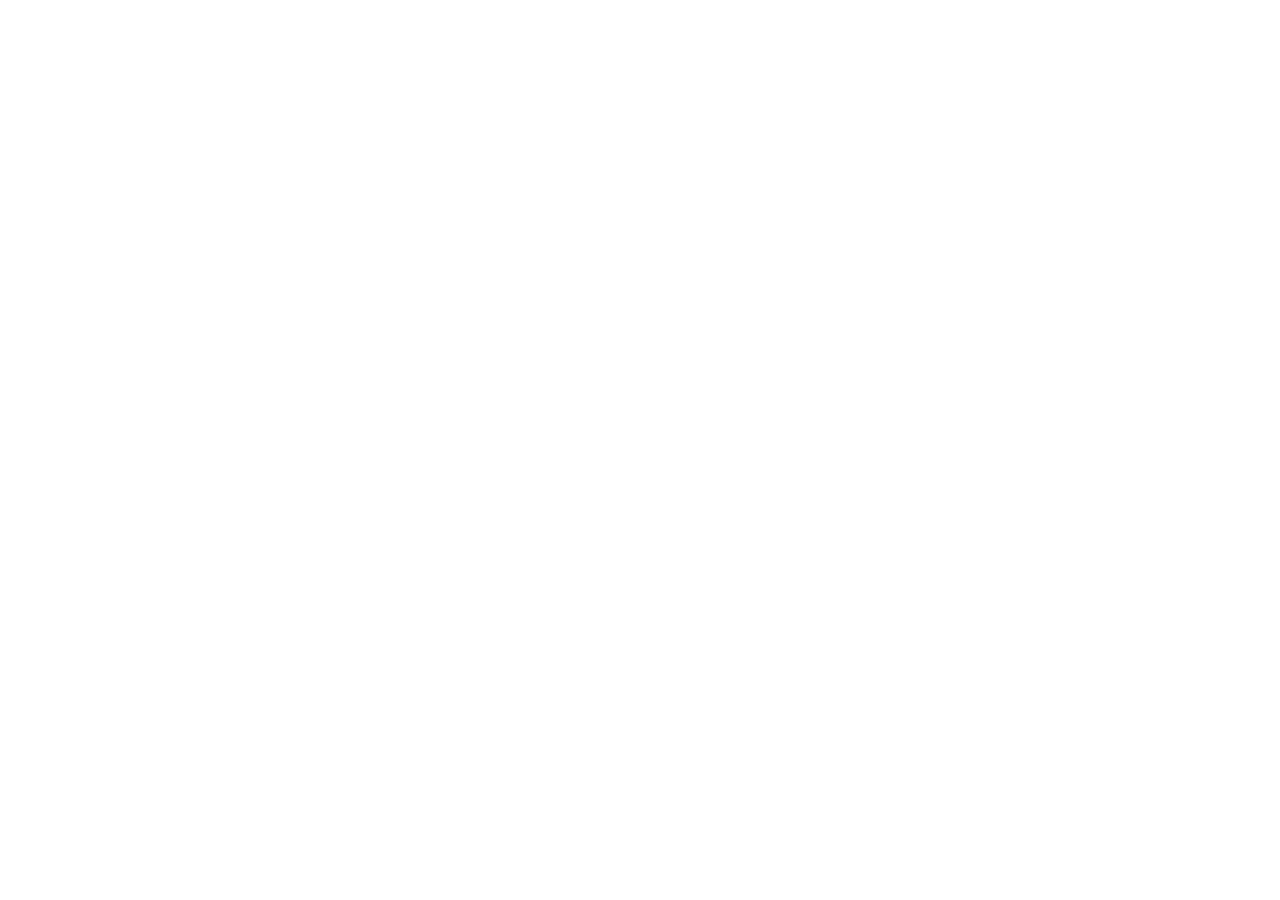
==== commit 82f1341c: "trabajado hoy" ====
--- a/www/index.html
+++ b/www/index.html
@@ -5,8 +5,8 @@
   <meta name="viewport" content="initial-scale=1, maximum-scale=1, user-scalable=no, width=device-width">
   <title></title>
 
-
-
+    <script type="text/javascript" src="lib/angular/angular.min.js"></script>
+    <script src="lib/ngCordova/dist/ng-cordova.js"></script>
   <script src="lib/ionic/js/ionic.bundle.js"></script>
 
   <!-- cordova script (this will be a 404 during development) -->
@@ -19,6 +19,8 @@
 
   <link href="lib/ionic/css/ionic.css" rel="stylesheet">
 
+  <script src="https://cdn.firebase.com/js/client/2.2.4/firebase.js"></script>
+  <script src="https://cdn.firebase.com/libs/angularfire/1.2.0/angularfire.min.js"></script>
   <link href="css/estilo.css" rel="stylesheet">
   <style type="text/css">
   .platform-ios .manual-ios-statusbar-padding{
--- a/www/css/estilo.css
+++ b/www/css/estilo.css
@@ -1,4 +1,10 @@
 .alerta{
 	 color:red;
 
-}+}
+
+.center {
+    margin-left: auto;
+    margin-right: auto;
+    display: block;
+}
